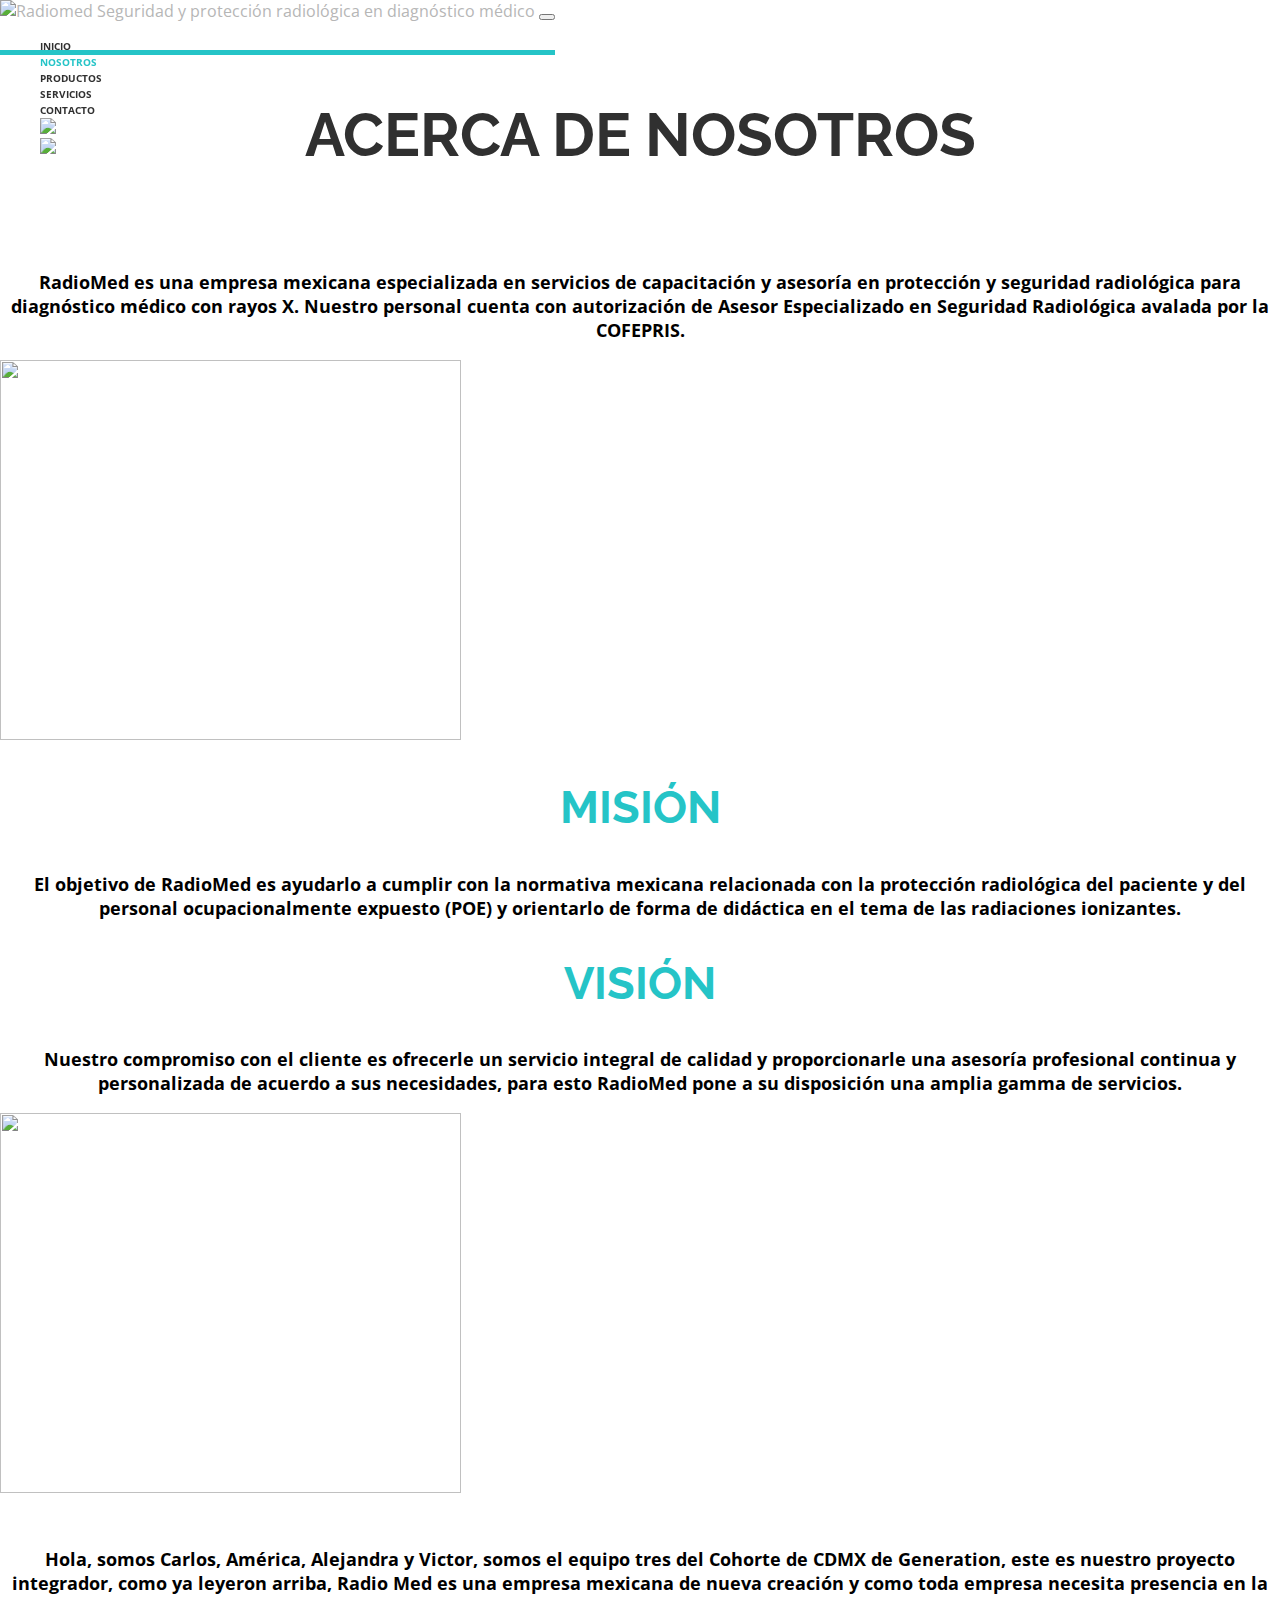
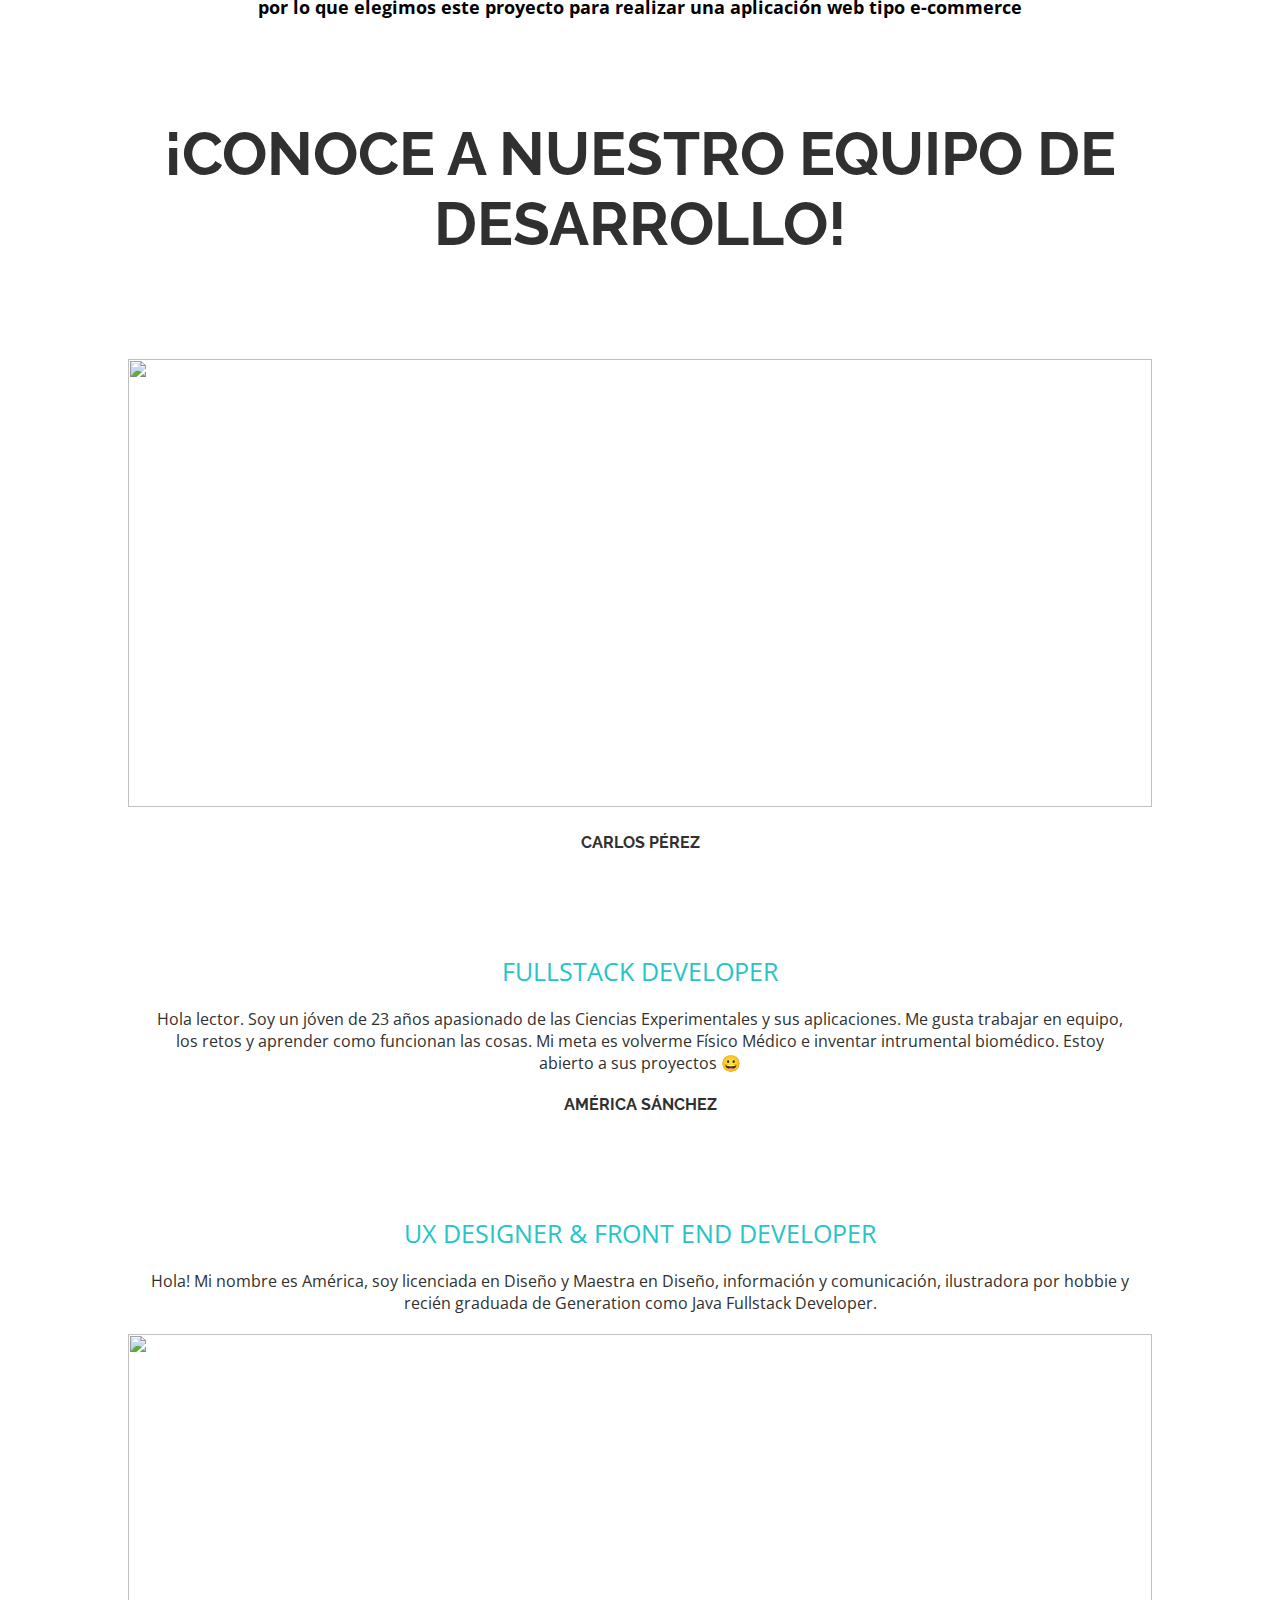
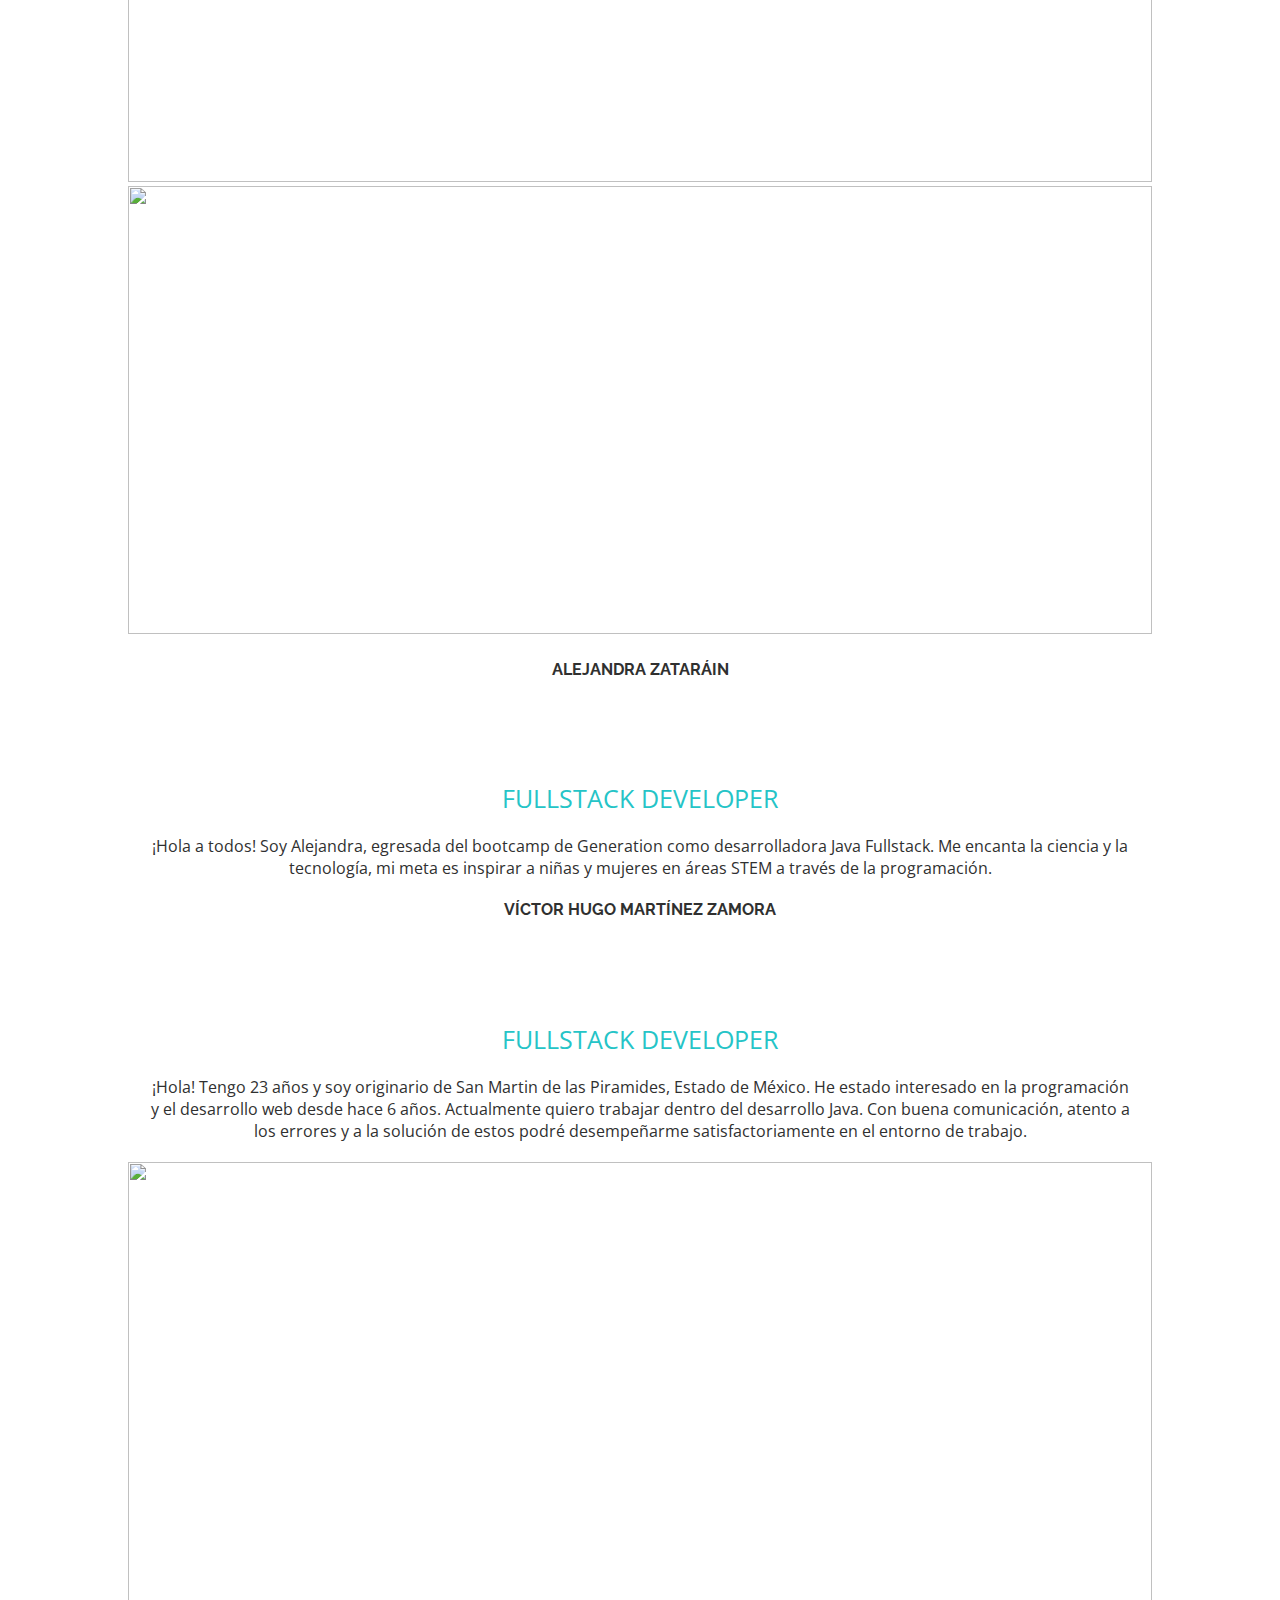
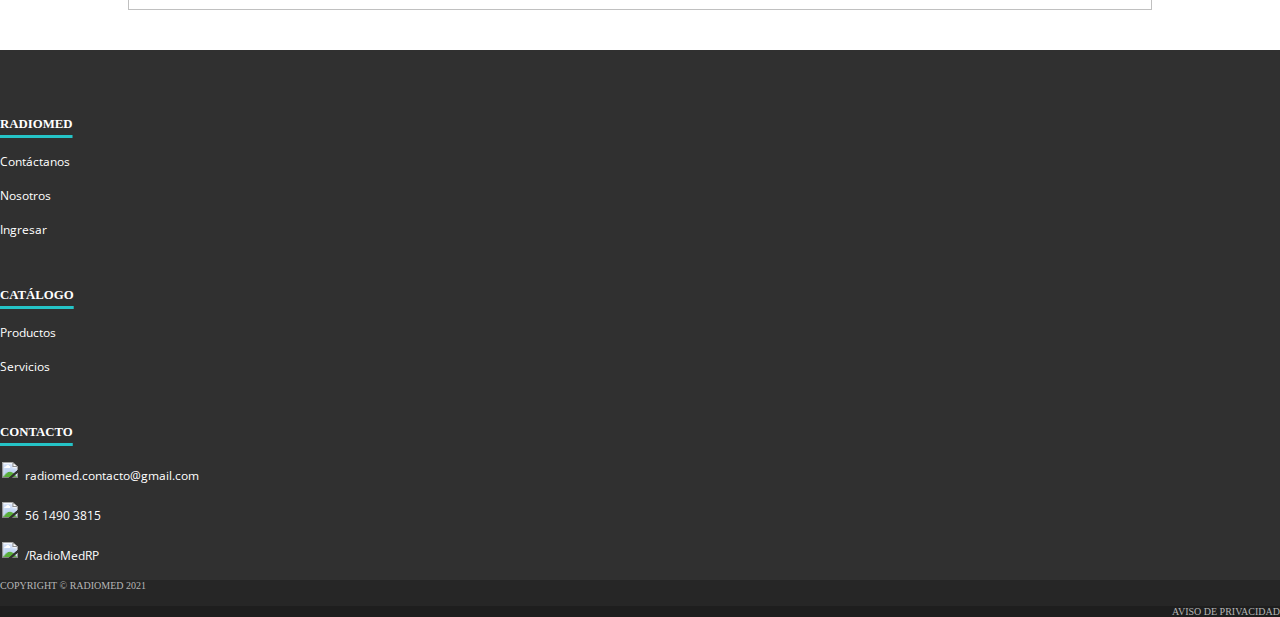
==== acercaDe.html @ 8636d01e "Merge branch 'CDMXCohorte2E3:main' into mainFork" ====
<!DOCTYPE html>
<html lang="en">

<head>
    <meta charset="UTF-8">
    <meta http-equiv="X-UA-Compatible" content="IE=edge">
    <meta name="viewport" content="width=device-width, initial-scale=1.0">

    <!-- Font families-->
    <link rel="preconnect" href="https://fonts.googleapis.com">
    <link rel="preconnect" href="https://fonts.gstatic.com" crossorigin>
    <link href="https://fonts.googleapis.com/css2?family=Open+Sans&family=Raleway:wght@900&display=swap"
        rel="stylesheet">

    <link rel="stylesheet" href="https://cdn.jsdelivr.net/npm/bootstrap@4.6.0/dist/css/bootstrap.min.css"
        integrity="sha384-B0vP5xmATw1+K9KRQjQERJvTumQW0nPEzvF6L/Z6nronJ3oUOFUFpCjEUQouq2+l" crossorigin="anonymous">
    <!--  <link rel="stylesheet" href="./styles/aceraDe.css">-->
    <link rel="stylesheet" href="./styles/main.css">

    <title> Radiomed | Acerca de nosotros</title>
</head>

<body>

    <!--Nav bar -->
    <div class="container-fluid barra-navegacion">
        <div class="nav-blue-bar">
            <!-- <nav class="navbar navbar-light navbar-body-background"> -->
            <nav class="navbar navbar-expand-lg navbar-light navbar-body-background">
                <a class="navbar-brand" href="index.html">
                    <!-- Inserto el logo de la empresa-->
                    <img src="./img/logo/logo-horizontal.svg" width="150" class="d-inline-block align-top"
                        alt="Radiomed Seguridad y protección radiológica en diagnóstico médico">
                </a>

                <button class="navbar-toggler" type="button" data-toggle="collapse" data-target="#navbarTogglerDemo02"
                    aria-controls="navbarTogglerDemo02" aria-expanded="false" aria-label="Toggle navigation">
                    <!--Button responsivo hamburger-->
                    <span class="navbar-toggler-icon"></span>
                </button>
                <!--Button responsivo hamburger-->

                <div class="collapse navbar-collapse" id="navbarTogglerDemo02">
                    <!--menú hamburgesa-->
                    <ul class="navbar-nav ml-auto nav-ba">
                        <li class="nav-item mr-5">
                            <a class="nav-link" href="index.html">Inicio</a>
                        </li>
                        <li class="nav-item mr-5">
                            <a class="nav-link collapse navbar-collapse active " href="acercaDe.html">Nosotros</a>
                        </li>
                        <li class="nav-item mr-5">
                            <a class="nav-link " href="productos.html">Productos</a>
                        </li>
                        <li class="nav-item mr-5">
                            <a class="nav-link " href="servicios.html">Servicios</a>
                        </li>
                        <li class="nav-item mr-5">
                            <a class="nav-link " href="contacto.html">Contacto</a>
                        </li>
                        <li class="nav-item mr-5">
                            <a class="nav-link" href="iniciarSesion.html">
                                <img src="./img/icons/icons-user.svg" class="navbar-img-icon">
                            </a>
                        </li>
                        <li class="nav-item mr-5">
                            <a class="nav-link" href="carritoCompras.html">
                                <img src="./img/icons/icons-shopping-cart.svg" class="navbar-img-icon">
                            </a>
                        </li>
                    </ul><!-- Termina el ul de los links-->
                </div>
                <!--menú hamburgesa-->

            </nav>
        </div> <!-- Termina el navbar principal -->
    </div> <!-- Termina el container fluid, hora de alinear todo-->
    <!--Nav bar -->


    <div class="container">
        <div class="row mt-5">
            <div class="col-lg-12 col-12">

                <h1>ACERCA DE NOSOTROS</h1>
            </div>
        </div>
    </div>

    <div class="row mt-3 div-centered">
        <div class="col-9">
            <h3>RadioMed es una empresa mexicana especializada en servicios de capacitación y asesoría en
                protección y seguridad radiológica para diagnóstico médico con rayos X. Nuestro personal cuenta con
                autorización de Asesor Especializado en Seguridad Radiológica avalada por la COFEPRIS.
            </h3>
        </div>
    </div>

    <!-- Empieza la parte de Misión-->
    <div class="container div-centered">

        <div class="row mt-5">
            <div class="col-lg-6  col-12">
                <img src="./img/img-mision.jpg" class="container-img-square">
            </div>
            <div class="col-lg-6 col-12 row mt-5 div-centered">
                <h2>Misión</h2>
                <h3> El objetivo de RadioMed es ayudarlo a cumplir con la
                    normativa mexicana relacionada con la protección radiológica del paciente y del personal
                    ocupacionalmente expuesto (POE) y orientarlo de forma de didáctica en el tema de las
                    radiaciones
                    ionizantes.</h3>
            </div>
        </div>

        <!-- Empieza la parte de Visión-->
        <div class="row mt-5">
            <div class="col-lg-6 col-12 row mt-5 div-centered">
                <h2>Visión</h2>
                <h3>Nuestro compromiso con el cliente es ofrecerle un
                    servicio integral de calidad y proporcionarle una asesoría profesional continua y
                    personalizada de acuerdo a sus necesidades, para esto RadioMed pone a su disposición una
                    amplia gamma de
                    servicios.</h3>
            </div>

            <div class="col-lg-6  col-12 col-sm-5">
                <img src="./img/img-vision.jpeg" class="container-img-square">
            </div>
        </div>
    </div>
    <!-- Termina container de misión y visión-->

    <div class="container div-centered container-fullvw">
        <h3>
            Hola, somos Carlos, América, Alejandra y Victor, somos el equipo tres del Cohorte de CDMX de
            Generation, este es nuestro proyecto integrador, como ya leyeron arriba, Radio Med es una empresa
            mexicana de nueva creación y como toda empresa necesita presencia en la por lo que elegimos este
            proyecto para realizar una aplicación web tipo e-commerce
        </h3>
    </div>


    <div class="row">
        <div class="row mt-5">
            <div class="col-12 col-lg-12">
                <h1>
                    ¡CONOCE A NUESTRO EQUIPO DE DESARROLLO!
                </h1>
            </div>
        </div>
    </div>


    <!-- Biografía 1-->
    <div class="container-bios div-centered" style="width: 80%;">
        <div class="card mb-3">
            <div class="row g-0">
                <div class="col-md-4">
                    <img src="./img/bio/img-bio-carlos.jpg" class="container-img-bios">
                </div>
                <div class="col-md-8">
                    <div class="card-body">
                        <h4 class="card-title">Carlos Pérez</h4>
                        <p class="card-text container-text-blue">Fullstack Developer </p>
                        <p class="card-text container-text-p">Hola lector. Soy un jóven de 23 años apasionado de las
                            Ciencias Experimentales
                            y sus
                            aplicaciones. Me gusta trabajar en equipo, los retos y aprender como funcionan las cosas. Mi
                            meta es
                            volverme Físico
                            Médico e inventar intrumental biomédico. Estoy abierto a sus proyectos 😀</p>
                    </div>
                </div>
            </div>
        </div>
    </div>
    <!-- Fin Biografía 1-->

    <!-- Biografía 2-->
    <div class="container-bios div-centered" style="width: 80%;">
        <div class="card mb-3">
            <div class="row g-0">
                <div class="col-md-8">
                    <div class="card-body">
                        <h4 class="card-title">América Sánchez</h4>
                        <p class="card-text container-text-blue">UX designer & Front End Developer</p>
                        <p class="card-text container-text-p">Hola! Mi nombre es América, soy licenciada en Diseño y
                            Maestra en Diseño,
                            información y
                            comunicación, ilustradora por hobbie y recién graduada de Generation como Java Fullstack
                            Developer.</p>
                    </div>
                </div>
                <div class="col-md-4">
                    <img src="./img/bio/img-bio-america.jpg" class="container-img-bios">
                </div>
            </div>
        </div>
    </div>
    <!-- Fin Biografía 2-->

    <!-- Biografía 3-->
    <div class="container-bios div-centered" style="width: 80%;">
        <div class="card mb-3">
            <div class="row g-0">
                <div class="col-md-4">
                    <img src="./img/bio/img-bio-alejandra.jpeg" class="container-img-bios">
                </div>
                <div class="col-md-8">
                    <div class="card-body">
                        <h4 class="card-title">Alejandra Zataráin</h4>
                        <p class="card-text container-text-blue">Fullstack Developer </p>
                        <p class="card-text container-text-p"> ¡Hola a todos! Soy Alejandra, egresada del bootcamp de
                            Generation como
                            desarrolladora Java Fullstack.
                            Me encanta la ciencia y la tecnología, mi meta es inspirar a niñas y mujeres en áreas STEM a
                            través de
                            la programación.</p>
                    </div>
                </div>
            </div>
        </div>
    </div>
    <!-- Fin Biografía 3-->



    <!-- Biografía 4-->
    <div class="container-bios div-centered" style="width: 80%;">
        <div class="card mb-3">
            <div class="row g-0">
                <div class="col-md-8">
                    <div class="card-body">
                        <h4 class="card-title">Víctor Hugo Martínez Zamora</h4>
                        <p class="card-text container-text-blue">Fullstack Developer </p>
                        <p class="card-text container-text-p">¡Hola! Tengo 23 años y soy originario de San Martin de las
                            Piramides, Estado de
                            México.
                            He estado interesado en la programación y el desarrollo web desde hace 6 años. Actualmente
                            quiero
                            trabajar
                            dentro del desarrollo Java. Con buena comunicación, atento a los errores y a la
                            solución de estos podré desempeñarme satisfactoriamente en el entorno de trabajo.</p>
                    </div>
                </div>
                <div class="col-md-4">
                    <img src="./img/bio/img-bio-victor.jpeg" class="container-img-bios">
                </div>
            </div>
        </div>
    </div>
    <!-- Fin Biografía 4-->
    <br />
    <br />

   <!-- Footer -->
   <footer class="text-center text-lg-start text-white footer-background-black">
    <br />
    <!-- Section: Links  -->
    <section class="">
        <div class="container text-center text-md-start mt-5">
            <!-- Grid row -->
            <div class="row mt-3">
                <!-- Grid column -->
                <div class="col-md-4 col-lg-4 col-xl-4 mx-auto mb-4">
                    <!-- RadioMed -->
                    <h6 class="footer-title-txt">RadioMed</h6>
                    <p style="margin-top: auto;"><a href="./contacto.html" class="footer-link-txt">Contáctanos</a></p>
                    <p><a href="./acercaDe.html" class="footer-link-txt">Nosotros</a> </p>
                    <p><a href="./iniciarSesion.html" class="footer-link-txt">Ingresar</a></p>
                </div>
                <!-- Grid column -->

                <!-- Grid column -->
                <div class="col-md-4 col-lg-4 col-xl-4 mx-auto mb-4">
                    <!-- Catálogo -->
                    <h6 class="footer-title-txt">Catálogo</h6>
                    <p style="margin-top: auto;"><a href="./productos.html" class="footer-link-txt">Productos</a> </p>
                    <p><a href="./servicios.html" class="footer-link-txt">Servicios</a></p>
                </div>
                <!-- Grid column -->

                <!-- Grid column -->
                <div class="col-md-4 col-lg-4 col-xl-4 mx-auto mb-4">
                    <!-- Contacto -->
                    <h6 class="footer-title-txt">Contacto</h6>
                    <div class="footer-contacto">
                        <p><a href="#!" class="footer-link-txt"> <img src="./img/icons/icons-mail.svg"
                                    class="footer-img-icon">radiomed.contacto@gmail.com</a></p>
                        <p><a href="#!" class="footer-link-txt"> <img src="./img/icons/icons-whastapp.svg" class="footer-img-icon">56 1490
                                3815</a></p>
                        <p><a href="https://www.facebook.com/RadioMedPR" class="footer-link-txt"> <img src="./img/icons/icons-fb.svg"
                                    class="footer-img-icon">/RadioMedRP</a></p>
                    </div>
                </div>
                <!-- Grid column -->
            </div>
            <!-- Grid row -->
        </div>
    </section>
    <!-- Section: Links  -->

    <!-- Copyright -->
    <div class="text-center p-3 footer-link-copyright" style="background-color: rgba(0, 0, 0, 0.2)">
        COPYRIGHT © RADIOMED 2021
        <div class="text-right footer-link-copyright" style="text-align: right;">AVISO DE PRIVACIDAD</div>
    </div>
    <!-- Copyright -->
</footer>
<!-- Footer -->

    <script src="https://code.jquery.com/jquery-3.5.1.slim.min.js"
        integrity="sha384-DfXdz2htPH0lsSSs5nCTpuj/zy4C+OGpamoFVy38MVBnE+IbbVYUew+OrCXaRkfj"
        crossorigin="anonymous"></script>
    <script src="https://cdn.jsdelivr.net/npm/bootstrap@4.6.0/dist/js/bootstrap.bundle.min.js"
        integrity="sha384-Piv4xVNRyMGpqkS2by6br4gNJ7DXjqk09RmUpJ8jgGtD7zP9yug3goQfGII0yAns"
        crossorigin="anonymous"></script>
</body>

</html>
---- styles/aceraDe.css ----
/* Azul: 25C4C7 , Oscuro: 303030 , Gris 6B6B6B */
.bg-azul{
    background-color: #25C4C7;
}
.bg-oscuro{
    background-color: #303030;
}
.bg-gris{
    background-color: #6B6B6B;
}
.bg-blanco{
    background-color: #ffffff;
}
.container-fluid{
    padding-left: 0;
    width: 100vw;
}
.fondo{
    width: 100vw;
    height: 90px;
    background-color: #25C4C7;
}
.acercaEmpresa{
    font-family: "Raleway";
    font-size: 50px;
}
.textoEmpresa{
    font-family: "Open sans";
    font-size: 18px;
    padding: 0;
    animation-name: slideIn;
    animation-duration: 3s;
    animation-iteration-count: 1;
}

@keyframes slideIn{
    from {
        opacity: 0;
    }
    to {
        opacity: 1;
    }
}

.imgMision{
    width: 36vw;
    height: 380px;
}
.tituloMision{
    font-family: "Raleway";
    font-size: 45px;
    color: #25C4C7;
}
.textoMision{
    font-family: "Open sans";
    font-size: 21px;
    color: #000;
}
.imgVision{
    width: 36vw;
    height: 380px;
}
.tituloVision{
    font-family: "Raleway";
    font-size: 45px;
    color: #25C4C7;
}
.textoVision{
    font-family: "Open sans";
    font-size: 21px;
    color: #000;
}
.esteProyecto{
    font-family: "Open sans";
    font-size: 21px;
    color: #000;
}
.separacionNosotros{
    margin-top: 150px;
}
.integrantes{
    margin-top: 150px;
}
.imgIntegrante1{
    width: 43vw;
}
.nombreIntegrante1{
    font-family: "Raleway";
    font-size: 30px;    
}
.rolIntegrante1{
    font-family: "Open sans";
    font-size: 25px;
    color: #25C4C7;
}
.textoIntegrante1{
    font-family: "Open sans";
    margin-left: 25px;
}
.footer{
    margin-top: 50px;
    background-color: #303030;
    height: 37vh;
}
.separador{
    border-style: solid;
    border-color: #25C4C7;
    border-width: 4px;
    margin: 0%;
    height: 4px;
}
.f-titulos{
    margin-top: 25px;
    color: white;
    font-size: 30px;
    text-decoration-color: #25C4C7;
    text-decoration-line: underline ;
    text-decoration-thickness: 7px;
}
.elementosFR{
    color: white;
    margin: 10px 0;
}
.derechos-privacidad{
    color: #6B6B6B;
    text-align: center;
}
---- styles/main.css ----
:root {
    --azul :#25c4c7;
    --negro: #303030;
    --gris: #b6b6b6; 
} 
body{
    display: contents;
}

h1{
    font-family: 'Raleway', sans-serif;
    color: var(--negro);
    font-size: 60px;
    text-transform: uppercase;
    text-align: center;
    margin: 100px auto 100px auto;
    display: flex;
    justify-content: center;
    align-items: center;
}

h2{
    font-family: "Raleway";
    font-size: 45px;
    color: var(--azul);
    text-align: center;
    text-transform: uppercase;
}

h3{
    font-family: "Open sans";
    font-size: 18px;
    padding: 0;
    animation-name: slideIn;
    animation-duration: 3s;
    animation-iteration-count: 1;
    text-align: center;
    align-items: center;
}

h4{
    font-family: "Raleway";
    color: var(--negro);
    text-align: center;
    text-transform: uppercase; 

}

h6 {
    font-size: .8rem;
}

.card-img{
    justify-content: center;
    align-self: center;
    height: 80vh;
    opacity: 50%;
    object-fit: cover;
}

.header-img{
    height: 30vh;
}

.barra-navegacion{
    position: fixed;
    z-index: 1;
    /* display: flex; */
    padding:0%;
}

.navbar-body-background{
    background-color: white;
    height: 50px;
}

.nav-blue-bar{
    background-color: var(--azul);
    width: 100%;
    height: 55px;
}

.navbar-img-icon{
    width: 15px;
}

.navbar-light .navbar-nav .nav-link{
    font-family: "Open sans";
    font-weight: 700;
    color: var(--negro);
    text-transform: uppercase;
    padding: 0px;
    font-size: .8em;
}

.navbar-light .navbar-nav .active>.nav-link, .navbar-light .navbar-nav .nav-link.active, .navbar-light .navbar-nav .nav-link.show, .navbar-light .navbar-nav .show>.nav-link{
    color:var(--azul);
}

.nav-pills .nav-link.active, .nav-pills .show>.nav-link {
    color: #fff;
    background-color: var(--azul);
}

a {
    color:  var(--negro);
    text-decoration: none;
    font-family: "Open sans";
}

a:hover{
    text-decoration: none;
    color:var(--gris);
}

li{
    list-style: none;
    font-size: 13px;
}

.container-bios{
    margin-top: 30px;
    margin-bottom: 30px;
    justify-content: center;
    align-self: center;
}

.container-img-bios{
    width: 100%;
    object-fit: cover;
    height: 35vw;
}

.container-text-blue{
    font-family: "Open sans";
    font-size: 25px;
    color: var(--azul);
    text-transform: uppercase;
    text-align: center;
    margin: 10px;
}

.container-text-p{
    text-align: center;
    font-family: 'Open Sans', sans-serif;
    color: var(--negro);
    margin: 20px;
}

.div-centered{
    justify-content: center;
    margin: auto;
}

.container-img-square{
    width: 36vw;
    height: 380px;
    object-fit: cover;

}

.row{
    margin: 0px;
    justify-content: center;
}

.container-fullvw{
    margin: 50px auto 50px auto;
    
}

.card{
    border: none;
}
.card-title {
    height: 100px;
}

.card-img-top{
    width: 80%;
    margin: auto;
}


.footer-background-black{
    background-color: var(--negro);
    }
    
.footer-link-txt{
    color:white;
    font-size: 12px;
}

.footer-title-txt{
    color:white;
    font-weight: 700;
    text-decoration: underline var(--azul) solid 3px;
    text-underline-offset: 7px;
    padding-top: 20px;
    margin-bottom: 20px;
    text-transform: uppercase;
}

.footer-title-txt-mobile{
    color:white;
    font-weight: 700;
    padding-top: 20px;
    margin-bottom: 20px;
}

.footer-link-copyright{
    color: var(--gris);
    margin-top: 15px;
    background-color: rgba(0, 0, 0, 0.2);
    font-size: 10px;
}

.footer-img-icon{
    width: 15px;
    padding: 2px;
    margin-right: 5px;
}

.container-services-img{
    width: 50%;
}

.container-services-text{
    width: 50%;
}

.container-services-text-blackbox{
    background-color: var(--negro);
    color: white;
    padding: 20px;
    font-weight: 500;
}
.more {
    display: none;
}

#irArriba {
    display: none;
    position: fixed;
    bottom: 20px;
    right: 30px;
    z-index:1;
    border: none;
    outline: none;
    background-color: var(--azul);
    color: white;
    cursor: pointer;
    opacity: 80%;
    border-radius: 100%;
    width: 35px;
    font-size: 20px;
  }

@keyframes slideIn{
    from {
        opacity: 0;
    }
    to {
        opacity: 1;
    }
}

@media (max-width: 640px){
 h1{
    font-family: 'Raleway', sans-serif;
    color: var(--negro);
    font-size: 40px;
    text-transform: uppercase;
    text-align: center;
    margin:10px 0px 10px 0px;
}

 .navbar-nav {
    flex-direction: column;
}
/* .footer-link-txt{
    
    visibility: collapse;
} */

.container-img-bios{
    width: 100%;
    object-fit: cover;
    height: 90vw;
}

.container-img-square{
    width: 100%;
    object-fit: cover;
    margin:10px 0px 10px 0px;
}
.container-fullvw{
    margin: 100px auto 10px auto;
}

.card-img{
    height: 40vh;
}
.header-img{
    height: 20vh;
}
}
@media (max-width: 992px) {

    .nav-ba{
        display: flex;
        flex-direction: column;
        justify-content: center;
        text-align: center;
        margin-left: 0;
    }
    .navbar-link-text{
        background-color: white;
        z-index: 8;
    }
    #navbarTogglerDemo02{
        background-color: white;
        z-index: 8;
    }
    .nav-item{
        background-color: white!important;
        z-index: 8!important;
    }
    
}

/* FORMULARIO DE CONTACTO Chrome, Safari, Edge, Opera */
input::-webkit-outer-spin-button,
input::-webkit-inner-spin-button {
  -webkit-appearance: none;
  margin: 0;
}

/* FORMULARIO DE CONTACTO Firefox */
input[type=number] {
  -moz-appearance: textfield;
}

/*Formulario admin*/
.adminForm{
    border: gray 1px solid;
    border-radius: 25px;
}
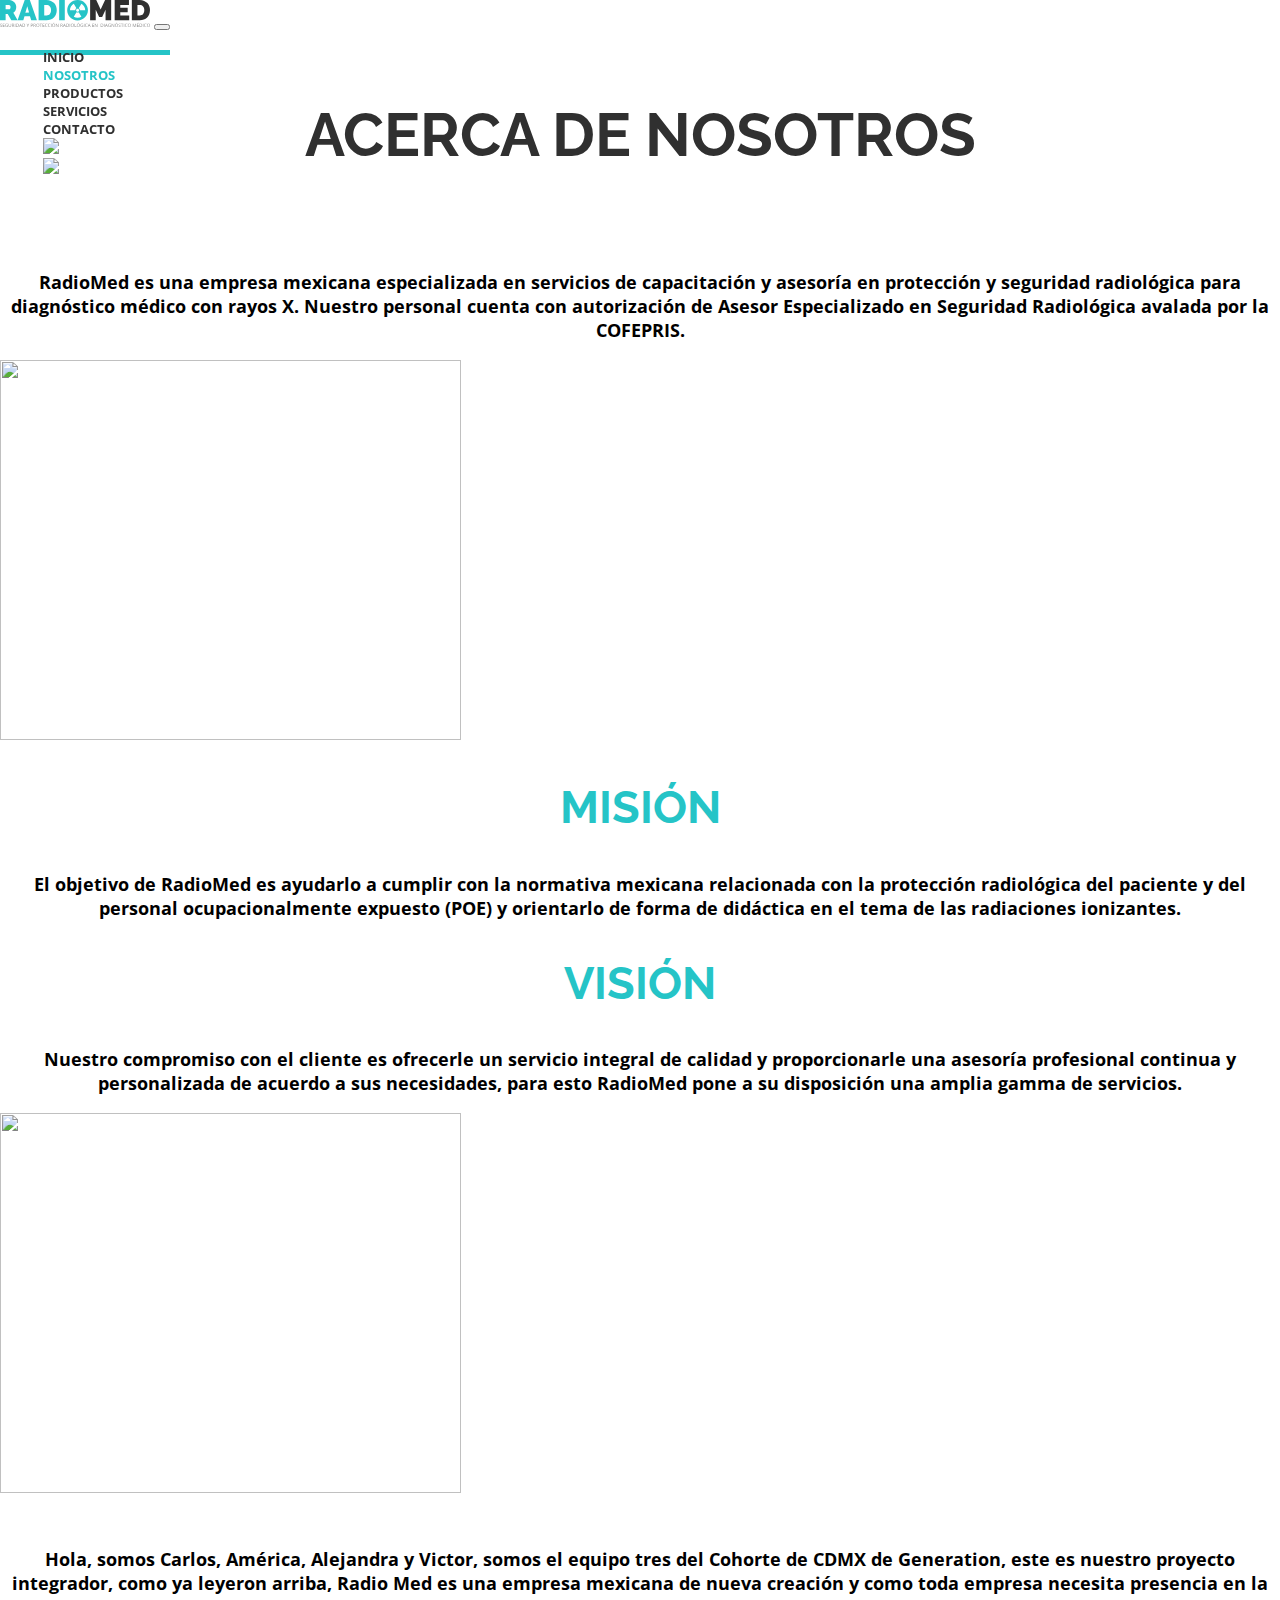
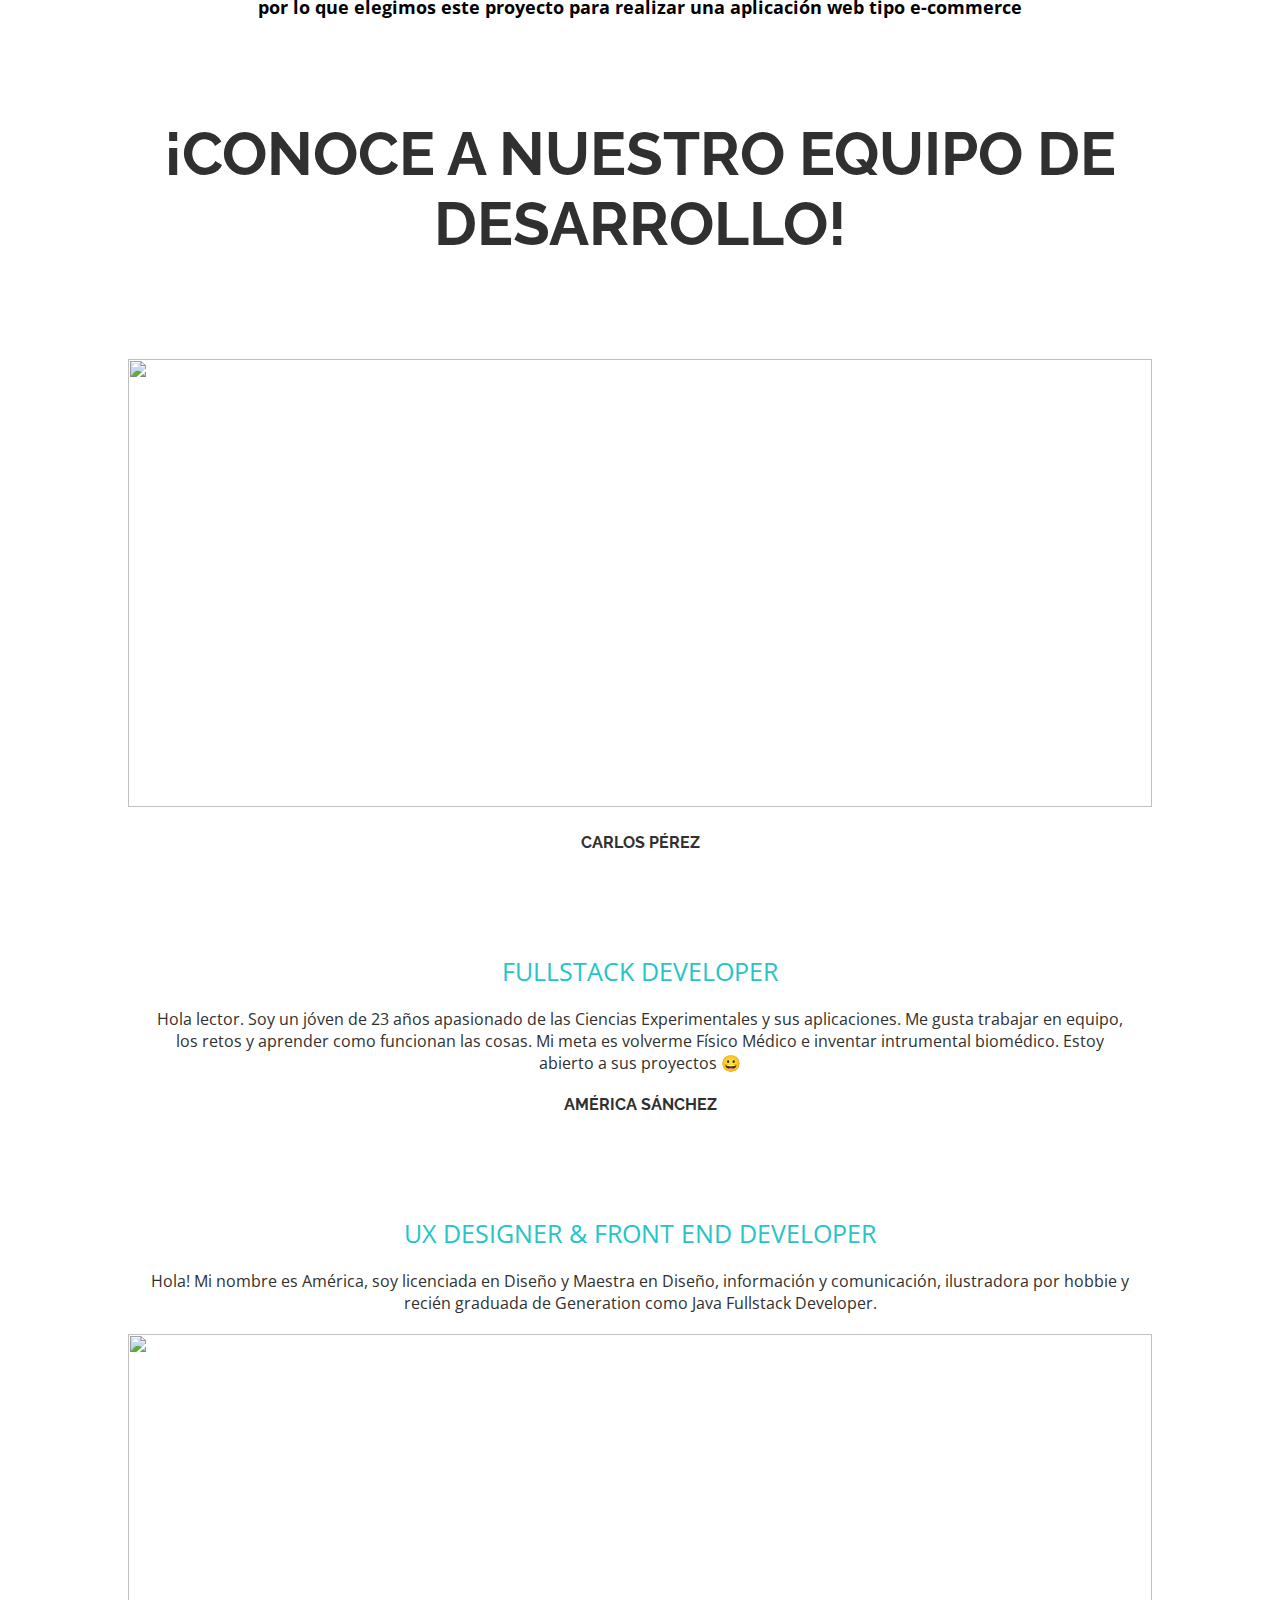
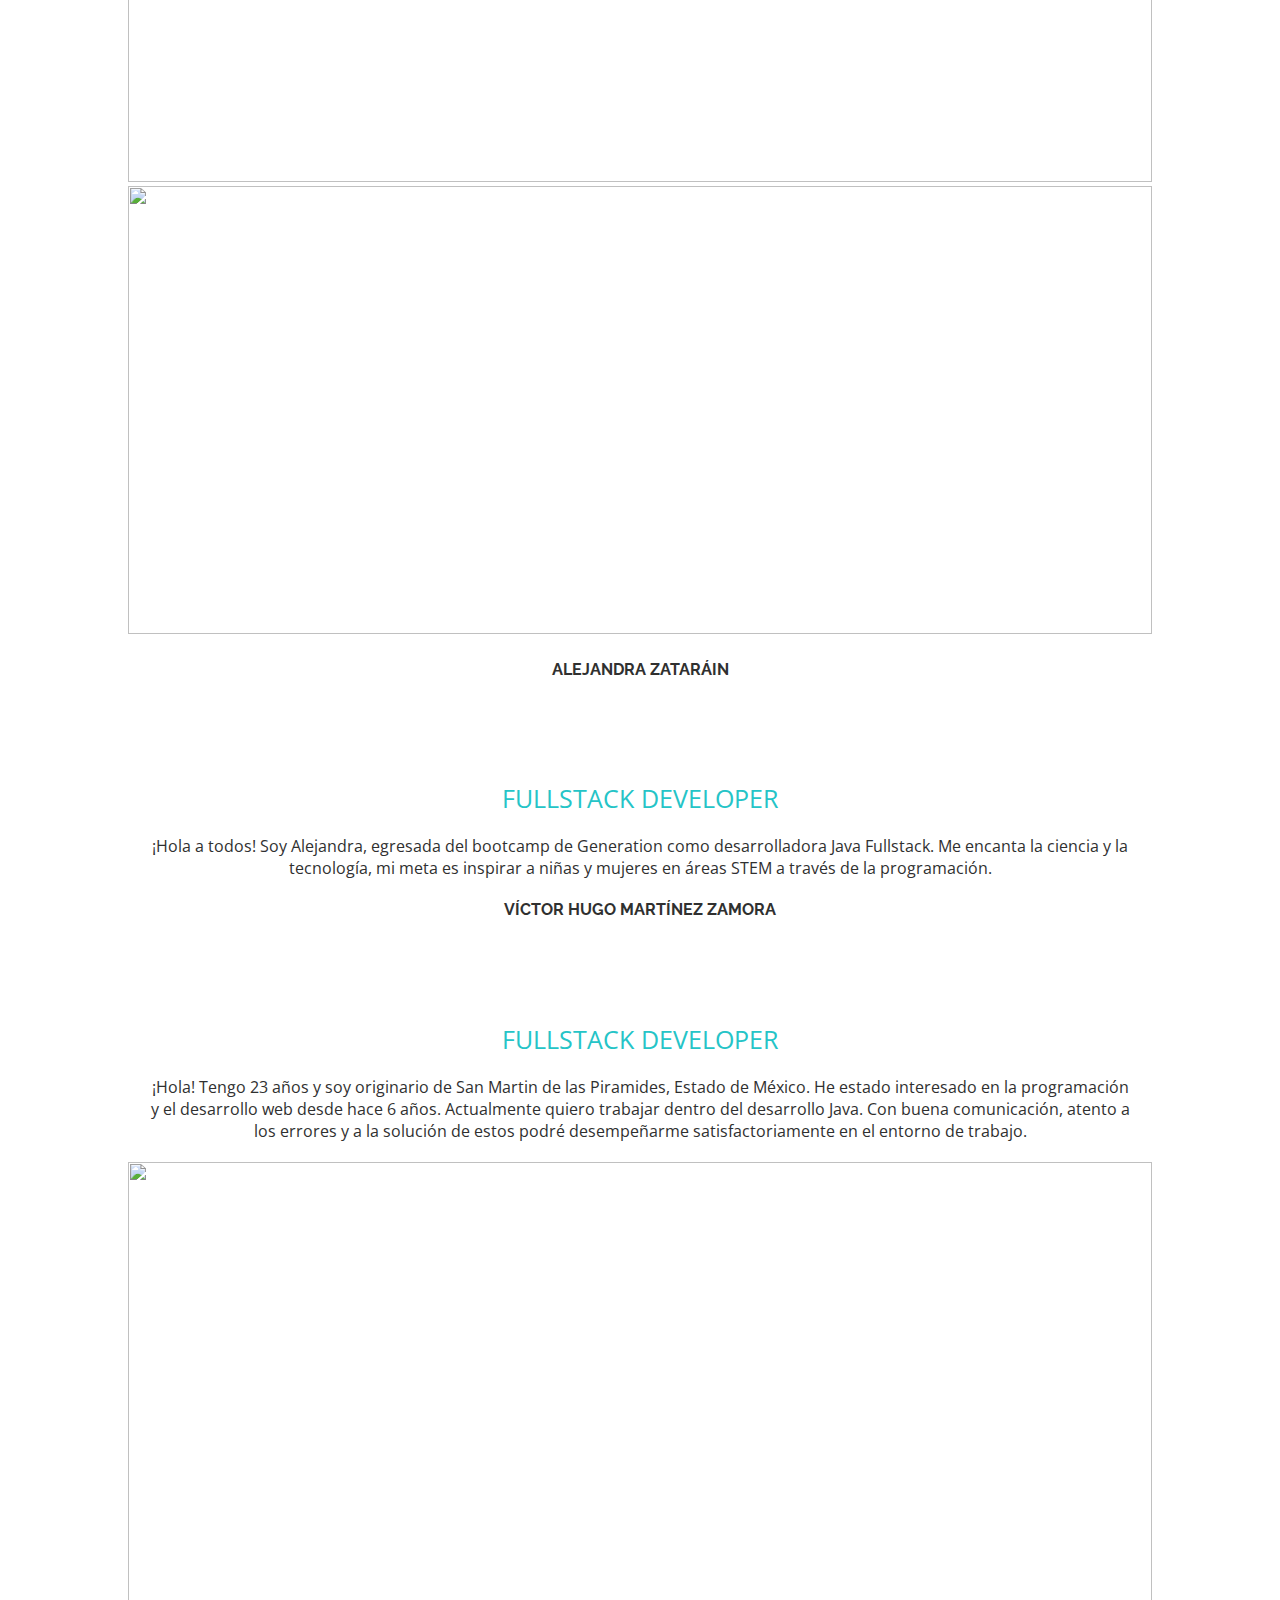
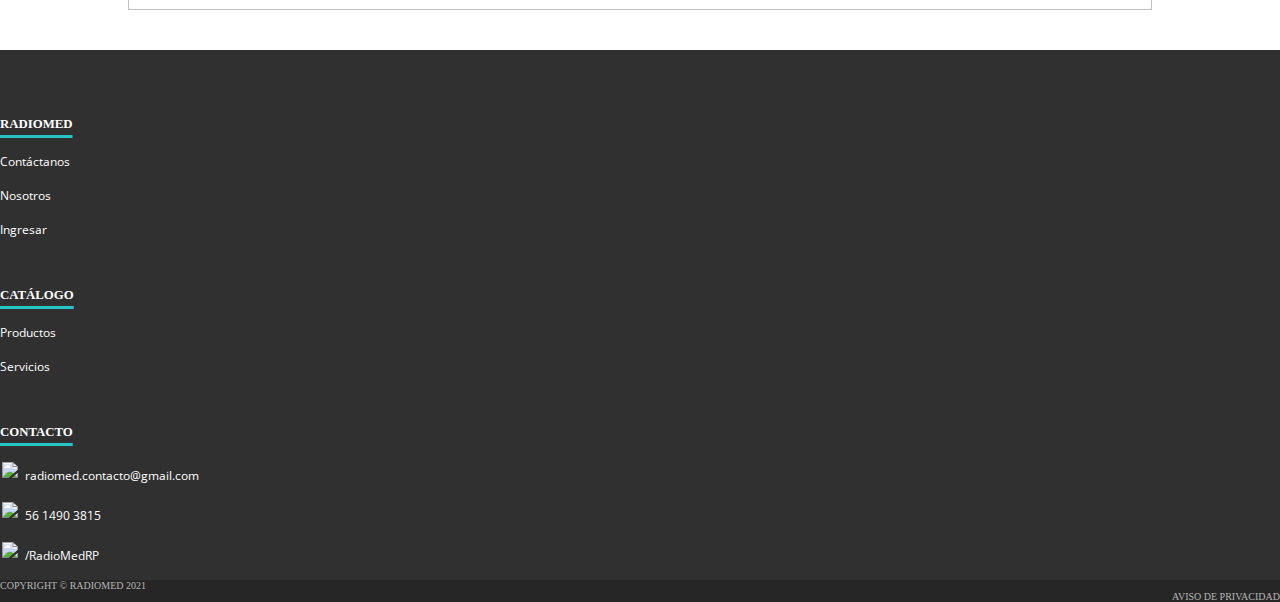
==== commit 7572b9b0: "Merge branch 'CDMXCohorte2E3:main' into mainFork" ====
--- a/acercaDe.html
+++ b/acercaDe.html
@@ -304,7 +304,7 @@
     <!-- Copyright -->
     <div class="text-center p-3 footer-link-copyright" style="background-color: rgba(0, 0, 0, 0.2)">
         COPYRIGHT © RADIOMED 2021
-        <div class="text-right footer-link-copyright" style="text-align: right;">AVISO DE PRIVACIDAD</div>
+        <div class="text-right" style="text-align: right;">AVISO DE PRIVACIDAD</div>
     </div>
     <!-- Copyright -->
 </footer>
--- a/styles/main.css
+++ b/styles/main.css
@@ -1,8 +1,8 @@
 :root {
     --azul :#25c4c7;
     --negro: #303030;
-    --gris: #b6b6b6; 
-} 
+    --gris: #b6b6b6;
+}
 body{
     display: contents;
 }
@@ -42,7 +42,7 @@
     font-family: "Raleway";
     color: var(--negro);
     text-align: center;
-    text-transform: uppercase; 
+    text-transform: uppercase;
 
 }
 
@@ -89,7 +89,7 @@
     font-weight: 700;
     color: var(--negro);
     text-transform: uppercase;
-    padding: 0px;
+    padding: 3px;
     font-size: .8em;
 }
 
@@ -115,7 +115,7 @@
 
 li{
     list-style: none;
-    font-size: 13px;
+    /* font-size: 13px; */
 }
 
 .container-bios{
@@ -166,7 +166,7 @@
 
 .container-fullvw{
     margin: 50px auto 50px auto;
-    
+
 }
 
 .card{
@@ -185,7 +185,7 @@
 .footer-background-black{
     background-color: var(--negro);
     }
-    
+
 .footer-link-txt{
     color:white;
     font-size: 12px;
@@ -279,7 +279,7 @@
     flex-direction: column;
 }
 /* .footer-link-txt{
-    
+
     visibility: collapse;
 } */
 
@@ -326,7 +326,7 @@
         background-color: white!important;
         z-index: 8!important;
     }
-    
+
 }
 
 /* FORMULARIO DE CONTACTO Chrome, Safari, Edge, Opera */
@@ -343,6 +343,8 @@
 
 /*Formulario admin*/
 .adminForm{
-    border: gray 1px solid;
-    border-radius: 25px;
-}
+    border: var(--gris) 1px solid;
+    border-radius: 10px;
+    padding: 10px;
+    margin: auto;
+}
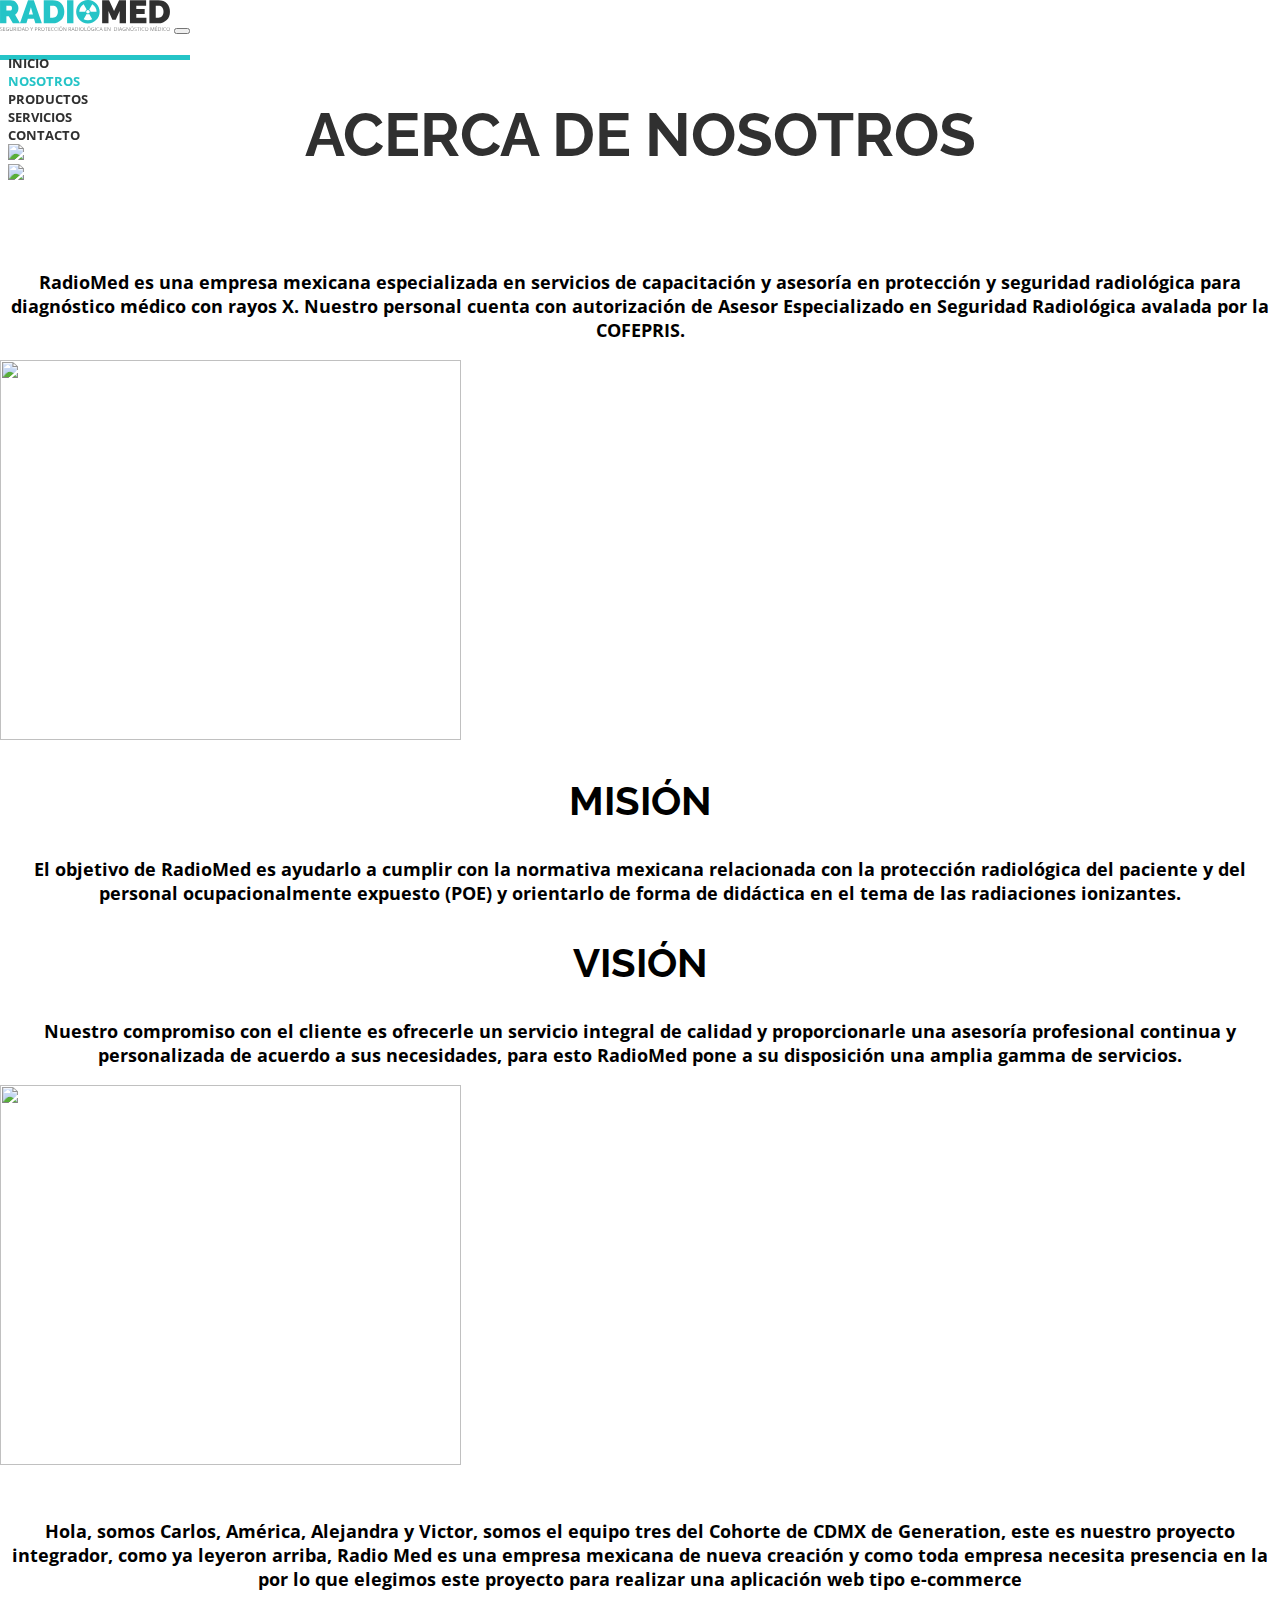
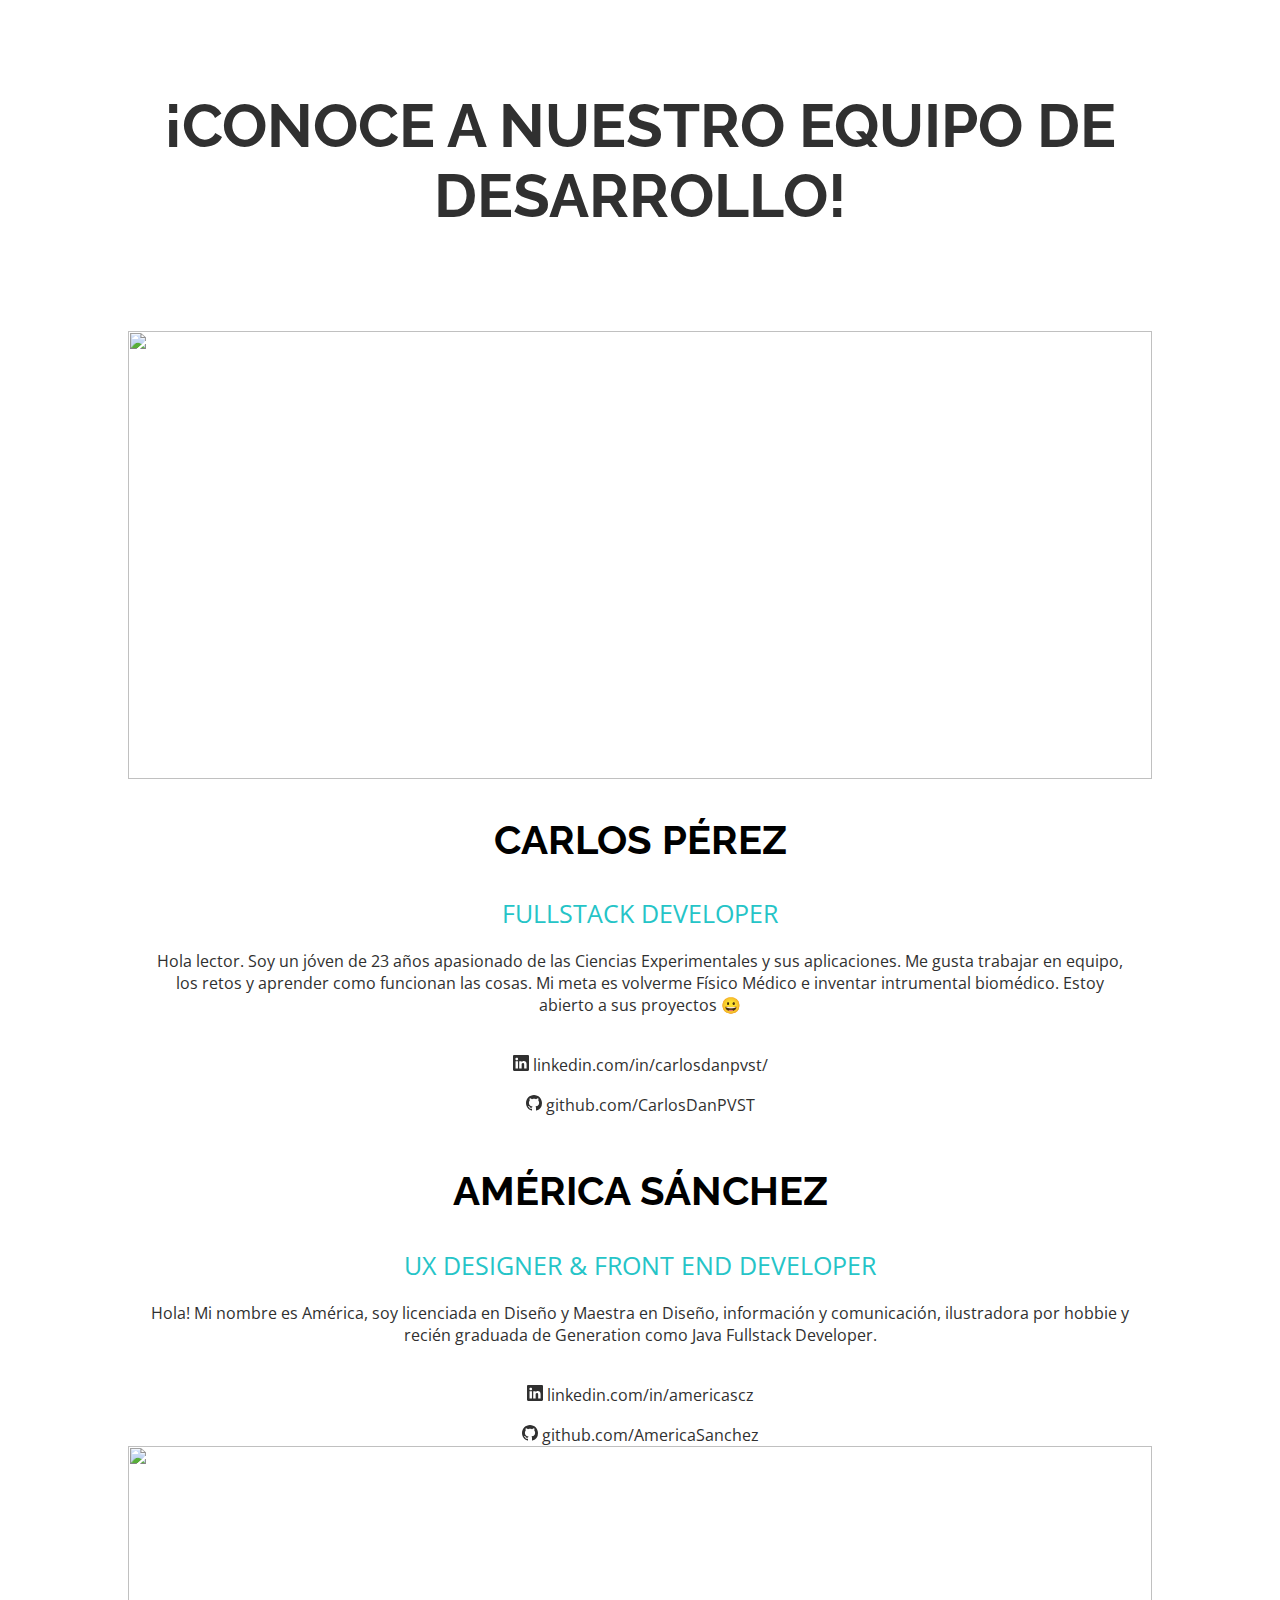
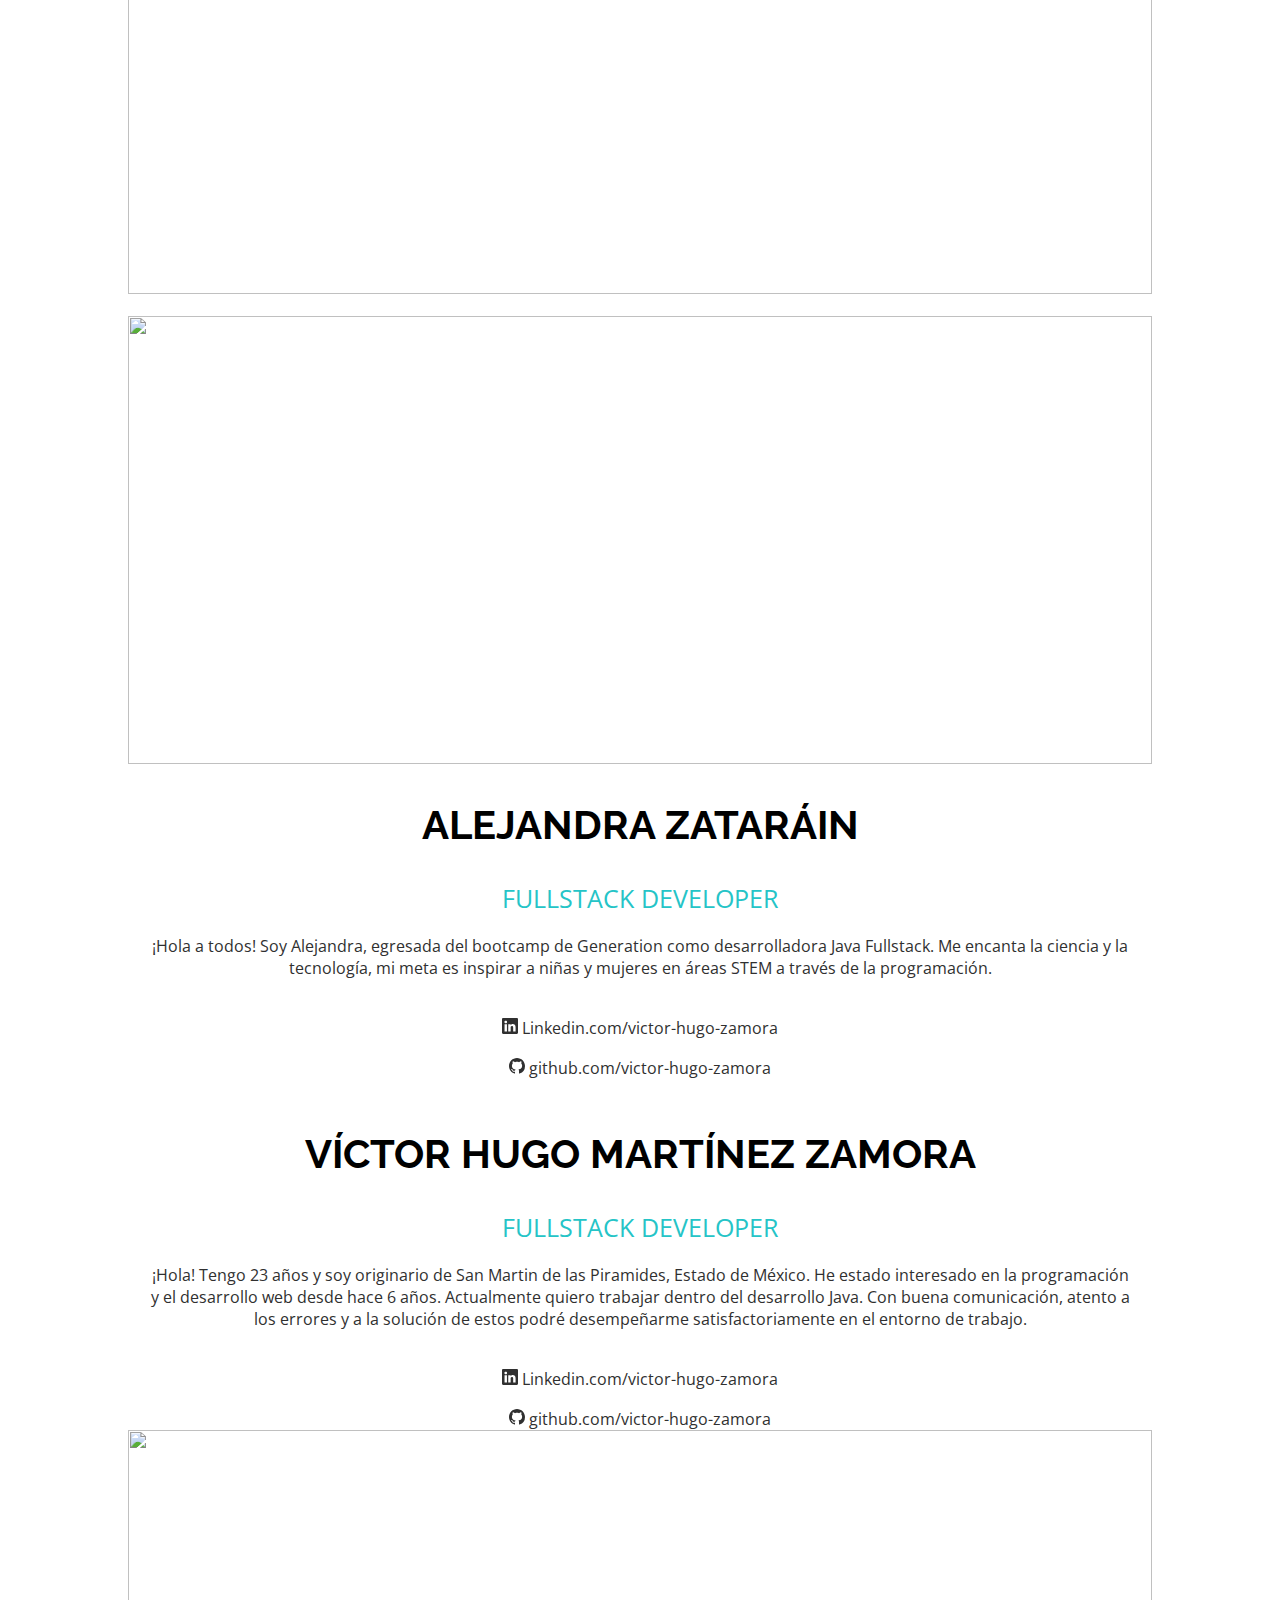
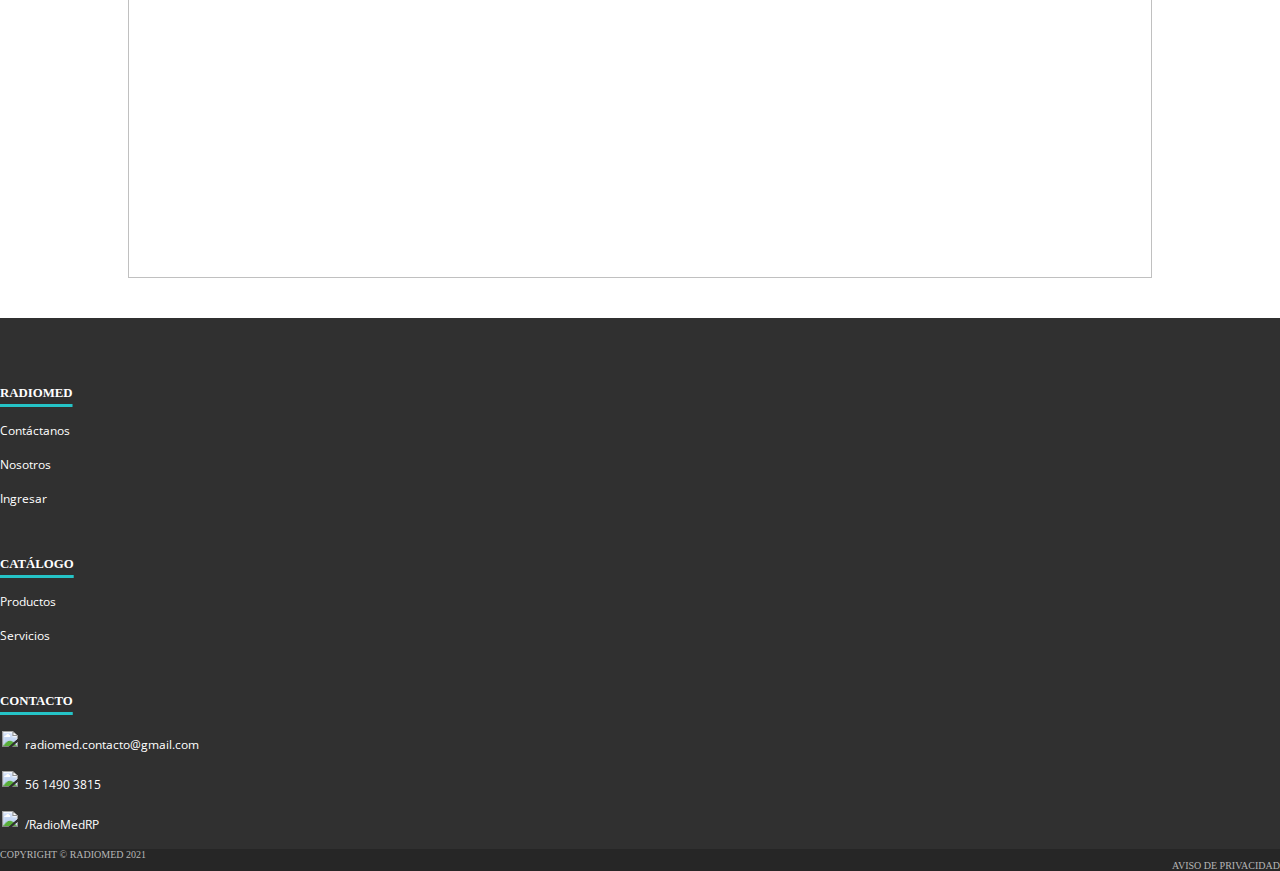
==== commit 72c20237: "Merge branch 'develop' into america-branch" ====
--- a/acercaDe.html
+++ b/acercaDe.html
@@ -5,6 +5,7 @@
     <meta charset="UTF-8">
     <meta http-equiv="X-UA-Compatible" content="IE=edge">
     <meta name="viewport" content="width=device-width, initial-scale=1.0">
+    <link rel="shortcut icon" href="img/logo/logo.svg">
 
     <!-- Font families-->
     <link rel="preconnect" href="https://fonts.googleapis.com">
@@ -29,7 +30,7 @@
             <nav class="navbar navbar-expand-lg navbar-light navbar-body-background">
                 <a class="navbar-brand" href="index.html">
                     <!-- Inserto el logo de la empresa-->
-                    <img src="./img/logo/logo-horizontal.svg" width="150" class="d-inline-block align-top"
+                    <img src="./img/logo/logo-horizontal.svg" width="170" class="d-inline-block align-top"
                         alt="Radiomed Seguridad y protección radiológica en diagnóstico médico">
                 </a>
 
@@ -88,7 +89,7 @@
     </div>
 
     <div class="row mt-3 div-centered">
-        <div class="col-9">
+        <div class="col-8">
             <h3>RadioMed es una empresa mexicana especializada en servicios de capacitación y asesoría en
                 protección y seguridad radiológica para diagnóstico médico con rayos X. Nuestro personal cuenta con
                 autorización de Asesor Especializado en Seguridad Radiológica avalada por la COFEPRIS.
@@ -97,13 +98,13 @@
     </div>
 
     <!-- Empieza la parte de Misión-->
-    <div class="container div-centered">
+    <div class="container">
 
         <div class="row mt-5">
-            <div class="col-lg-6  col-12">
+            <div class="col-12 col-sm-12 col-md-12	col-lg-6 col-xl-8">
                 <img src="./img/img-mision.jpg" class="container-img-square">
             </div>
-            <div class="col-lg-6 col-12 row mt-5 div-centered">
+            <div class="col-12 col-sm-12 col-md-12 col-lg-6 col-xl-4 mt-5 div-centered">
                 <h2>Misión</h2>
                 <h3> El objetivo de RadioMed es ayudarlo a cumplir con la
                     normativa mexicana relacionada con la protección radiológica del paciente y del personal
@@ -115,7 +116,7 @@
 
         <!-- Empieza la parte de Visión-->
         <div class="row mt-5">
-            <div class="col-lg-6 col-12 row mt-5 div-centered">
+            <div class="col-12  col-sm-12	col-md-12	col-lg-6	col-xl-6 mt-5 div-centered">
                 <h2>Visión</h2>
                 <h3>Nuestro compromiso con el cliente es ofrecerle un
                     servicio integral de calidad y proporcionarle una asesoría profesional continua y
@@ -124,7 +125,7 @@
                     servicios.</h3>
             </div>
 
-            <div class="col-lg-6  col-12 col-sm-5">
+            <div class="col-12  col-sm-12	col-md-12	col-lg-6	col-xl-6">
                 <img src="./img/img-vision.jpeg" class="container-img-square">
             </div>
         </div>
@@ -161,7 +162,7 @@
                 </div>
                 <div class="col-md-8">
                     <div class="card-body">
-                        <h4 class="card-title">Carlos Pérez</h4>
+                        <h2>Carlos Pérez</h2>
                         <p class="card-text container-text-blue">Fullstack Developer </p>
                         <p class="card-text container-text-p">Hola lector. Soy un jóven de 23 años apasionado de las
                             Ciencias Experimentales
@@ -170,11 +171,32 @@
                             meta es
                             volverme Físico
                             Médico e inventar intrumental biomédico. Estoy abierto a sus proyectos 😀</p>
-                    </div>
-                </div>
-            </div>
-        </div>
-    </div>
+                               <!-- links a redes -->
+                        <br>
+                        <div style="text-align: center;">
+                            <a class="fs-4 mb-3" href="#">
+                                <svg xmlns="http://www.w3.org/2000/svg" width="16" height="16" fill="currentColor"
+                                    class="bi bi-linkedin" viewBox="0 0 16 16">
+                                    <path
+                                        d="M0 1.146C0 .513.526 0 1.175 0h13.65C15.474 0 16 .513 16 1.146v13.708c0 .633-.526 1.146-1.175 1.146H1.175C.526 16 0 15.487 0 14.854V1.146zm4.943 12.248V6.169H2.542v7.225h2.401zm-1.2-8.212c.837 0 1.358-.554 1.358-1.248-.015-.709-.52-1.248-1.342-1.248-.822 0-1.359.54-1.359 1.248 0 .694.521 1.248 1.327 1.248h.016zm4.908 8.212V9.359c0-.216.016-.432.08-.586.173-.431.568-.878 1.232-.878.869 0 1.216.662 1.216 1.634v3.865h2.401V9.25c0-2.22-1.184-3.252-2.764-3.252-1.274 0-1.845.7-2.165 1.193v.025h-.016a5.54 5.54 0 0 1 .016-.025V6.169h-2.4c.03.678 0 7.225 0 7.225h2.4z" />
+                                </svg> linkedin.com/in/carlosdanpvst/ </a>
+                        </div>
+                        <br>
+                        <div style="text-align: center;">
+                            <a class="fs-4 mb-3" href="#">
+                                <svg xmlns="http://www.w3.org/2000/svg" width="16" height="16" fill="currentColor"
+                                    class="bi bi-github" viewBox="0 0 16 16">
+                                    <path
+                                        d="M8 0C3.58 0 0 3.58 0 8c0 3.54 2.29 6.53 5.47 7.59.4.07.55-.17.55-.38 0-.19-.01-.82-.01-1.49-2.01.37-2.53-.49-2.69-.94-.09-.23-.48-.94-.82-1.13-.28-.15-.68-.52-.01-.53.63-.01 1.08.58 1.23.82.72 1.21 1.87.87 2.33.66.07-.52.28-.87.51-1.07-1.78-.2-3.64-.89-3.64-3.95 0-.87.31-1.59.82-2.15-.08-.2-.36-1.02.08-2.12 0 0 .67-.21 2.2.82.64-.18 1.32-.27 2-.27.68 0 1.36.09 2 .27 1.53-1.04 2.2-.82 2.2-.82.44 1.1.16 1.92.08 2.12.51.56.82 1.27.82 2.15 0 3.07-1.87 3.75-3.65 3.95.29.25.54.73.54 1.48 0 1.07-.01 1.93-.01 2.2 0 .21.15.46.55.38A8.012 8.012 0 0 0 16 8c0-4.42-3.58-8-8-8z" />
+                                </svg> github.com/CarlosDanPVST </a>
+                        </div>
+                        <!-- Terminan links a redes -->
+                    </div>
+                </div>
+            </div>
+        </div>
+    </div>
+    <br>
     <!-- Fin Biografía 1-->
 
     <!-- Biografía 2-->
@@ -183,13 +205,33 @@
             <div class="row g-0">
                 <div class="col-md-8">
                     <div class="card-body">
-                        <h4 class="card-title">América Sánchez</h4>
+                        <h2>América Sánchez</h2>
                         <p class="card-text container-text-blue">UX designer & Front End Developer</p>
                         <p class="card-text container-text-p">Hola! Mi nombre es América, soy licenciada en Diseño y
                             Maestra en Diseño,
                             información y
                             comunicación, ilustradora por hobbie y recién graduada de Generation como Java Fullstack
                             Developer.</p>
+                               <!-- links a redes -->
+                        <br>
+                        <div style="text-align: center;">
+                            <a class="fs-4 mb-3" href="#">
+                                <svg xmlns="http://www.w3.org/2000/svg" width="16" height="16" fill="currentColor"
+                                    class="bi bi-linkedin" viewBox="0 0 16 16">
+                                    <path
+                                        d="M0 1.146C0 .513.526 0 1.175 0h13.65C15.474 0 16 .513 16 1.146v13.708c0 .633-.526 1.146-1.175 1.146H1.175C.526 16 0 15.487 0 14.854V1.146zm4.943 12.248V6.169H2.542v7.225h2.401zm-1.2-8.212c.837 0 1.358-.554 1.358-1.248-.015-.709-.52-1.248-1.342-1.248-.822 0-1.359.54-1.359 1.248 0 .694.521 1.248 1.327 1.248h.016zm4.908 8.212V9.359c0-.216.016-.432.08-.586.173-.431.568-.878 1.232-.878.869 0 1.216.662 1.216 1.634v3.865h2.401V9.25c0-2.22-1.184-3.252-2.764-3.252-1.274 0-1.845.7-2.165 1.193v.025h-.016a5.54 5.54 0 0 1 .016-.025V6.169h-2.4c.03.678 0 7.225 0 7.225h2.4z" />
+                                </svg> linkedin.com/in/americascz </a>
+                        </div>
+                        <br>
+                        <div style="text-align: center;">
+                            <a class="fs-4 mb-3" href="#">
+                                <svg xmlns="http://www.w3.org/2000/svg" width="16" height="16" fill="currentColor"
+                                    class="bi bi-github" viewBox="0 0 16 16">
+                                    <path
+                                        d="M8 0C3.58 0 0 3.58 0 8c0 3.54 2.29 6.53 5.47 7.59.4.07.55-.17.55-.38 0-.19-.01-.82-.01-1.49-2.01.37-2.53-.49-2.69-.94-.09-.23-.48-.94-.82-1.13-.28-.15-.68-.52-.01-.53.63-.01 1.08.58 1.23.82.72 1.21 1.87.87 2.33.66.07-.52.28-.87.51-1.07-1.78-.2-3.64-.89-3.64-3.95 0-.87.31-1.59.82-2.15-.08-.2-.36-1.02.08-2.12 0 0 .67-.21 2.2.82.64-.18 1.32-.27 2-.27.68 0 1.36.09 2 .27 1.53-1.04 2.2-.82 2.2-.82.44 1.1.16 1.92.08 2.12.51.56.82 1.27.82 2.15 0 3.07-1.87 3.75-3.65 3.95.29.25.54.73.54 1.48 0 1.07-.01 1.93-.01 2.2 0 .21.15.46.55.38A8.012 8.012 0 0 0 16 8c0-4.42-3.58-8-8-8z" />
+                                </svg> github.com/AmericaSanchez</a>
+                        </div>
+                        <!-- Terminan links a redes -->
                     </div>
                 </div>
                 <div class="col-md-4">
@@ -198,6 +240,7 @@
             </div>
         </div>
     </div>
+    <br/>
     <!-- Fin Biografía 2-->
 
     <!-- Biografía 3-->
@@ -209,7 +252,7 @@
                 </div>
                 <div class="col-md-8">
                     <div class="card-body">
-                        <h4 class="card-title">Alejandra Zataráin</h4>
+                        <h2>Alejandra Zataráin</h2>
                         <p class="card-text container-text-blue">Fullstack Developer </p>
                         <p class="card-text container-text-p"> ¡Hola a todos! Soy Alejandra, egresada del bootcamp de
                             Generation como
@@ -217,11 +260,32 @@
                             Me encanta la ciencia y la tecnología, mi meta es inspirar a niñas y mujeres en áreas STEM a
                             través de
                             la programación.</p>
-                    </div>
-                </div>
-            </div>
-        </div>
-    </div>
+                               <!-- links a redes -->
+                        <br>
+                        <div style="text-align: center;">
+                            <a class="fs-4 mb-3" href="#">
+                                <svg xmlns="http://www.w3.org/2000/svg" width="16" height="16" fill="currentColor"
+                                    class="bi bi-linkedin" viewBox="0 0 16 16">
+                                    <path
+                                        d="M0 1.146C0 .513.526 0 1.175 0h13.65C15.474 0 16 .513 16 1.146v13.708c0 .633-.526 1.146-1.175 1.146H1.175C.526 16 0 15.487 0 14.854V1.146zm4.943 12.248V6.169H2.542v7.225h2.401zm-1.2-8.212c.837 0 1.358-.554 1.358-1.248-.015-.709-.52-1.248-1.342-1.248-.822 0-1.359.54-1.359 1.248 0 .694.521 1.248 1.327 1.248h.016zm4.908 8.212V9.359c0-.216.016-.432.08-.586.173-.431.568-.878 1.232-.878.869 0 1.216.662 1.216 1.634v3.865h2.401V9.25c0-2.22-1.184-3.252-2.764-3.252-1.274 0-1.845.7-2.165 1.193v.025h-.016a5.54 5.54 0 0 1 .016-.025V6.169h-2.4c.03.678 0 7.225 0 7.225h2.4z" />
+                                </svg> Linkedin.com/victor-hugo-zamora </a>
+                        </div>
+                        <br>
+                        <div style="text-align: center;">
+                            <a class="fs-4 mb-3" href="#">
+                                <svg xmlns="http://www.w3.org/2000/svg" width="16" height="16" fill="currentColor"
+                                    class="bi bi-github" viewBox="0 0 16 16">
+                                    <path
+                                        d="M8 0C3.58 0 0 3.58 0 8c0 3.54 2.29 6.53 5.47 7.59.4.07.55-.17.55-.38 0-.19-.01-.82-.01-1.49-2.01.37-2.53-.49-2.69-.94-.09-.23-.48-.94-.82-1.13-.28-.15-.68-.52-.01-.53.63-.01 1.08.58 1.23.82.72 1.21 1.87.87 2.33.66.07-.52.28-.87.51-1.07-1.78-.2-3.64-.89-3.64-3.95 0-.87.31-1.59.82-2.15-.08-.2-.36-1.02.08-2.12 0 0 .67-.21 2.2.82.64-.18 1.32-.27 2-.27.68 0 1.36.09 2 .27 1.53-1.04 2.2-.82 2.2-.82.44 1.1.16 1.92.08 2.12.51.56.82 1.27.82 2.15 0 3.07-1.87 3.75-3.65 3.95.29.25.54.73.54 1.48 0 1.07-.01 1.93-.01 2.2 0 .21.15.46.55.38A8.012 8.012 0 0 0 16 8c0-4.42-3.58-8-8-8z" />
+                                </svg> github.com/victor-hugo-zamora </a>
+                        </div>
+                        <!-- Terminan links a redes -->
+                    </div>
+                </div>
+            </div>
+        </div>
+    </div>
+    <br/>
     <!-- Fin Biografía 3-->
 
 
@@ -232,16 +296,33 @@
             <div class="row g-0">
                 <div class="col-md-8">
                     <div class="card-body">
-                        <h4 class="card-title">Víctor Hugo Martínez Zamora</h4>
+                        <h2>Víctor Hugo Martínez Zamora</h2>
                         <p class="card-text container-text-blue">Fullstack Developer </p>
                         <p class="card-text container-text-p">¡Hola! Tengo 23 años y soy originario de San Martin de las
-                            Piramides, Estado de
-                            México.
-                            He estado interesado en la programación y el desarrollo web desde hace 6 años. Actualmente
-                            quiero
-                            trabajar
-                            dentro del desarrollo Java. Con buena comunicación, atento a los errores y a la
-                            solución de estos podré desempeñarme satisfactoriamente en el entorno de trabajo.</p>
+                            Piramides, Estado de México. He estado interesado en la programación y el desarrollo web desde hace 6 años. Actualmente
+                            quiero trabajar dentro del desarrollo Java. Con buena comunicación, atento a los errores y a
+                            la solución de estos podré desempeñarme satisfactoriamente en el entorno de trabajo.</p>
+
+                        <!-- links a redes -->
+                        <br>
+                        <div style="text-align: center;">
+                            <a class="fs-4 mb-3" href="#">
+                                <svg xmlns="http://www.w3.org/2000/svg" width="16" height="16" fill="currentColor"
+                                    class="bi bi-linkedin" viewBox="0 0 16 16">
+                                    <path
+                                        d="M0 1.146C0 .513.526 0 1.175 0h13.65C15.474 0 16 .513 16 1.146v13.708c0 .633-.526 1.146-1.175 1.146H1.175C.526 16 0 15.487 0 14.854V1.146zm4.943 12.248V6.169H2.542v7.225h2.401zm-1.2-8.212c.837 0 1.358-.554 1.358-1.248-.015-.709-.52-1.248-1.342-1.248-.822 0-1.359.54-1.359 1.248 0 .694.521 1.248 1.327 1.248h.016zm4.908 8.212V9.359c0-.216.016-.432.08-.586.173-.431.568-.878 1.232-.878.869 0 1.216.662 1.216 1.634v3.865h2.401V9.25c0-2.22-1.184-3.252-2.764-3.252-1.274 0-1.845.7-2.165 1.193v.025h-.016a5.54 5.54 0 0 1 .016-.025V6.169h-2.4c.03.678 0 7.225 0 7.225h2.4z" />
+                                </svg> Linkedin.com/victor-hugo-zamora </a>
+                        </div>
+                        <br>
+                        <div style="text-align: center;">
+                            <a class="fs-4 mb-3" href="#">
+                                <svg xmlns="http://www.w3.org/2000/svg" width="16" height="16" fill="currentColor"
+                                    class="bi bi-github" viewBox="0 0 16 16">
+                                    <path
+                                        d="M8 0C3.58 0 0 3.58 0 8c0 3.54 2.29 6.53 5.47 7.59.4.07.55-.17.55-.38 0-.19-.01-.82-.01-1.49-2.01.37-2.53-.49-2.69-.94-.09-.23-.48-.94-.82-1.13-.28-.15-.68-.52-.01-.53.63-.01 1.08.58 1.23.82.72 1.21 1.87.87 2.33.66.07-.52.28-.87.51-1.07-1.78-.2-3.64-.89-3.64-3.95 0-.87.31-1.59.82-2.15-.08-.2-.36-1.02.08-2.12 0 0 .67-.21 2.2.82.64-.18 1.32-.27 2-.27.68 0 1.36.09 2 .27 1.53-1.04 2.2-.82 2.2-.82.44 1.1.16 1.92.08 2.12.51.56.82 1.27.82 2.15 0 3.07-1.87 3.75-3.65 3.95.29.25.54.73.54 1.48 0 1.07-.01 1.93-.01 2.2 0 .21.15.46.55.38A8.012 8.012 0 0 0 16 8c0-4.42-3.58-8-8-8z" />
+                                </svg> github.com/victor-hugo-zamora </a>
+                        </div>
+                        <!-- Terminan links a redes -->
                     </div>
                 </div>
                 <div class="col-md-4">
@@ -254,52 +335,56 @@
     <br />
     <br />
 
-   <!-- Footer -->
-   <footer class="text-center text-lg-start text-white footer-background-black">
-    <br />
-    <!-- Section: Links  -->
-    <section class="">
-        <div class="container text-center text-md-start mt-5">
-            <!-- Grid row -->
-            <div class="row mt-3">
-                <!-- Grid column -->
-                <div class="col-md-4 col-lg-4 col-xl-4 mx-auto mb-4">
-                    <!-- RadioMed -->
-                    <h6 class="footer-title-txt">RadioMed</h6>
-                    <p style="margin-top: auto;"><a href="./contacto.html" class="footer-link-txt">Contáctanos</a></p>
-                    <p><a href="./acercaDe.html" class="footer-link-txt">Nosotros</a> </p>
-                    <p><a href="./iniciarSesion.html" class="footer-link-txt">Ingresar</a></p>
-                </div>
-                <!-- Grid column -->
-
-                <!-- Grid column -->
-                <div class="col-md-4 col-lg-4 col-xl-4 mx-auto mb-4">
-                    <!-- Catálogo -->
-                    <h6 class="footer-title-txt">Catálogo</h6>
-                    <p style="margin-top: auto;"><a href="./productos.html" class="footer-link-txt">Productos</a> </p>
-                    <p><a href="./servicios.html" class="footer-link-txt">Servicios</a></p>
-                </div>
-                <!-- Grid column -->
-
-                <!-- Grid column -->
-                <div class="col-md-4 col-lg-4 col-xl-4 mx-auto mb-4">
-                    <!-- Contacto -->
-                    <h6 class="footer-title-txt">Contacto</h6>
-                    <div class="footer-contacto">
-                        <p><a href="#!" class="footer-link-txt"> <img src="./img/icons/icons-mail.svg"
-                                    class="footer-img-icon">radiomed.contacto@gmail.com</a></p>
-                        <p><a href="#!" class="footer-link-txt"> <img src="./img/icons/icons-whastapp.svg" class="footer-img-icon">56 1490
-                                3815</a></p>
-                        <p><a href="https://www.facebook.com/RadioMedPR" class="footer-link-txt"> <img src="./img/icons/icons-fb.svg"
-                                    class="footer-img-icon">/RadioMedRP</a></p>
-                    </div>
-                </div>
-                <!-- Grid column -->
-            </div>
-            <!-- Grid row -->
-        </div>
-    </section>
-    <!-- Section: Links  -->
+    <!-- Footer -->
+    <footer class="text-center text-lg-start text-white footer-background-black">
+        <br />
+        <!-- Section: Links  -->
+        <section class="">
+            <div class="container text-center text-md-start mt-5">
+                <!-- Grid row -->
+                <div class="row mt-3">
+                    <!-- Grid column -->
+                    <div class="col-md-4 col-lg-4 col-xl-4 mx-auto mb-4">
+                        <!-- RadioMed -->
+                        <h6 class="footer-title-txt">RadioMed</h6>
+                        <p style="margin-top: auto;"><a href="./contacto.html" class="footer-link-txt">Contáctanos</a>
+                        </p>
+                        <p><a href="./acercaDe.html" class="footer-link-txt">Nosotros</a> </p>
+                        <p><a href="./iniciarSesion.html" class="footer-link-txt">Ingresar</a></p>
+                    </div>
+                    <!-- Grid column -->
+
+                    <!-- Grid column -->
+                    <div class="col-md-4 col-lg-4 col-xl-4 mx-auto mb-4">
+                        <!-- Catálogo -->
+                        <h6 class="footer-title-txt">Catálogo</h6>
+                        <p style="margin-top: auto;"><a href="./productos.html" class="footer-link-txt">Productos</a>
+                        </p>
+                        <p><a href="./servicios.html" class="footer-link-txt">Servicios</a></p>
+                    </div>
+                    <!-- Grid column -->
+
+                    <!-- Grid column -->
+                    <div class="col-md-4 col-lg-4 col-xl-4 mx-auto mb-4">
+                        <!-- Contacto -->
+                        <h6 class="footer-title-txt">Contacto</h6>
+                        <div class="footer-contacto">
+                            <p><a href="#!" class="footer-link-txt"> <img src="./img/icons/icons-mail.svg"
+                                        class="footer-img-icon">radiomed.contacto@gmail.com</a></p>
+                            <p><a href="#!" class="footer-link-txt"> <img src="./img/icons/icons-whastapp.svg"
+                                        class="footer-img-icon">56 1490
+                                    3815</a></p>
+                            <p><a href="https://www.facebook.com/RadioMedPR" class="footer-link-txt"> <img
+                                        src="./img/icons/icons-fb.svg" class="footer-img-icon">/RadioMedRP</a></p>
+                        </div>
+                    </div>
+                    <!-- Grid column -->
+                </div>
+                <!-- Grid row -->
+            </div>
+        </section>
+        <!-- Section: Links  -->
+
 
     <!-- Copyright -->
     <div class="text-center p-3 footer-link-copyright" style="background-color: rgba(0, 0, 0, 0.2)">
@@ -309,6 +394,7 @@
     <!-- Copyright -->
 </footer>
 <!-- Footer -->
+
 
     <script src="https://code.jquery.com/jquery-3.5.1.slim.min.js"
         integrity="sha384-DfXdz2htPH0lsSSs5nCTpuj/zy4C+OGpamoFVy38MVBnE+IbbVYUew+OrCXaRkfj"
--- a/styles/main.css
+++ b/styles/main.css
@@ -3,6 +3,7 @@
     --negro: #303030;
     --gris: #b6b6b6;
 }
+
 body{
     display: contents;
 }
@@ -21,8 +22,7 @@
 
 h2{
     font-family: "Raleway";
-    font-size: 45px;
-    color: var(--azul);
+    font-size: 40px;
     text-align: center;
     text-transform: uppercase;
 }
@@ -71,17 +71,18 @@
 
 .navbar-body-background{
     background-color: white;
-    height: 50px;
+    height: 55px;
 }
 
 .nav-blue-bar{
     background-color: var(--azul);
     width: 100%;
-    height: 55px;
+    height: 60px;
 }
 
 .navbar-img-icon{
-    width: 15px;
+    width: 18px;
+
 }
 
 .navbar-light .navbar-nav .nav-link{
@@ -90,7 +91,9 @@
     color: var(--negro);
     text-transform: uppercase;
     padding: 3px;
-    font-size: .8em;
+    font-size: 1em;
+    padding: .5rem;
+
 }
 
 .navbar-light .navbar-nav .active>.nav-link, .navbar-light .navbar-nav .nav-link.active, .navbar-light .navbar-nav .nav-link.show, .navbar-light .navbar-nav .show>.nav-link{
@@ -113,10 +116,6 @@
     color:var(--gris);
 }
 
-li{
-    list-style: none;
-    /* font-size: 13px; */
-}
 
 .container-bios{
     margin-top: 30px;
@@ -156,7 +155,6 @@
     width: 36vw;
     height: 380px;
     object-fit: cover;
-
 }
 
 .row{
@@ -174,6 +172,7 @@
 }
 .card-title {
     height: 100px;
+    font-size: 20px;
 }
 
 .card-img-top{
@@ -181,6 +180,9 @@
     margin: auto;
 }
 
+.contenedor{
+    z-index: 0;
+}
 
 .footer-background-black{
     background-color: var(--negro);
@@ -265,7 +267,7 @@
     }
 }
 
-@media (max-width: 640px){
+@media (max-width: 600px){
  h1{
     font-family: 'Raleway', sans-serif;
     color: var(--negro);
@@ -278,16 +280,14 @@
  .navbar-nav {
     flex-direction: column;
 }
+
+
 /* .footer-link-txt{
 
     visibility: collapse;
 } */
 
-.container-img-bios{
-    width: 100%;
-    object-fit: cover;
-    height: 90vw;
-}
+
 
 .container-img-square{
     width: 100%;
@@ -305,6 +305,9 @@
     height: 20vh;
 }
 }
+
+
+
 @media (max-width: 992px) {
 
     .nav-ba{
@@ -313,6 +316,7 @@
         justify-content: center;
         text-align: center;
         margin-left: 0;
+        z-index: 8!important;
     }
     .navbar-link-text{
         background-color: white;
@@ -324,7 +328,17 @@
     }
     .nav-item{
         background-color: white!important;
-        z-index: 8!important;
+    }
+
+    .container-img-bios{
+        width: 100%;
+        object-fit: cover;
+        height: 60vw;
+    }
+
+    .container-img-square{
+        width: 100%;
+        height : auto;
     }
 
 }
@@ -348,3 +362,22 @@
     padding: 10px;
     margin: auto;
 }
+
+.btn-add{
+    border: 2px solid var(--negro);
+    margin: 20px;
+    width: 100%;
+}
+
+.form-contrasena-olvidada{
+    color: var(--gris);
+    text-decoration: underline;
+}
+
+ul{
+    display: inline;
+    font-size: small;
+    list-style: none;
+
+}
+
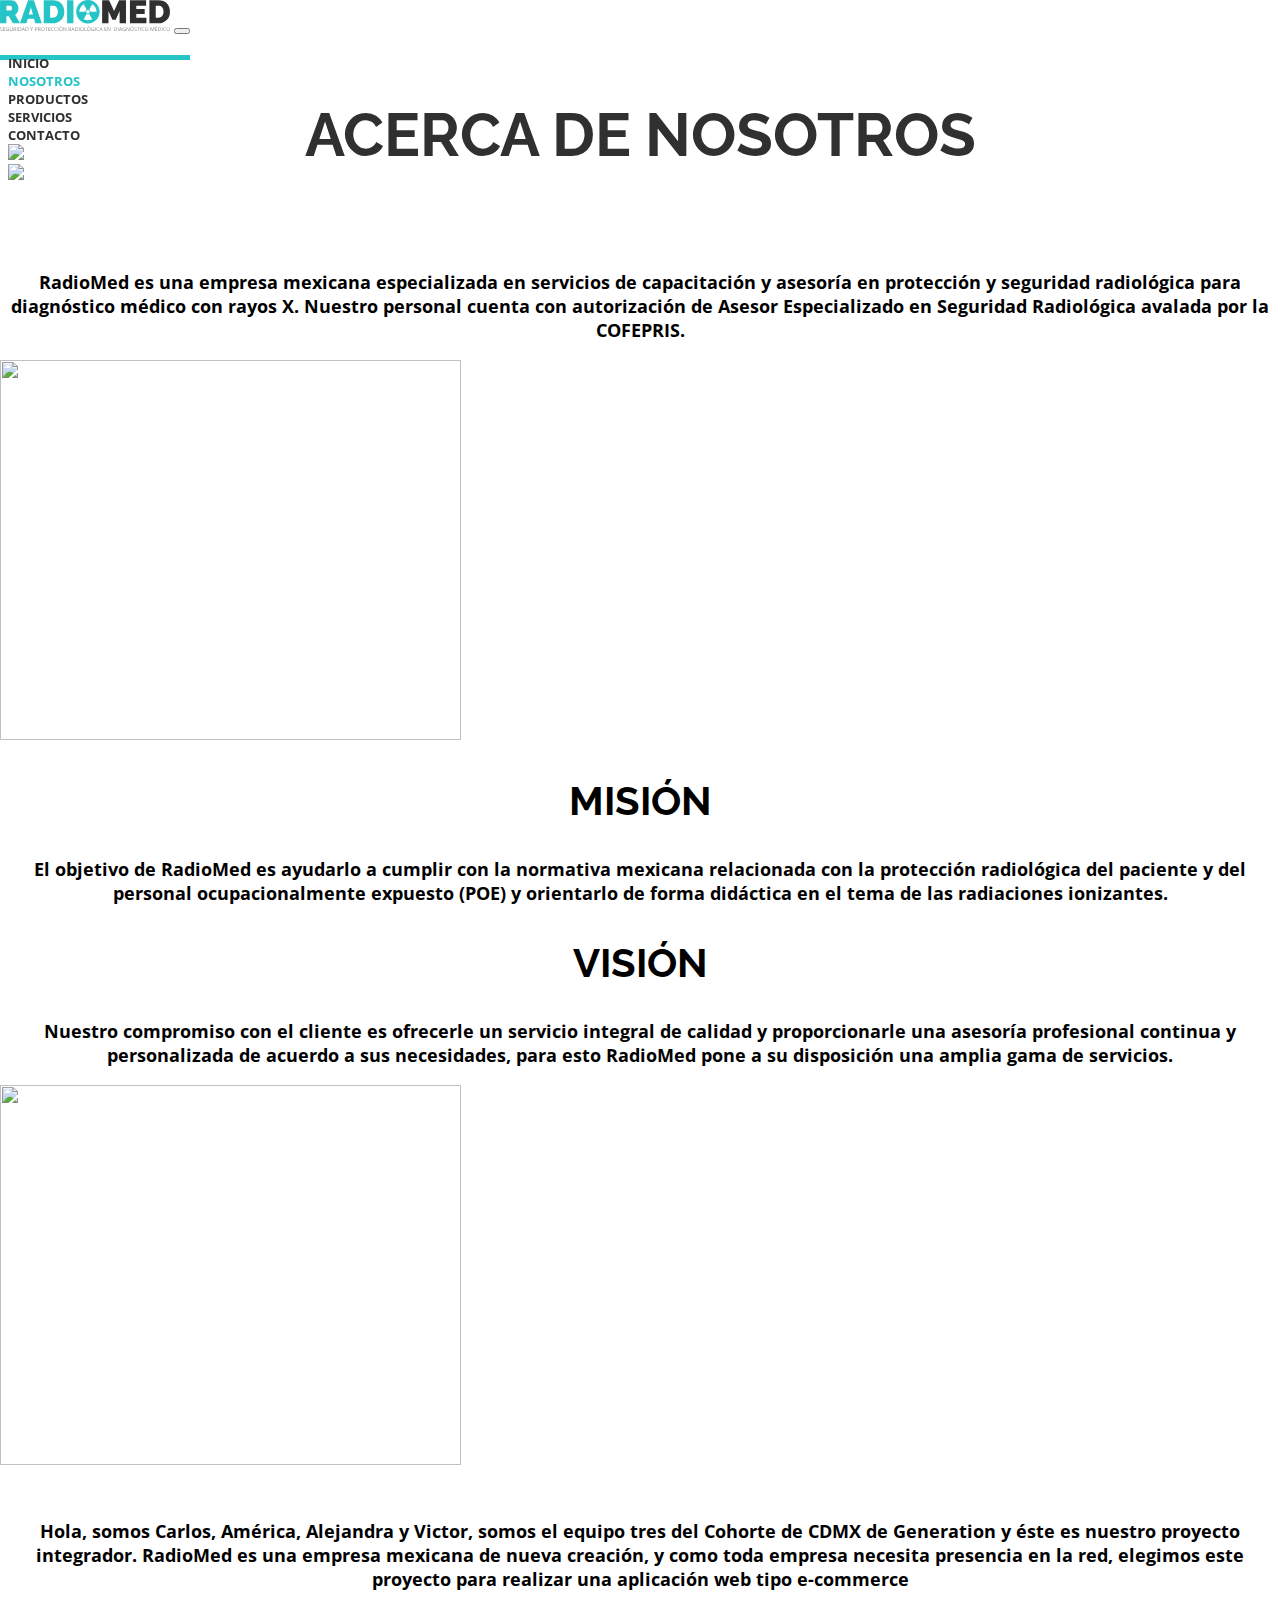
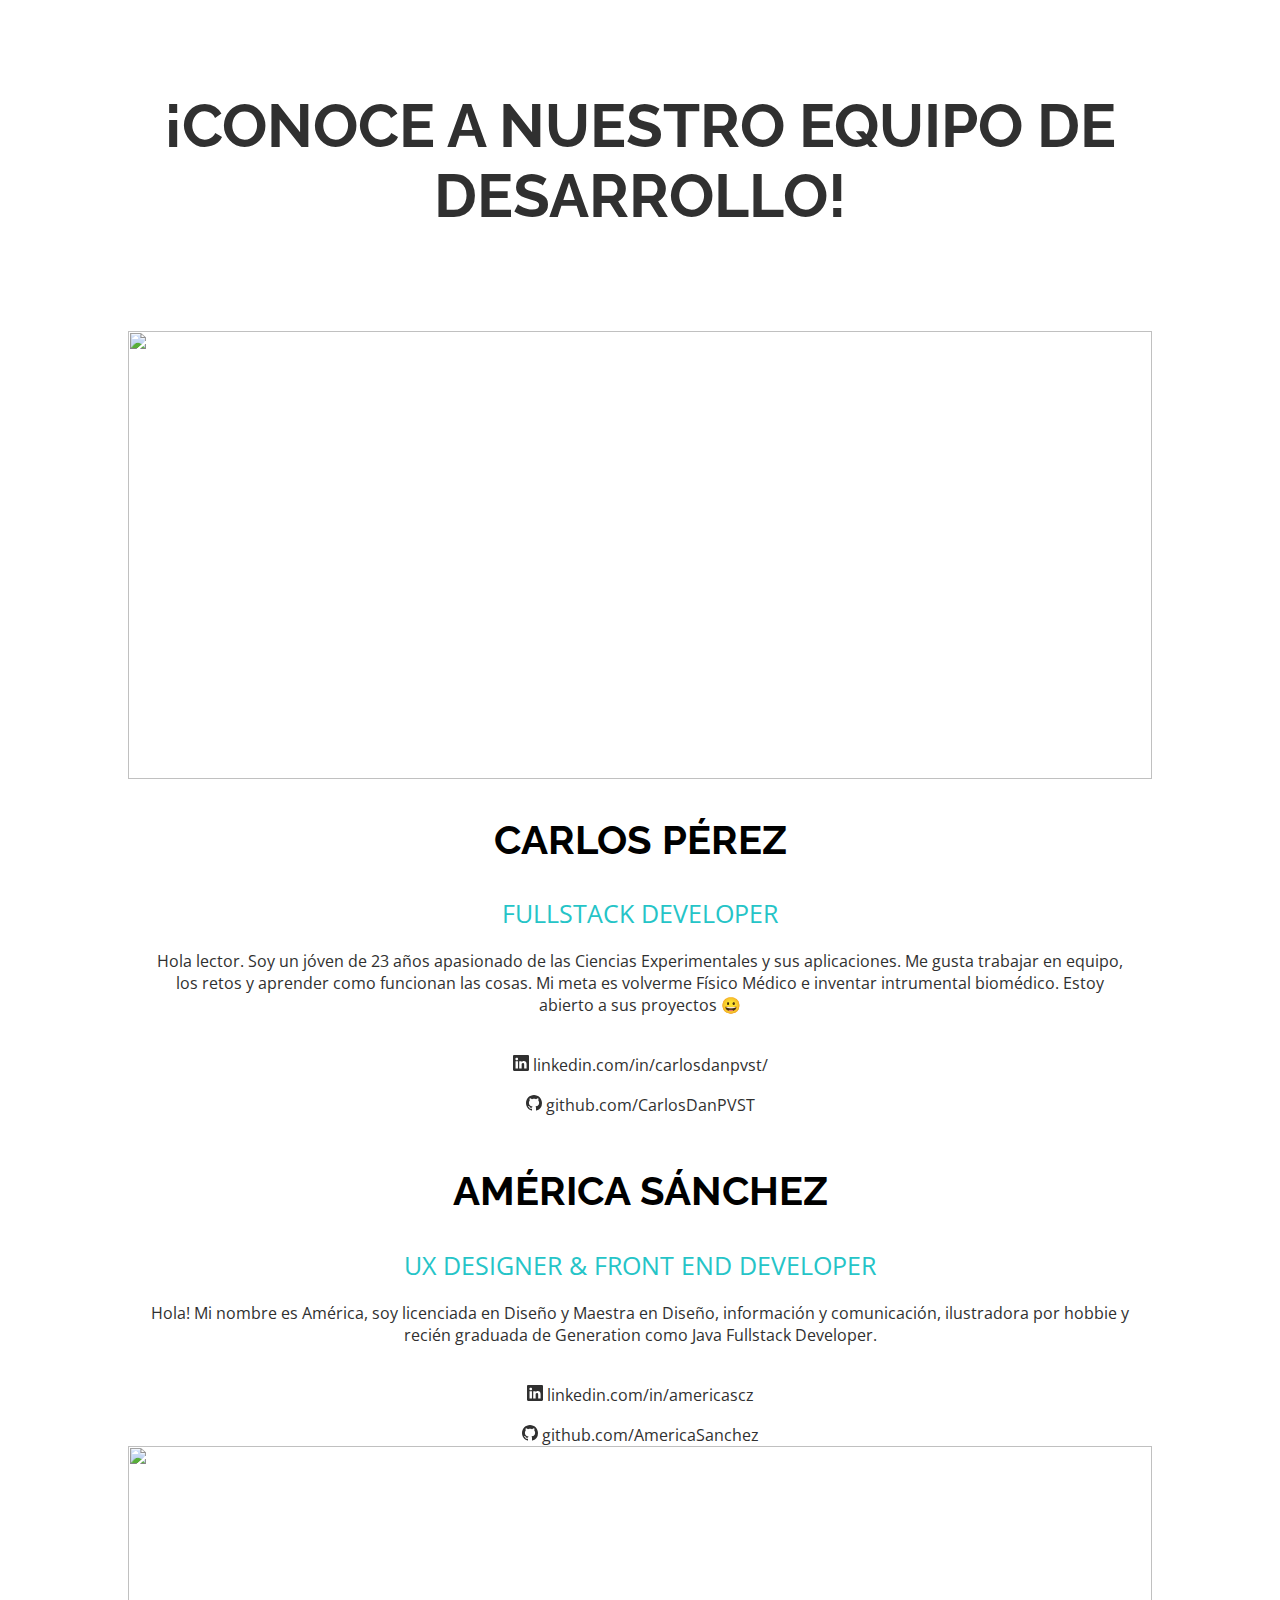
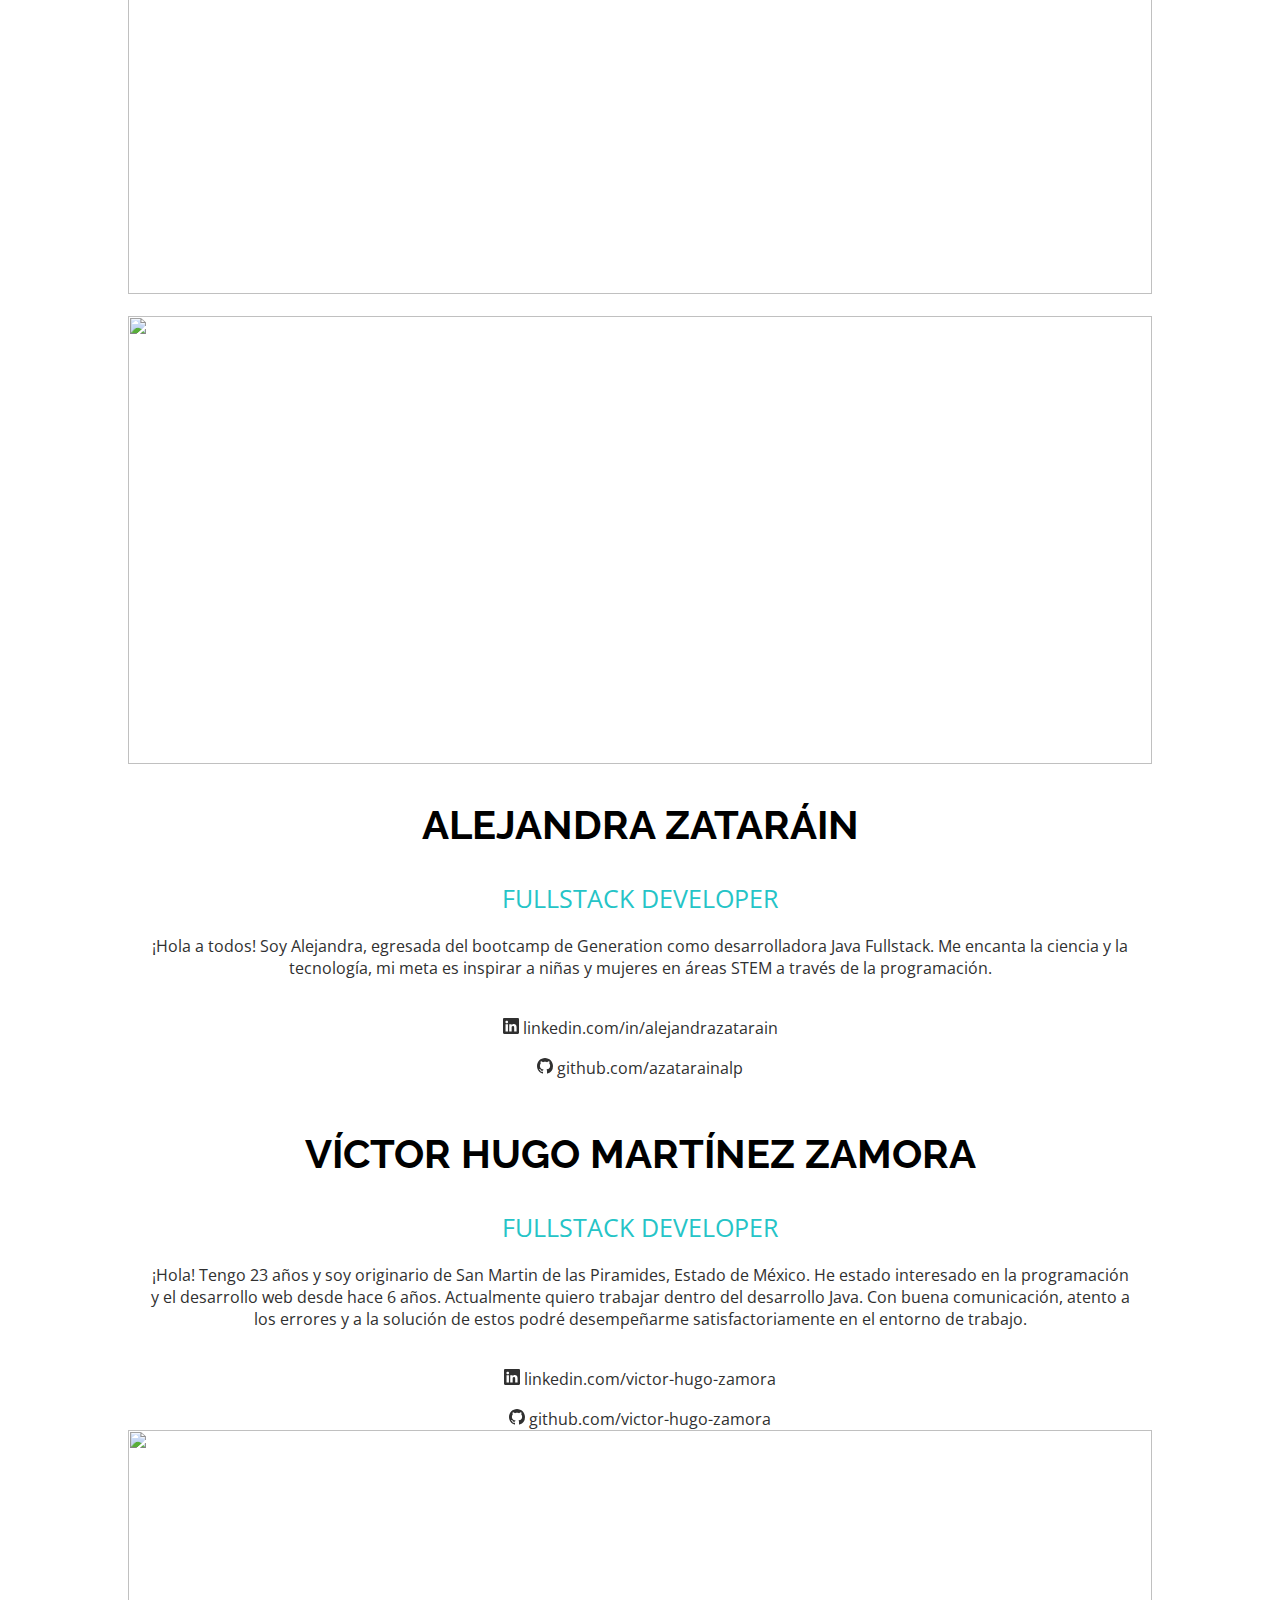
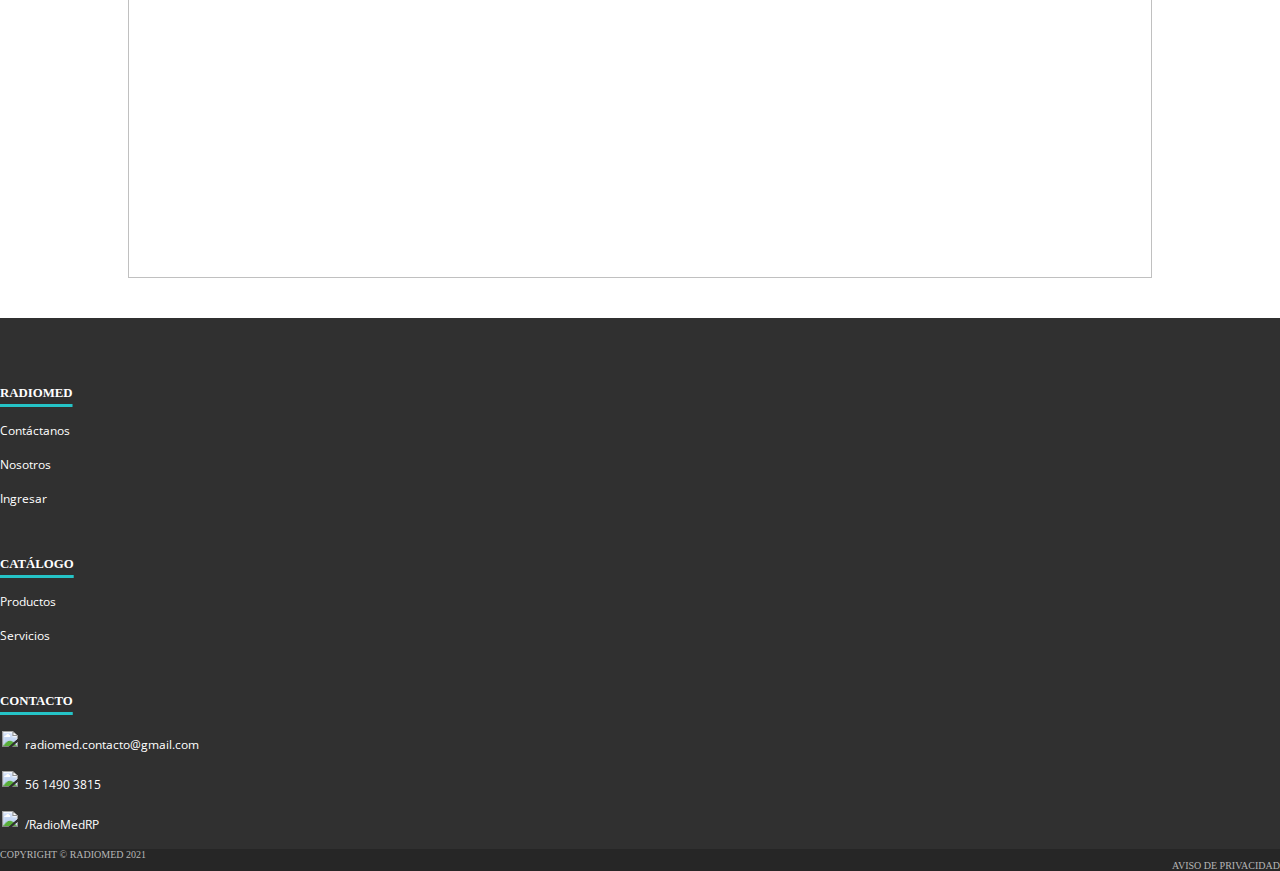
==== commit f39c95b5: "Merge branch 'develop' into america-branch" ====
--- a/acercaDe.html
+++ b/acercaDe.html
@@ -108,7 +108,7 @@
                 <h2>Misión</h2>
                 <h3> El objetivo de RadioMed es ayudarlo a cumplir con la
                     normativa mexicana relacionada con la protección radiológica del paciente y del personal
-                    ocupacionalmente expuesto (POE) y orientarlo de forma de didáctica en el tema de las
+                    ocupacionalmente expuesto (POE) y orientarlo de forma didáctica en el tema de las
                     radiaciones
                     ionizantes.</h3>
             </div>
@@ -121,7 +121,7 @@
                 <h3>Nuestro compromiso con el cliente es ofrecerle un
                     servicio integral de calidad y proporcionarle una asesoría profesional continua y
                     personalizada de acuerdo a sus necesidades, para esto RadioMed pone a su disposición una
-                    amplia gamma de
+                    amplia gama de
                     servicios.</h3>
             </div>
 
@@ -135,8 +135,8 @@
     <div class="container div-centered container-fullvw">
         <h3>
             Hola, somos Carlos, América, Alejandra y Victor, somos el equipo tres del Cohorte de CDMX de
-            Generation, este es nuestro proyecto integrador, como ya leyeron arriba, Radio Med es una empresa
-            mexicana de nueva creación y como toda empresa necesita presencia en la por lo que elegimos este
+            Generation y éste es nuestro proyecto integrador. RadioMed es una empresa mexicana de 
+            nueva creación, y como toda empresa necesita presencia en la red, elegimos este
             proyecto para realizar una aplicación web tipo e-commerce
         </h3>
     </div>
@@ -268,7 +268,7 @@
                                     class="bi bi-linkedin" viewBox="0 0 16 16">
                                     <path
                                         d="M0 1.146C0 .513.526 0 1.175 0h13.65C15.474 0 16 .513 16 1.146v13.708c0 .633-.526 1.146-1.175 1.146H1.175C.526 16 0 15.487 0 14.854V1.146zm4.943 12.248V6.169H2.542v7.225h2.401zm-1.2-8.212c.837 0 1.358-.554 1.358-1.248-.015-.709-.52-1.248-1.342-1.248-.822 0-1.359.54-1.359 1.248 0 .694.521 1.248 1.327 1.248h.016zm4.908 8.212V9.359c0-.216.016-.432.08-.586.173-.431.568-.878 1.232-.878.869 0 1.216.662 1.216 1.634v3.865h2.401V9.25c0-2.22-1.184-3.252-2.764-3.252-1.274 0-1.845.7-2.165 1.193v.025h-.016a5.54 5.54 0 0 1 .016-.025V6.169h-2.4c.03.678 0 7.225 0 7.225h2.4z" />
-                                </svg> Linkedin.com/victor-hugo-zamora </a>
+                                </svg> linkedin.com/in/alejandrazatarain</a>
                         </div>
                         <br>
                         <div style="text-align: center;">
@@ -277,7 +277,7 @@
                                     class="bi bi-github" viewBox="0 0 16 16">
                                     <path
                                         d="M8 0C3.58 0 0 3.58 0 8c0 3.54 2.29 6.53 5.47 7.59.4.07.55-.17.55-.38 0-.19-.01-.82-.01-1.49-2.01.37-2.53-.49-2.69-.94-.09-.23-.48-.94-.82-1.13-.28-.15-.68-.52-.01-.53.63-.01 1.08.58 1.23.82.72 1.21 1.87.87 2.33.66.07-.52.28-.87.51-1.07-1.78-.2-3.64-.89-3.64-3.95 0-.87.31-1.59.82-2.15-.08-.2-.36-1.02.08-2.12 0 0 .67-.21 2.2.82.64-.18 1.32-.27 2-.27.68 0 1.36.09 2 .27 1.53-1.04 2.2-.82 2.2-.82.44 1.1.16 1.92.08 2.12.51.56.82 1.27.82 2.15 0 3.07-1.87 3.75-3.65 3.95.29.25.54.73.54 1.48 0 1.07-.01 1.93-.01 2.2 0 .21.15.46.55.38A8.012 8.012 0 0 0 16 8c0-4.42-3.58-8-8-8z" />
-                                </svg> github.com/victor-hugo-zamora </a>
+                                </svg> github.com/azatarainalp </a>
                         </div>
                         <!-- Terminan links a redes -->
                     </div>
@@ -311,7 +311,7 @@
                                     class="bi bi-linkedin" viewBox="0 0 16 16">
                                     <path
                                         d="M0 1.146C0 .513.526 0 1.175 0h13.65C15.474 0 16 .513 16 1.146v13.708c0 .633-.526 1.146-1.175 1.146H1.175C.526 16 0 15.487 0 14.854V1.146zm4.943 12.248V6.169H2.542v7.225h2.401zm-1.2-8.212c.837 0 1.358-.554 1.358-1.248-.015-.709-.52-1.248-1.342-1.248-.822 0-1.359.54-1.359 1.248 0 .694.521 1.248 1.327 1.248h.016zm4.908 8.212V9.359c0-.216.016-.432.08-.586.173-.431.568-.878 1.232-.878.869 0 1.216.662 1.216 1.634v3.865h2.401V9.25c0-2.22-1.184-3.252-2.764-3.252-1.274 0-1.845.7-2.165 1.193v.025h-.016a5.54 5.54 0 0 1 .016-.025V6.169h-2.4c.03.678 0 7.225 0 7.225h2.4z" />
-                                </svg> Linkedin.com/victor-hugo-zamora </a>
+                                </svg> linkedin.com/victor-hugo-zamora </a>
                         </div>
                         <br>
                         <div style="text-align: center;">
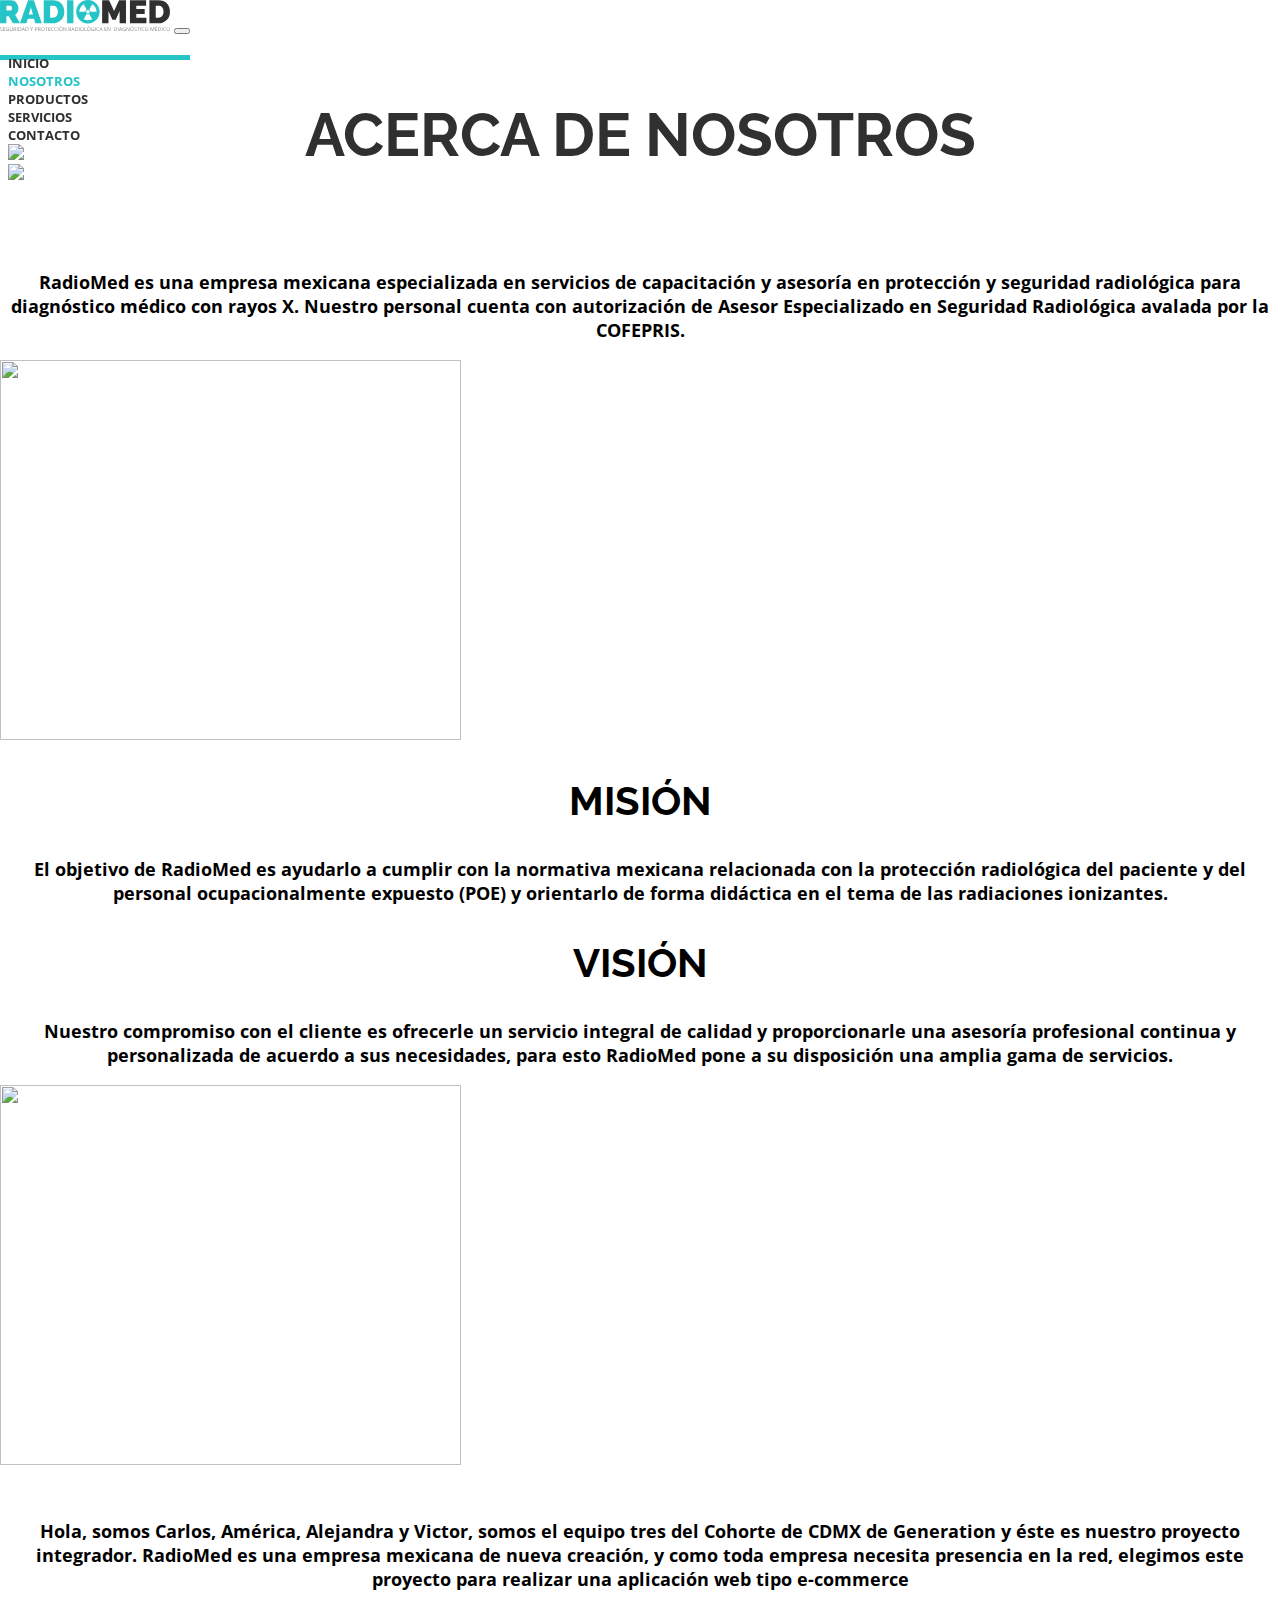
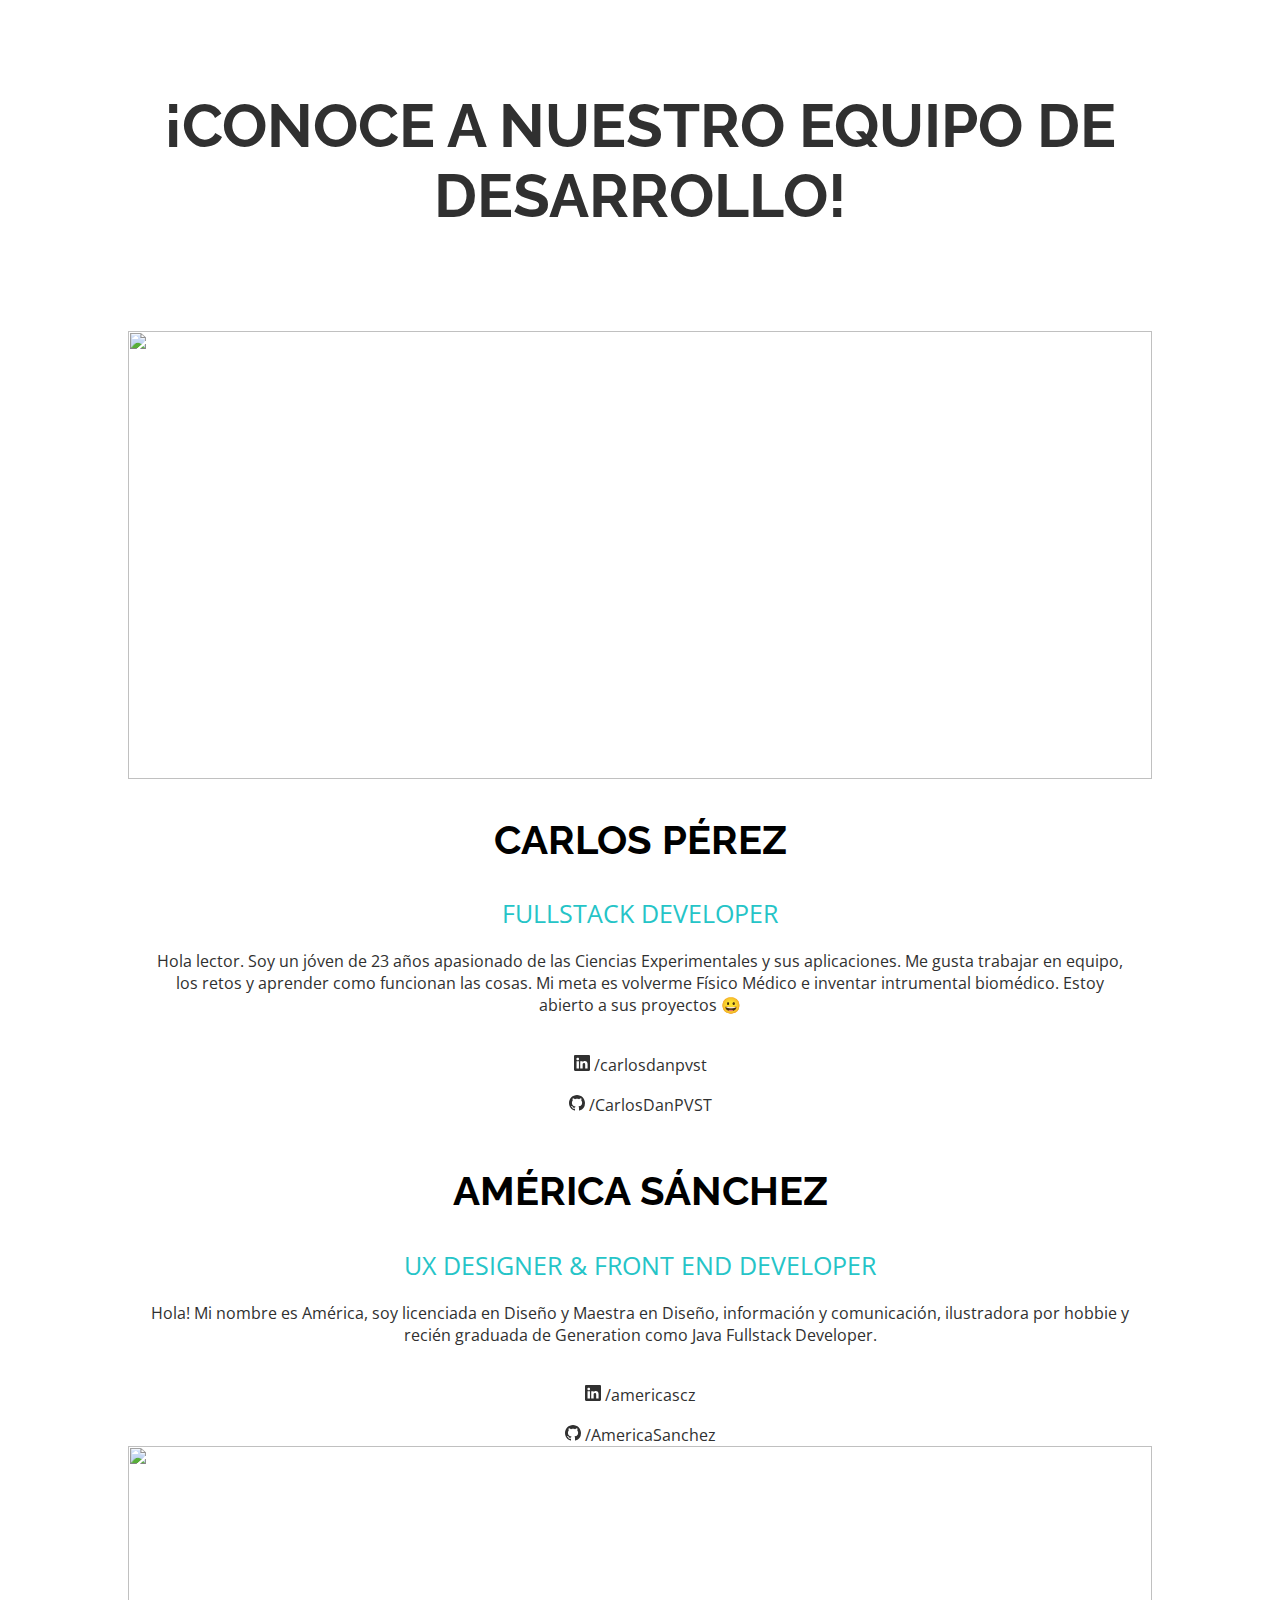
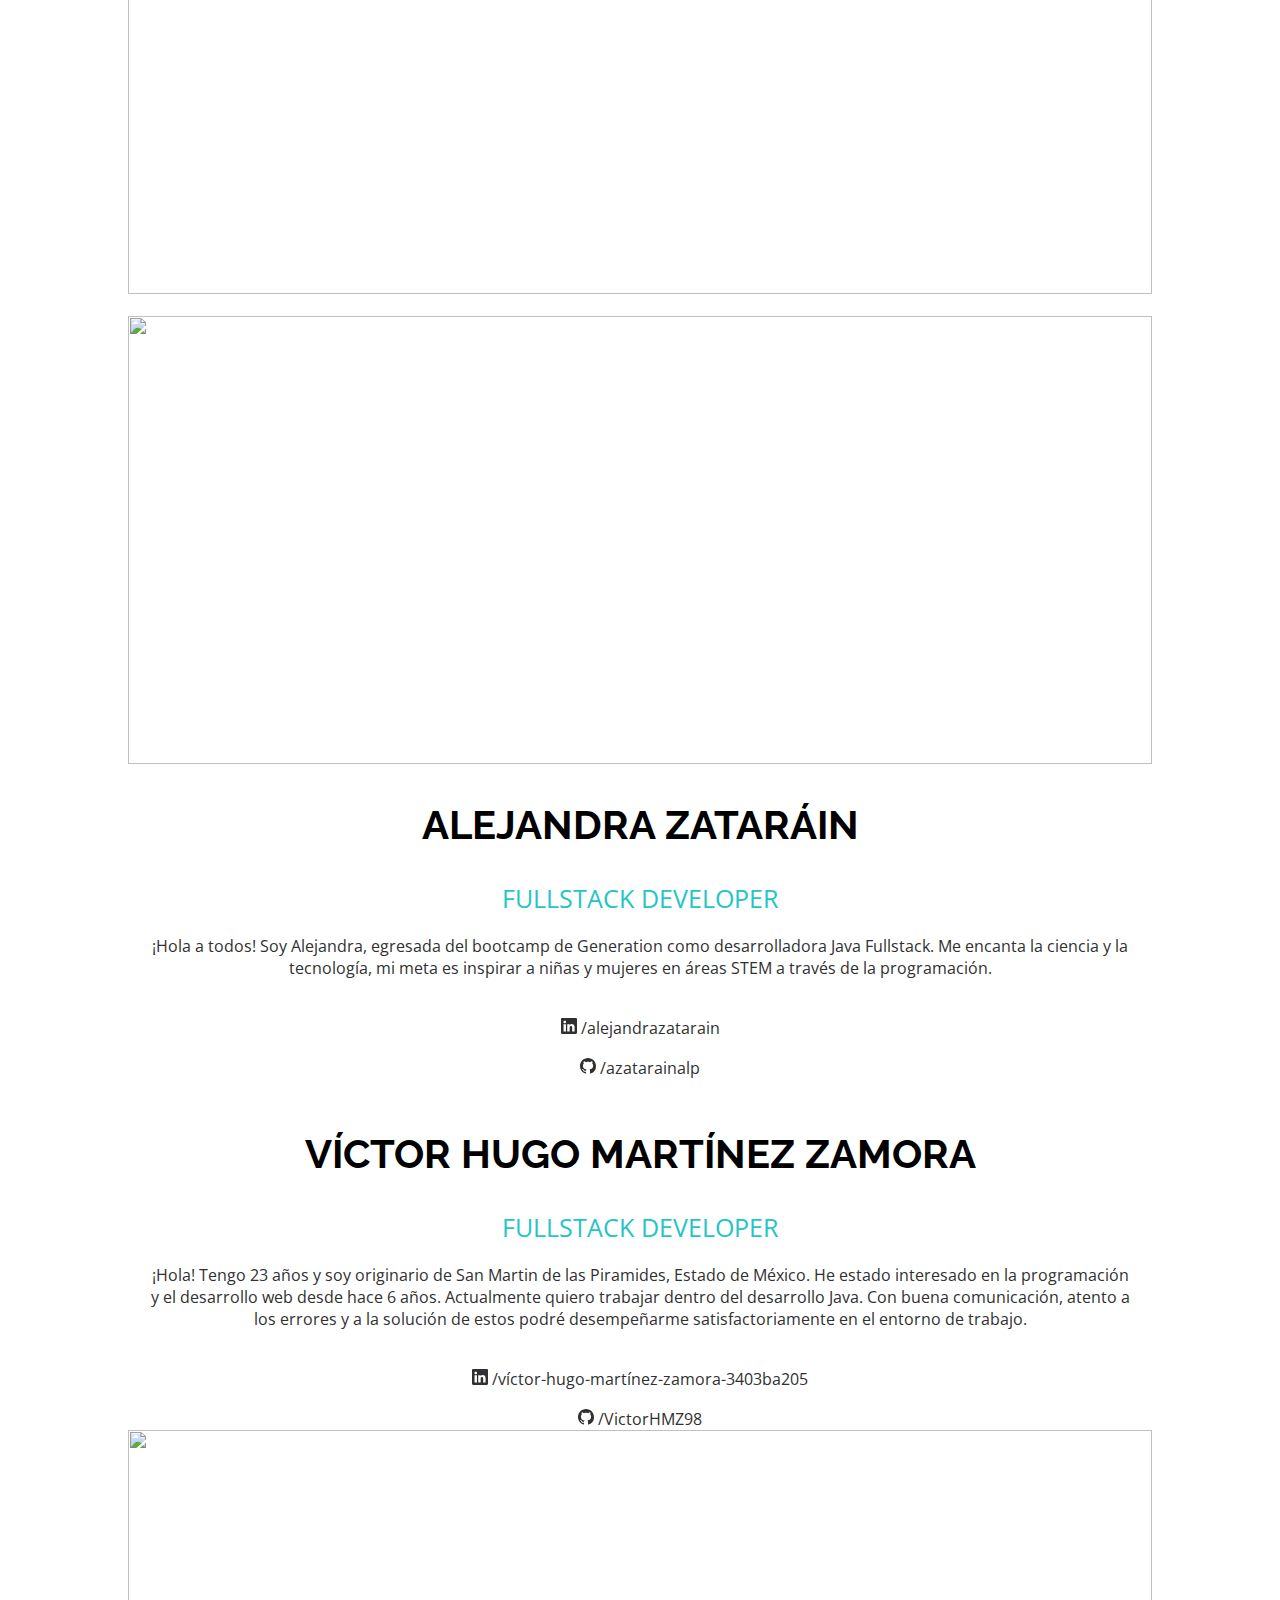
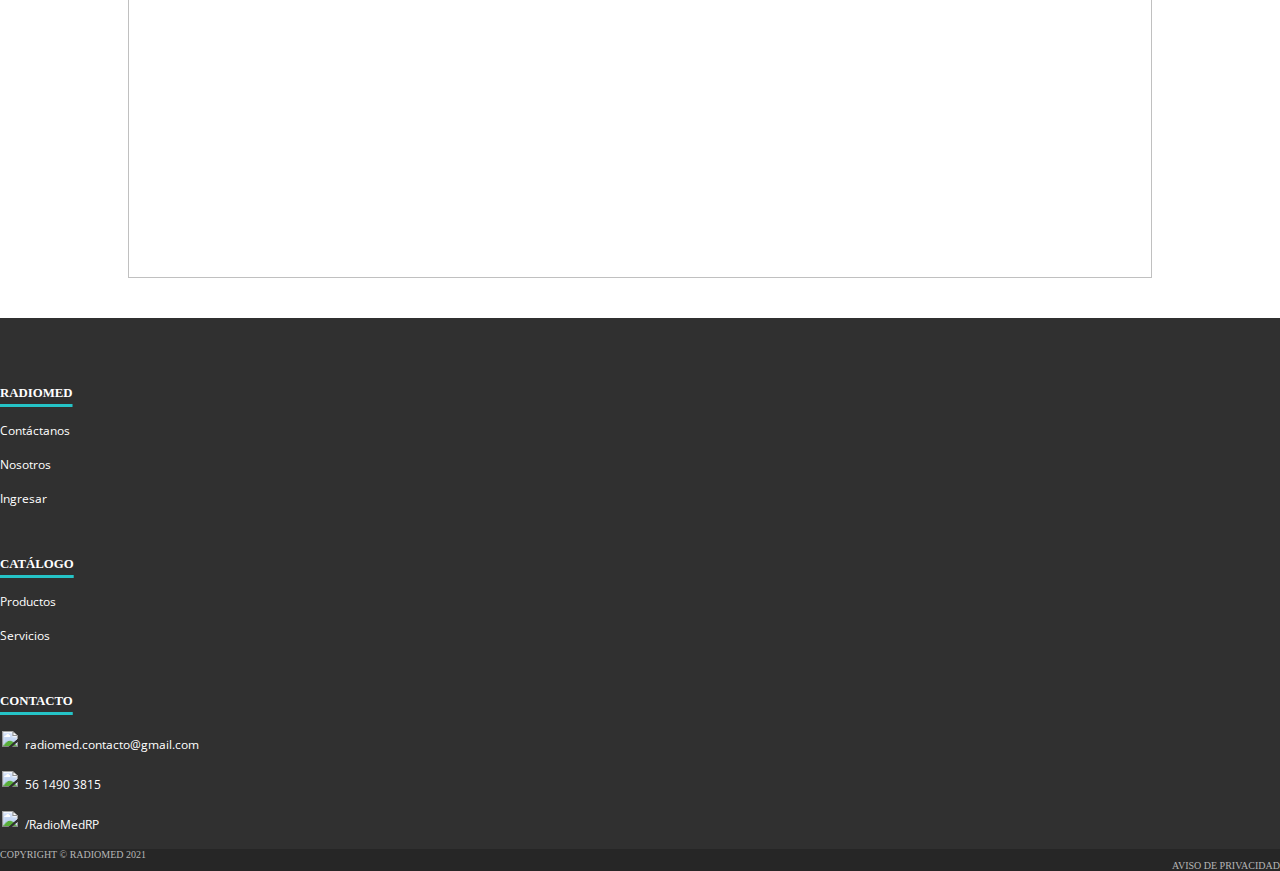
==== commit 1cbdc540: "Merge pull request #146 from CDMXCohorte2E3/america-branch" ====
--- a/acercaDe.html
+++ b/acercaDe.html
@@ -174,21 +174,21 @@
                                <!-- links a redes -->
                         <br>
                         <div style="text-align: center;">
-                            <a class="fs-4 mb-3" href="#">
+                            <a class="fs-4 mb-3" href="https://www.linkedin.com/in/carlosdanpvst">
                                 <svg xmlns="http://www.w3.org/2000/svg" width="16" height="16" fill="currentColor"
                                     class="bi bi-linkedin" viewBox="0 0 16 16">
                                     <path
                                         d="M0 1.146C0 .513.526 0 1.175 0h13.65C15.474 0 16 .513 16 1.146v13.708c0 .633-.526 1.146-1.175 1.146H1.175C.526 16 0 15.487 0 14.854V1.146zm4.943 12.248V6.169H2.542v7.225h2.401zm-1.2-8.212c.837 0 1.358-.554 1.358-1.248-.015-.709-.52-1.248-1.342-1.248-.822 0-1.359.54-1.359 1.248 0 .694.521 1.248 1.327 1.248h.016zm4.908 8.212V9.359c0-.216.016-.432.08-.586.173-.431.568-.878 1.232-.878.869 0 1.216.662 1.216 1.634v3.865h2.401V9.25c0-2.22-1.184-3.252-2.764-3.252-1.274 0-1.845.7-2.165 1.193v.025h-.016a5.54 5.54 0 0 1 .016-.025V6.169h-2.4c.03.678 0 7.225 0 7.225h2.4z" />
-                                </svg> linkedin.com/in/carlosdanpvst/ </a>
-                        </div>
-                        <br>
-                        <div style="text-align: center;">
-                            <a class="fs-4 mb-3" href="#">
+                                </svg>  /carlosdanpvst </a>
+                        </div>
+                        <br>
+                        <div style="text-align: center;">
+                            <a class="fs-4 mb-3" href="https://github.com/CarlosDanPVST">
                                 <svg xmlns="http://www.w3.org/2000/svg" width="16" height="16" fill="currentColor"
                                     class="bi bi-github" viewBox="0 0 16 16">
                                     <path
                                         d="M8 0C3.58 0 0 3.58 0 8c0 3.54 2.29 6.53 5.47 7.59.4.07.55-.17.55-.38 0-.19-.01-.82-.01-1.49-2.01.37-2.53-.49-2.69-.94-.09-.23-.48-.94-.82-1.13-.28-.15-.68-.52-.01-.53.63-.01 1.08.58 1.23.82.72 1.21 1.87.87 2.33.66.07-.52.28-.87.51-1.07-1.78-.2-3.64-.89-3.64-3.95 0-.87.31-1.59.82-2.15-.08-.2-.36-1.02.08-2.12 0 0 .67-.21 2.2.82.64-.18 1.32-.27 2-.27.68 0 1.36.09 2 .27 1.53-1.04 2.2-.82 2.2-.82.44 1.1.16 1.92.08 2.12.51.56.82 1.27.82 2.15 0 3.07-1.87 3.75-3.65 3.95.29.25.54.73.54 1.48 0 1.07-.01 1.93-.01 2.2 0 .21.15.46.55.38A8.012 8.012 0 0 0 16 8c0-4.42-3.58-8-8-8z" />
-                                </svg> github.com/CarlosDanPVST </a>
+                                </svg>  /CarlosDanPVST </a>
                         </div>
                         <!-- Terminan links a redes -->
                     </div>
@@ -215,21 +215,21 @@
                                <!-- links a redes -->
                         <br>
                         <div style="text-align: center;">
-                            <a class="fs-4 mb-3" href="#">
+                            <a class="fs-4 mb-3" href="https://www.linkedin.com/in/americascz">
                                 <svg xmlns="http://www.w3.org/2000/svg" width="16" height="16" fill="currentColor"
                                     class="bi bi-linkedin" viewBox="0 0 16 16">
                                     <path
                                         d="M0 1.146C0 .513.526 0 1.175 0h13.65C15.474 0 16 .513 16 1.146v13.708c0 .633-.526 1.146-1.175 1.146H1.175C.526 16 0 15.487 0 14.854V1.146zm4.943 12.248V6.169H2.542v7.225h2.401zm-1.2-8.212c.837 0 1.358-.554 1.358-1.248-.015-.709-.52-1.248-1.342-1.248-.822 0-1.359.54-1.359 1.248 0 .694.521 1.248 1.327 1.248h.016zm4.908 8.212V9.359c0-.216.016-.432.08-.586.173-.431.568-.878 1.232-.878.869 0 1.216.662 1.216 1.634v3.865h2.401V9.25c0-2.22-1.184-3.252-2.764-3.252-1.274 0-1.845.7-2.165 1.193v.025h-.016a5.54 5.54 0 0 1 .016-.025V6.169h-2.4c.03.678 0 7.225 0 7.225h2.4z" />
-                                </svg> linkedin.com/in/americascz </a>
-                        </div>
-                        <br>
-                        <div style="text-align: center;">
-                            <a class="fs-4 mb-3" href="#">
+                                </svg>  /americascz </a>
+                        </div>
+                        <br>
+                        <div style="text-align: center;">
+                            <a class="fs-4 mb-3" href="https://github.com/AmericaSanchez">
                                 <svg xmlns="http://www.w3.org/2000/svg" width="16" height="16" fill="currentColor"
                                     class="bi bi-github" viewBox="0 0 16 16">
                                     <path
                                         d="M8 0C3.58 0 0 3.58 0 8c0 3.54 2.29 6.53 5.47 7.59.4.07.55-.17.55-.38 0-.19-.01-.82-.01-1.49-2.01.37-2.53-.49-2.69-.94-.09-.23-.48-.94-.82-1.13-.28-.15-.68-.52-.01-.53.63-.01 1.08.58 1.23.82.72 1.21 1.87.87 2.33.66.07-.52.28-.87.51-1.07-1.78-.2-3.64-.89-3.64-3.95 0-.87.31-1.59.82-2.15-.08-.2-.36-1.02.08-2.12 0 0 .67-.21 2.2.82.64-.18 1.32-.27 2-.27.68 0 1.36.09 2 .27 1.53-1.04 2.2-.82 2.2-.82.44 1.1.16 1.92.08 2.12.51.56.82 1.27.82 2.15 0 3.07-1.87 3.75-3.65 3.95.29.25.54.73.54 1.48 0 1.07-.01 1.93-.01 2.2 0 .21.15.46.55.38A8.012 8.012 0 0 0 16 8c0-4.42-3.58-8-8-8z" />
-                                </svg> github.com/AmericaSanchez</a>
+                                </svg>  /AmericaSanchez</a>
                         </div>
                         <!-- Terminan links a redes -->
                     </div>
@@ -263,21 +263,21 @@
                                <!-- links a redes -->
                         <br>
                         <div style="text-align: center;">
-                            <a class="fs-4 mb-3" href="#">
+                            <a class="fs-4 mb-3" href="https://www.linkedin.com/in/alejandrazatarain">
                                 <svg xmlns="http://www.w3.org/2000/svg" width="16" height="16" fill="currentColor"
                                     class="bi bi-linkedin" viewBox="0 0 16 16">
                                     <path
                                         d="M0 1.146C0 .513.526 0 1.175 0h13.65C15.474 0 16 .513 16 1.146v13.708c0 .633-.526 1.146-1.175 1.146H1.175C.526 16 0 15.487 0 14.854V1.146zm4.943 12.248V6.169H2.542v7.225h2.401zm-1.2-8.212c.837 0 1.358-.554 1.358-1.248-.015-.709-.52-1.248-1.342-1.248-.822 0-1.359.54-1.359 1.248 0 .694.521 1.248 1.327 1.248h.016zm4.908 8.212V9.359c0-.216.016-.432.08-.586.173-.431.568-.878 1.232-.878.869 0 1.216.662 1.216 1.634v3.865h2.401V9.25c0-2.22-1.184-3.252-2.764-3.252-1.274 0-1.845.7-2.165 1.193v.025h-.016a5.54 5.54 0 0 1 .016-.025V6.169h-2.4c.03.678 0 7.225 0 7.225h2.4z" />
-                                </svg> linkedin.com/in/alejandrazatarain</a>
-                        </div>
-                        <br>
-                        <div style="text-align: center;">
-                            <a class="fs-4 mb-3" href="#">
+                                </svg>  /alejandrazatarain</a>
+                        </div>
+                        <br>
+                        <div style="text-align: center;">
+                            <a class="fs-4 mb-3" href="https://github.com/azatarainalp">
                                 <svg xmlns="http://www.w3.org/2000/svg" width="16" height="16" fill="currentColor"
                                     class="bi bi-github" viewBox="0 0 16 16">
                                     <path
                                         d="M8 0C3.58 0 0 3.58 0 8c0 3.54 2.29 6.53 5.47 7.59.4.07.55-.17.55-.38 0-.19-.01-.82-.01-1.49-2.01.37-2.53-.49-2.69-.94-.09-.23-.48-.94-.82-1.13-.28-.15-.68-.52-.01-.53.63-.01 1.08.58 1.23.82.72 1.21 1.87.87 2.33.66.07-.52.28-.87.51-1.07-1.78-.2-3.64-.89-3.64-3.95 0-.87.31-1.59.82-2.15-.08-.2-.36-1.02.08-2.12 0 0 .67-.21 2.2.82.64-.18 1.32-.27 2-.27.68 0 1.36.09 2 .27 1.53-1.04 2.2-.82 2.2-.82.44 1.1.16 1.92.08 2.12.51.56.82 1.27.82 2.15 0 3.07-1.87 3.75-3.65 3.95.29.25.54.73.54 1.48 0 1.07-.01 1.93-.01 2.2 0 .21.15.46.55.38A8.012 8.012 0 0 0 16 8c0-4.42-3.58-8-8-8z" />
-                                </svg> github.com/azatarainalp </a>
+                                </svg>  /azatarainalp </a>
                         </div>
                         <!-- Terminan links a redes -->
                     </div>
@@ -306,21 +306,21 @@
                         <!-- links a redes -->
                         <br>
                         <div style="text-align: center;">
-                            <a class="fs-4 mb-3" href="#">
+                            <a class="fs-4 mb-3" href="https://www.linkedin.com/in/víctor-hugo-martínez-zamora-3403ba205">
                                 <svg xmlns="http://www.w3.org/2000/svg" width="16" height="16" fill="currentColor"
                                     class="bi bi-linkedin" viewBox="0 0 16 16">
                                     <path
                                         d="M0 1.146C0 .513.526 0 1.175 0h13.65C15.474 0 16 .513 16 1.146v13.708c0 .633-.526 1.146-1.175 1.146H1.175C.526 16 0 15.487 0 14.854V1.146zm4.943 12.248V6.169H2.542v7.225h2.401zm-1.2-8.212c.837 0 1.358-.554 1.358-1.248-.015-.709-.52-1.248-1.342-1.248-.822 0-1.359.54-1.359 1.248 0 .694.521 1.248 1.327 1.248h.016zm4.908 8.212V9.359c0-.216.016-.432.08-.586.173-.431.568-.878 1.232-.878.869 0 1.216.662 1.216 1.634v3.865h2.401V9.25c0-2.22-1.184-3.252-2.764-3.252-1.274 0-1.845.7-2.165 1.193v.025h-.016a5.54 5.54 0 0 1 .016-.025V6.169h-2.4c.03.678 0 7.225 0 7.225h2.4z" />
-                                </svg> linkedin.com/victor-hugo-zamora </a>
-                        </div>
-                        <br>
-                        <div style="text-align: center;">
-                            <a class="fs-4 mb-3" href="#">
+                                </svg>  /víctor-hugo-martínez-zamora-3403ba205</a>
+                        </div>
+                        <br>
+                        <div style="text-align: center;">
+                            <a class="fs-4 mb-3" href="https://github.com/VictorHMZ98">
                                 <svg xmlns="http://www.w3.org/2000/svg" width="16" height="16" fill="currentColor"
                                     class="bi bi-github" viewBox="0 0 16 16">
                                     <path
                                         d="M8 0C3.58 0 0 3.58 0 8c0 3.54 2.29 6.53 5.47 7.59.4.07.55-.17.55-.38 0-.19-.01-.82-.01-1.49-2.01.37-2.53-.49-2.69-.94-.09-.23-.48-.94-.82-1.13-.28-.15-.68-.52-.01-.53.63-.01 1.08.58 1.23.82.72 1.21 1.87.87 2.33.66.07-.52.28-.87.51-1.07-1.78-.2-3.64-.89-3.64-3.95 0-.87.31-1.59.82-2.15-.08-.2-.36-1.02.08-2.12 0 0 .67-.21 2.2.82.64-.18 1.32-.27 2-.27.68 0 1.36.09 2 .27 1.53-1.04 2.2-.82 2.2-.82.44 1.1.16 1.92.08 2.12.51.56.82 1.27.82 2.15 0 3.07-1.87 3.75-3.65 3.95.29.25.54.73.54 1.48 0 1.07-.01 1.93-.01 2.2 0 .21.15.46.55.38A8.012 8.012 0 0 0 16 8c0-4.42-3.58-8-8-8z" />
-                                </svg> github.com/victor-hugo-zamora </a>
+                                </svg>  /VictorHMZ98 </a>
                         </div>
                         <!-- Terminan links a redes -->
                     </div>
@@ -375,7 +375,7 @@
                                         class="footer-img-icon">56 1490
                                     3815</a></p>
                             <p><a href="https://www.facebook.com/RadioMedPR" class="footer-link-txt"> <img
-                                        src="./img/icons/icons-fb.svg" class="footer-img-icon">/RadioMedRP</a></p>
+                                        src="./img/icons/icons-FB.svg" class="footer-img-icon">/RadioMedRP</a></p>
                         </div>
                     </div>
                     <!-- Grid column -->
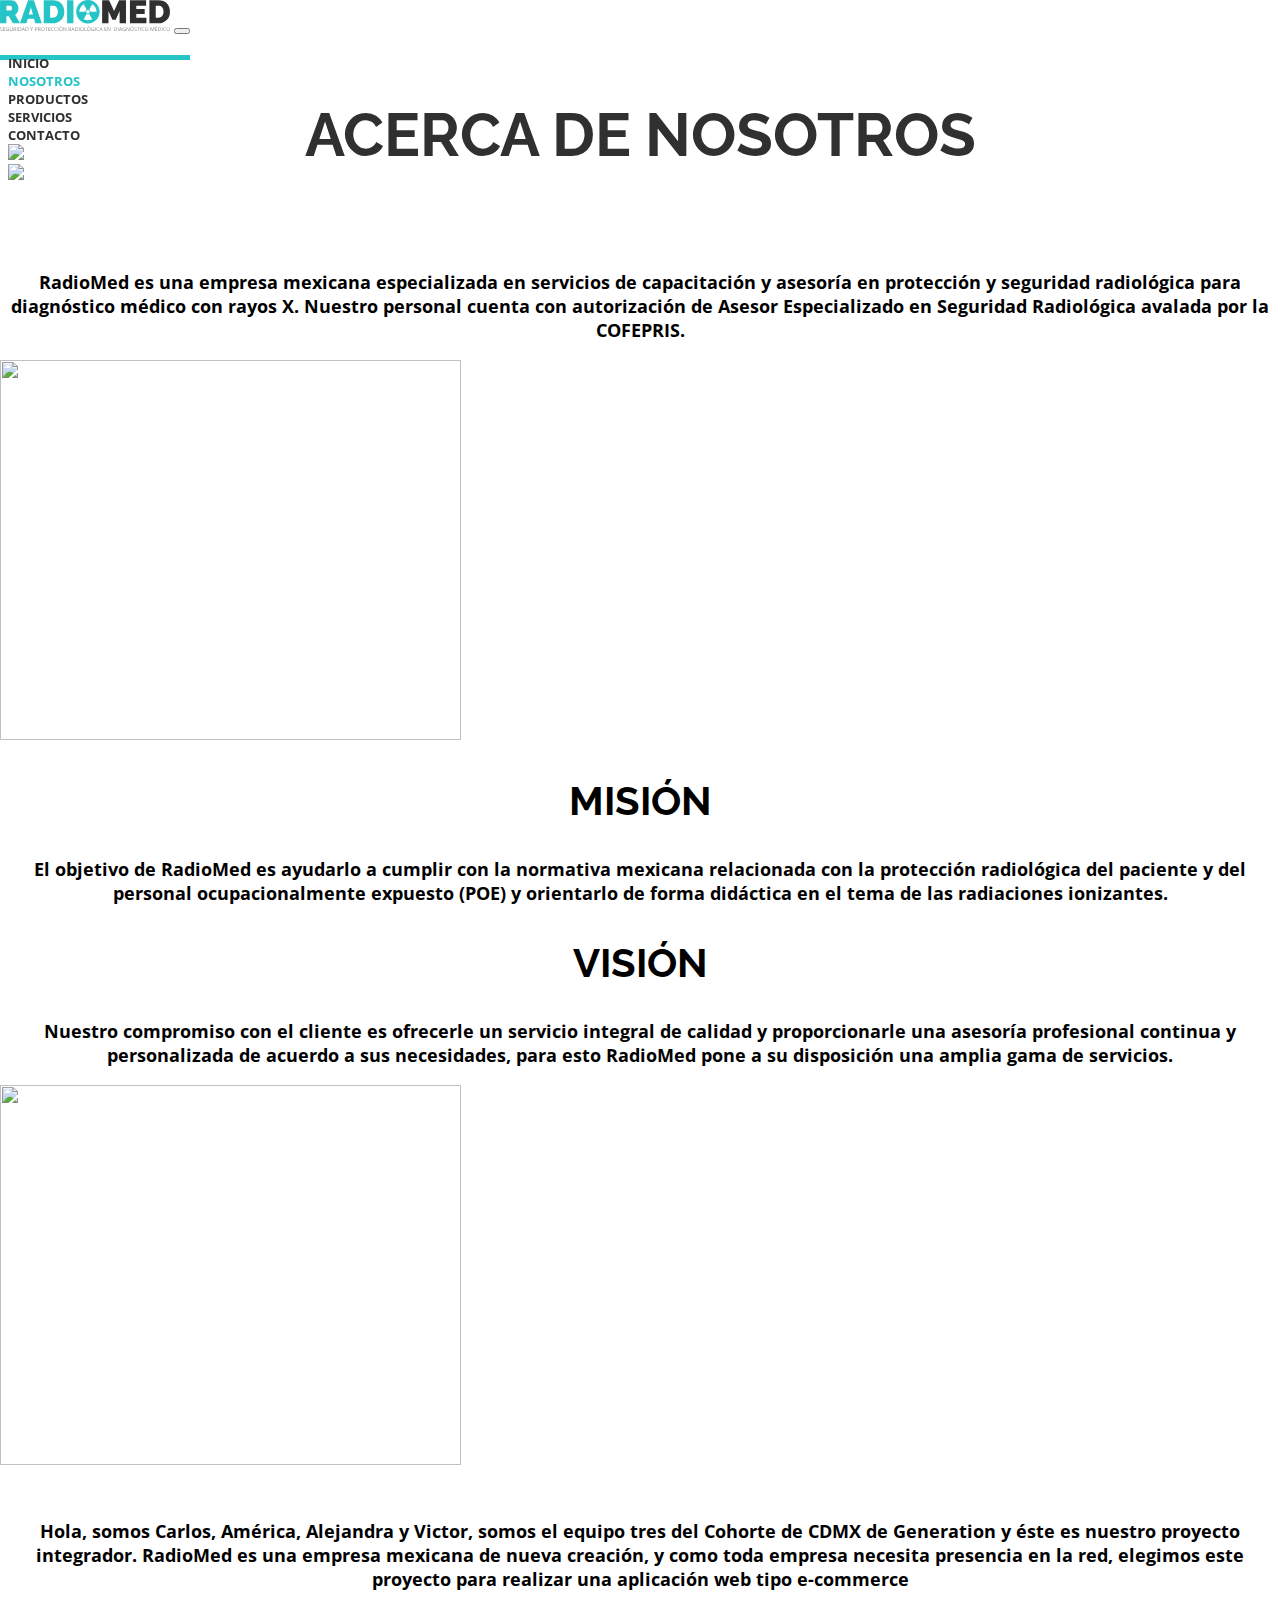
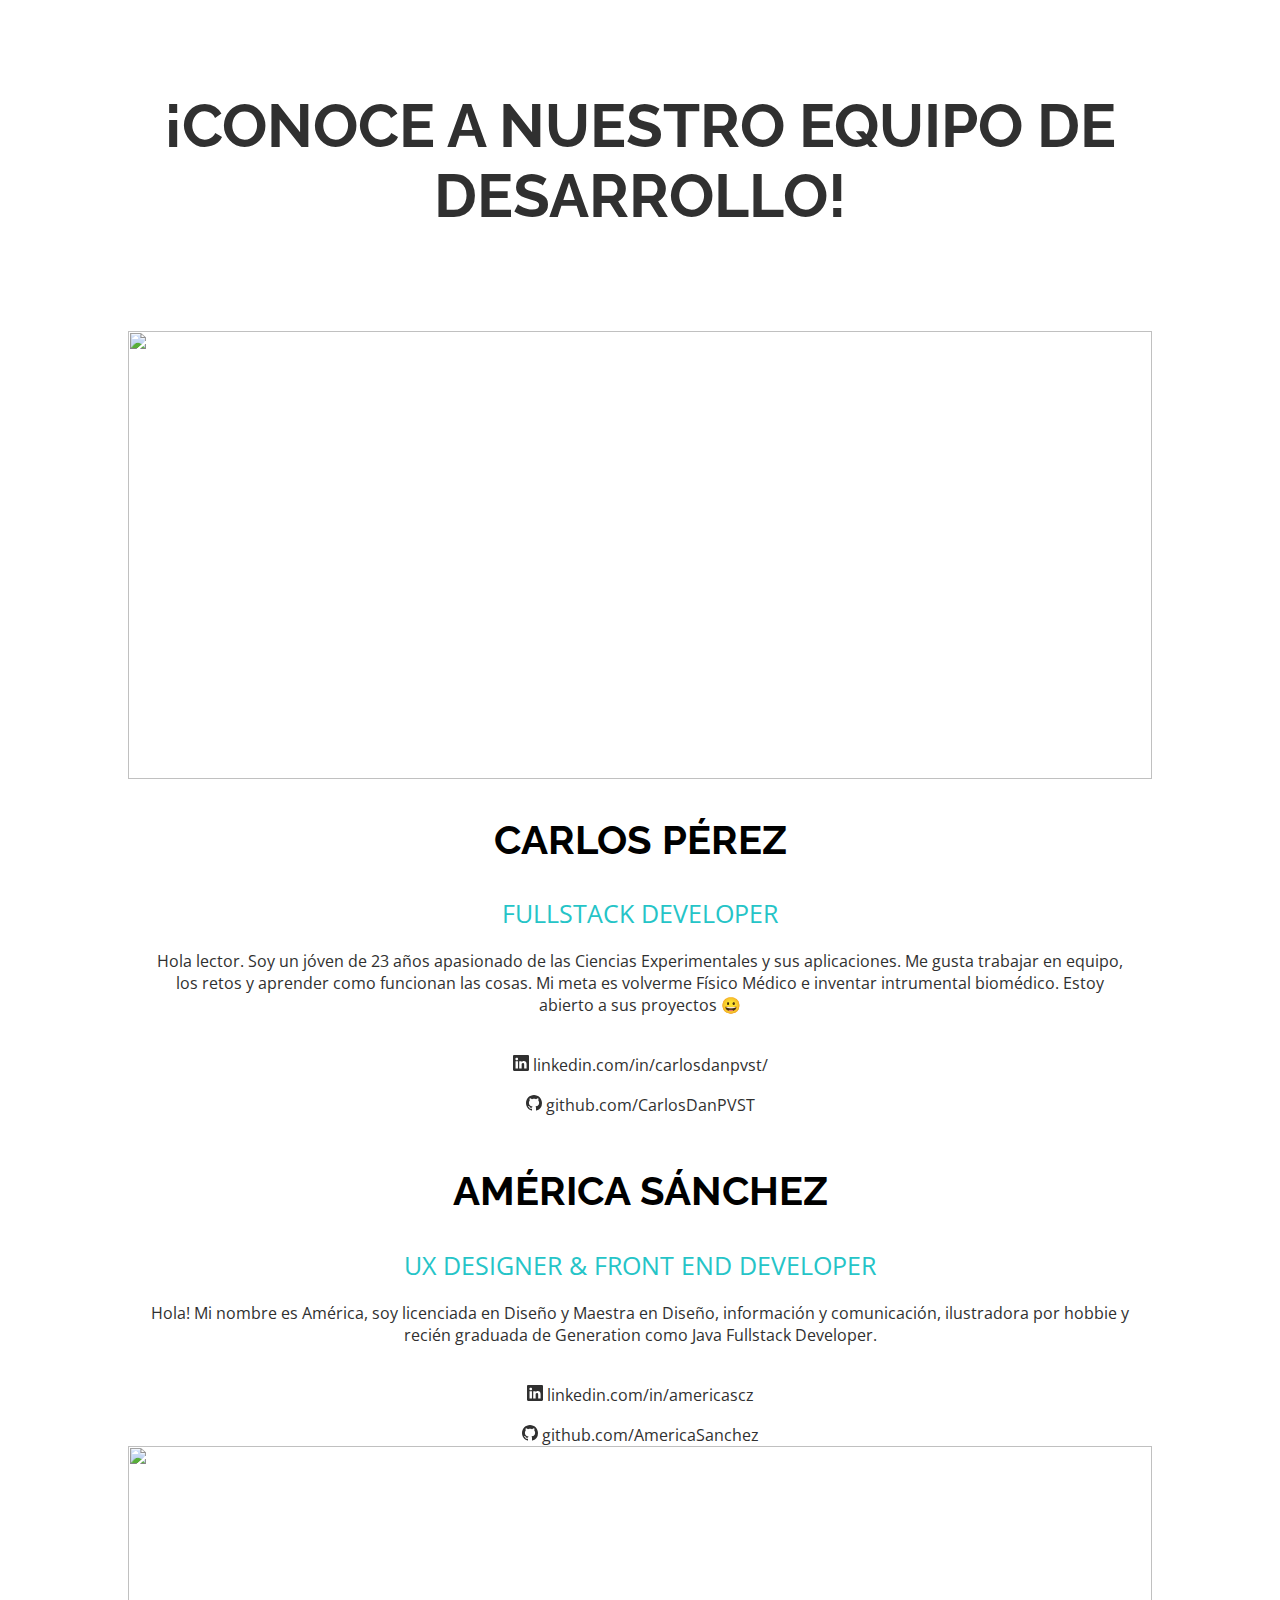
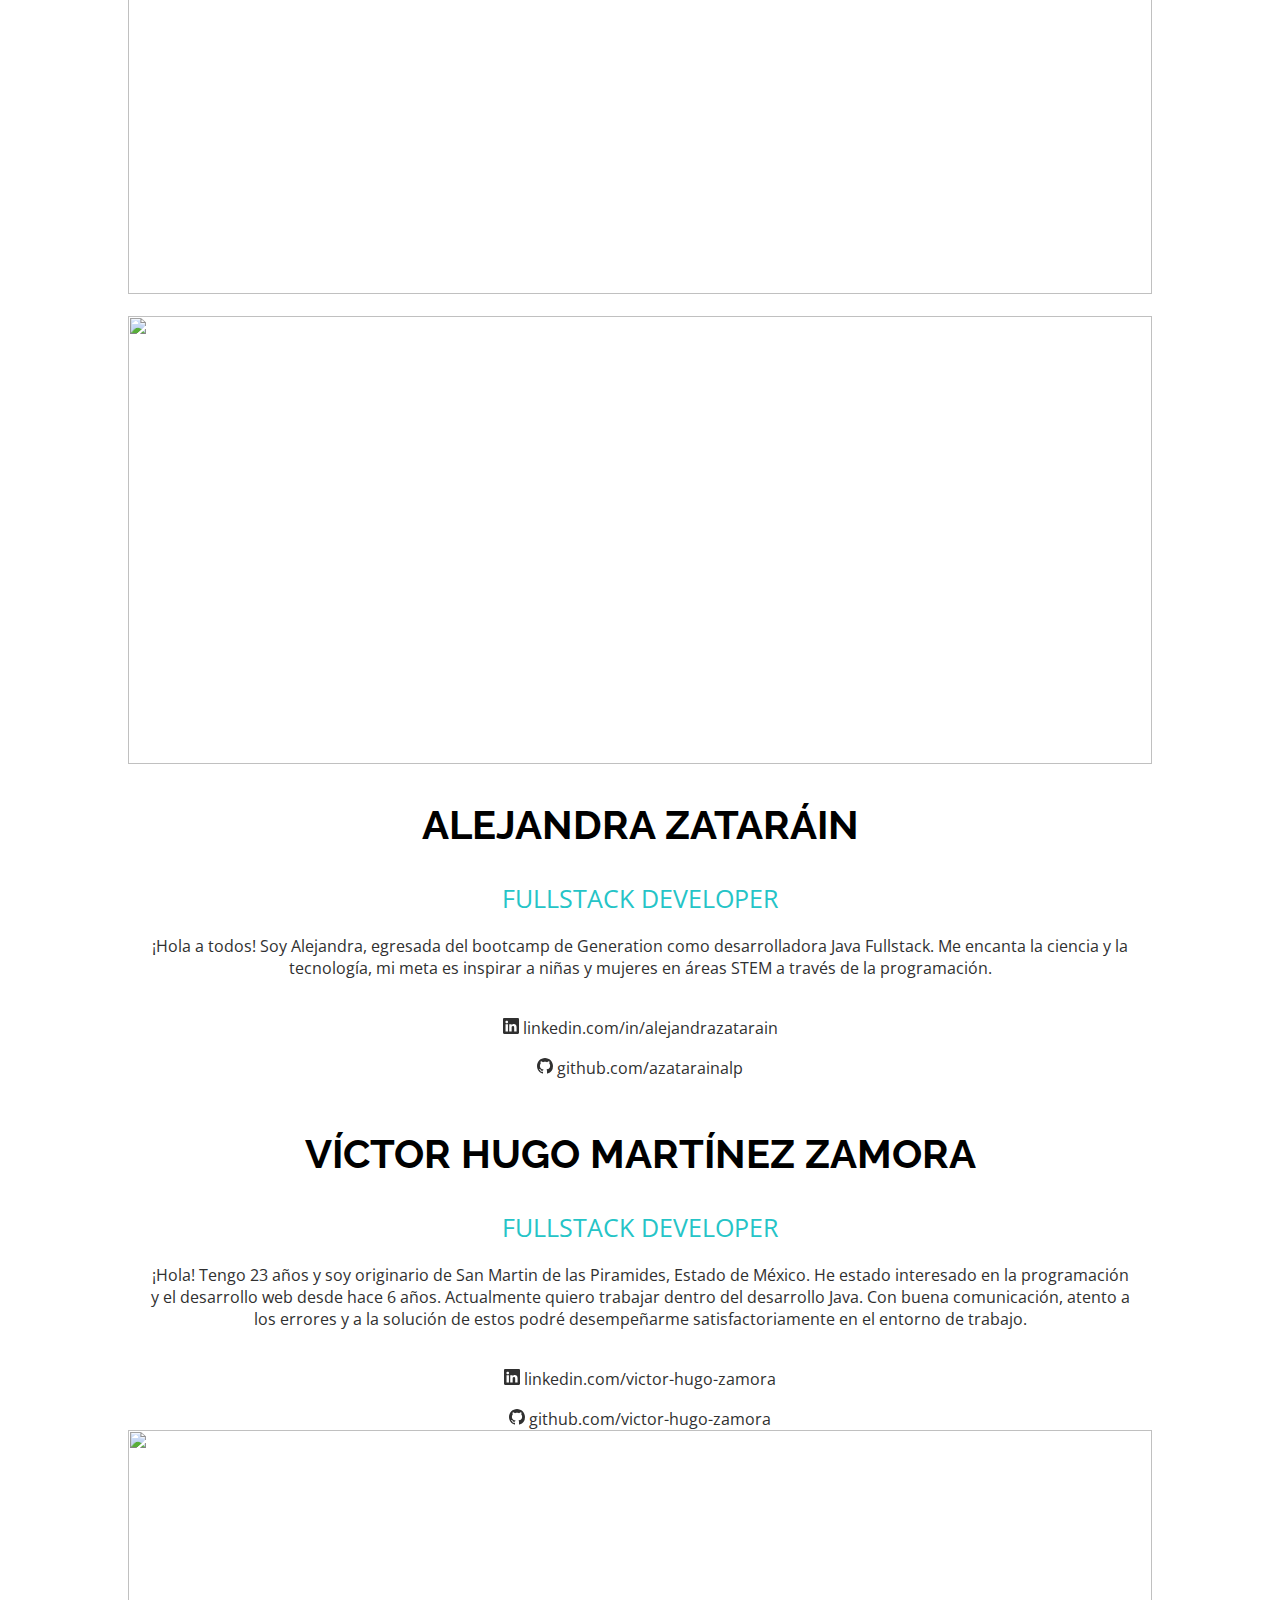
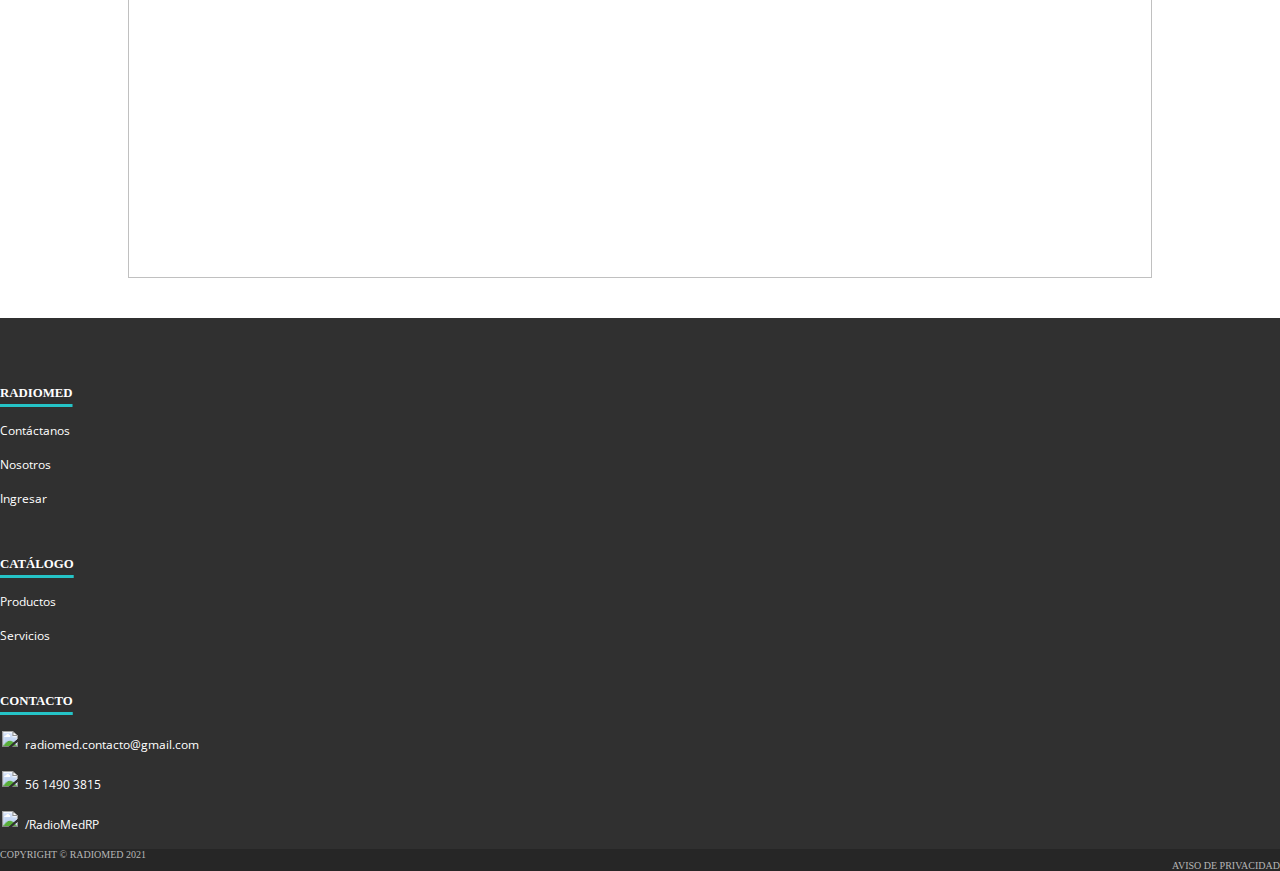
==== commit 6496d10a: "Revert "add | Función para habilitar o deshabilitar productos"" ====
--- a/acercaDe.html
+++ b/acercaDe.html
@@ -174,21 +174,21 @@
                                <!-- links a redes -->
                         <br>
                         <div style="text-align: center;">
-                            <a class="fs-4 mb-3" href="https://www.linkedin.com/in/carlosdanpvst">
+                            <a class="fs-4 mb-3" href="#">
                                 <svg xmlns="http://www.w3.org/2000/svg" width="16" height="16" fill="currentColor"
                                     class="bi bi-linkedin" viewBox="0 0 16 16">
                                     <path
                                         d="M0 1.146C0 .513.526 0 1.175 0h13.65C15.474 0 16 .513 16 1.146v13.708c0 .633-.526 1.146-1.175 1.146H1.175C.526 16 0 15.487 0 14.854V1.146zm4.943 12.248V6.169H2.542v7.225h2.401zm-1.2-8.212c.837 0 1.358-.554 1.358-1.248-.015-.709-.52-1.248-1.342-1.248-.822 0-1.359.54-1.359 1.248 0 .694.521 1.248 1.327 1.248h.016zm4.908 8.212V9.359c0-.216.016-.432.08-.586.173-.431.568-.878 1.232-.878.869 0 1.216.662 1.216 1.634v3.865h2.401V9.25c0-2.22-1.184-3.252-2.764-3.252-1.274 0-1.845.7-2.165 1.193v.025h-.016a5.54 5.54 0 0 1 .016-.025V6.169h-2.4c.03.678 0 7.225 0 7.225h2.4z" />
-                                </svg>  /carlosdanpvst </a>
-                        </div>
-                        <br>
-                        <div style="text-align: center;">
-                            <a class="fs-4 mb-3" href="https://github.com/CarlosDanPVST">
+                                </svg> linkedin.com/in/carlosdanpvst/ </a>
+                        </div>
+                        <br>
+                        <div style="text-align: center;">
+                            <a class="fs-4 mb-3" href="#">
                                 <svg xmlns="http://www.w3.org/2000/svg" width="16" height="16" fill="currentColor"
                                     class="bi bi-github" viewBox="0 0 16 16">
                                     <path
                                         d="M8 0C3.58 0 0 3.58 0 8c0 3.54 2.29 6.53 5.47 7.59.4.07.55-.17.55-.38 0-.19-.01-.82-.01-1.49-2.01.37-2.53-.49-2.69-.94-.09-.23-.48-.94-.82-1.13-.28-.15-.68-.52-.01-.53.63-.01 1.08.58 1.23.82.72 1.21 1.87.87 2.33.66.07-.52.28-.87.51-1.07-1.78-.2-3.64-.89-3.64-3.95 0-.87.31-1.59.82-2.15-.08-.2-.36-1.02.08-2.12 0 0 .67-.21 2.2.82.64-.18 1.32-.27 2-.27.68 0 1.36.09 2 .27 1.53-1.04 2.2-.82 2.2-.82.44 1.1.16 1.92.08 2.12.51.56.82 1.27.82 2.15 0 3.07-1.87 3.75-3.65 3.95.29.25.54.73.54 1.48 0 1.07-.01 1.93-.01 2.2 0 .21.15.46.55.38A8.012 8.012 0 0 0 16 8c0-4.42-3.58-8-8-8z" />
-                                </svg>  /CarlosDanPVST </a>
+                                </svg> github.com/CarlosDanPVST </a>
                         </div>
                         <!-- Terminan links a redes -->
                     </div>
@@ -215,21 +215,21 @@
                                <!-- links a redes -->
                         <br>
                         <div style="text-align: center;">
-                            <a class="fs-4 mb-3" href="https://www.linkedin.com/in/americascz">
+                            <a class="fs-4 mb-3" href="#">
                                 <svg xmlns="http://www.w3.org/2000/svg" width="16" height="16" fill="currentColor"
                                     class="bi bi-linkedin" viewBox="0 0 16 16">
                                     <path
                                         d="M0 1.146C0 .513.526 0 1.175 0h13.65C15.474 0 16 .513 16 1.146v13.708c0 .633-.526 1.146-1.175 1.146H1.175C.526 16 0 15.487 0 14.854V1.146zm4.943 12.248V6.169H2.542v7.225h2.401zm-1.2-8.212c.837 0 1.358-.554 1.358-1.248-.015-.709-.52-1.248-1.342-1.248-.822 0-1.359.54-1.359 1.248 0 .694.521 1.248 1.327 1.248h.016zm4.908 8.212V9.359c0-.216.016-.432.08-.586.173-.431.568-.878 1.232-.878.869 0 1.216.662 1.216 1.634v3.865h2.401V9.25c0-2.22-1.184-3.252-2.764-3.252-1.274 0-1.845.7-2.165 1.193v.025h-.016a5.54 5.54 0 0 1 .016-.025V6.169h-2.4c.03.678 0 7.225 0 7.225h2.4z" />
-                                </svg>  /americascz </a>
-                        </div>
-                        <br>
-                        <div style="text-align: center;">
-                            <a class="fs-4 mb-3" href="https://github.com/AmericaSanchez">
+                                </svg> linkedin.com/in/americascz </a>
+                        </div>
+                        <br>
+                        <div style="text-align: center;">
+                            <a class="fs-4 mb-3" href="#">
                                 <svg xmlns="http://www.w3.org/2000/svg" width="16" height="16" fill="currentColor"
                                     class="bi bi-github" viewBox="0 0 16 16">
                                     <path
                                         d="M8 0C3.58 0 0 3.58 0 8c0 3.54 2.29 6.53 5.47 7.59.4.07.55-.17.55-.38 0-.19-.01-.82-.01-1.49-2.01.37-2.53-.49-2.69-.94-.09-.23-.48-.94-.82-1.13-.28-.15-.68-.52-.01-.53.63-.01 1.08.58 1.23.82.72 1.21 1.87.87 2.33.66.07-.52.28-.87.51-1.07-1.78-.2-3.64-.89-3.64-3.95 0-.87.31-1.59.82-2.15-.08-.2-.36-1.02.08-2.12 0 0 .67-.21 2.2.82.64-.18 1.32-.27 2-.27.68 0 1.36.09 2 .27 1.53-1.04 2.2-.82 2.2-.82.44 1.1.16 1.92.08 2.12.51.56.82 1.27.82 2.15 0 3.07-1.87 3.75-3.65 3.95.29.25.54.73.54 1.48 0 1.07-.01 1.93-.01 2.2 0 .21.15.46.55.38A8.012 8.012 0 0 0 16 8c0-4.42-3.58-8-8-8z" />
-                                </svg>  /AmericaSanchez</a>
+                                </svg> github.com/AmericaSanchez</a>
                         </div>
                         <!-- Terminan links a redes -->
                     </div>
@@ -263,21 +263,21 @@
                                <!-- links a redes -->
                         <br>
                         <div style="text-align: center;">
-                            <a class="fs-4 mb-3" href="https://www.linkedin.com/in/alejandrazatarain">
+                            <a class="fs-4 mb-3" href="#">
                                 <svg xmlns="http://www.w3.org/2000/svg" width="16" height="16" fill="currentColor"
                                     class="bi bi-linkedin" viewBox="0 0 16 16">
                                     <path
                                         d="M0 1.146C0 .513.526 0 1.175 0h13.65C15.474 0 16 .513 16 1.146v13.708c0 .633-.526 1.146-1.175 1.146H1.175C.526 16 0 15.487 0 14.854V1.146zm4.943 12.248V6.169H2.542v7.225h2.401zm-1.2-8.212c.837 0 1.358-.554 1.358-1.248-.015-.709-.52-1.248-1.342-1.248-.822 0-1.359.54-1.359 1.248 0 .694.521 1.248 1.327 1.248h.016zm4.908 8.212V9.359c0-.216.016-.432.08-.586.173-.431.568-.878 1.232-.878.869 0 1.216.662 1.216 1.634v3.865h2.401V9.25c0-2.22-1.184-3.252-2.764-3.252-1.274 0-1.845.7-2.165 1.193v.025h-.016a5.54 5.54 0 0 1 .016-.025V6.169h-2.4c.03.678 0 7.225 0 7.225h2.4z" />
-                                </svg>  /alejandrazatarain</a>
-                        </div>
-                        <br>
-                        <div style="text-align: center;">
-                            <a class="fs-4 mb-3" href="https://github.com/azatarainalp">
+                                </svg> linkedin.com/in/alejandrazatarain</a>
+                        </div>
+                        <br>
+                        <div style="text-align: center;">
+                            <a class="fs-4 mb-3" href="#">
                                 <svg xmlns="http://www.w3.org/2000/svg" width="16" height="16" fill="currentColor"
                                     class="bi bi-github" viewBox="0 0 16 16">
                                     <path
                                         d="M8 0C3.58 0 0 3.58 0 8c0 3.54 2.29 6.53 5.47 7.59.4.07.55-.17.55-.38 0-.19-.01-.82-.01-1.49-2.01.37-2.53-.49-2.69-.94-.09-.23-.48-.94-.82-1.13-.28-.15-.68-.52-.01-.53.63-.01 1.08.58 1.23.82.72 1.21 1.87.87 2.33.66.07-.52.28-.87.51-1.07-1.78-.2-3.64-.89-3.64-3.95 0-.87.31-1.59.82-2.15-.08-.2-.36-1.02.08-2.12 0 0 .67-.21 2.2.82.64-.18 1.32-.27 2-.27.68 0 1.36.09 2 .27 1.53-1.04 2.2-.82 2.2-.82.44 1.1.16 1.92.08 2.12.51.56.82 1.27.82 2.15 0 3.07-1.87 3.75-3.65 3.95.29.25.54.73.54 1.48 0 1.07-.01 1.93-.01 2.2 0 .21.15.46.55.38A8.012 8.012 0 0 0 16 8c0-4.42-3.58-8-8-8z" />
-                                </svg>  /azatarainalp </a>
+                                </svg> github.com/azatarainalp </a>
                         </div>
                         <!-- Terminan links a redes -->
                     </div>
@@ -306,21 +306,21 @@
                         <!-- links a redes -->
                         <br>
                         <div style="text-align: center;">
-                            <a class="fs-4 mb-3" href="https://www.linkedin.com/in/víctor-hugo-martínez-zamora-3403ba205">
+                            <a class="fs-4 mb-3" href="#">
                                 <svg xmlns="http://www.w3.org/2000/svg" width="16" height="16" fill="currentColor"
                                     class="bi bi-linkedin" viewBox="0 0 16 16">
                                     <path
                                         d="M0 1.146C0 .513.526 0 1.175 0h13.65C15.474 0 16 .513 16 1.146v13.708c0 .633-.526 1.146-1.175 1.146H1.175C.526 16 0 15.487 0 14.854V1.146zm4.943 12.248V6.169H2.542v7.225h2.401zm-1.2-8.212c.837 0 1.358-.554 1.358-1.248-.015-.709-.52-1.248-1.342-1.248-.822 0-1.359.54-1.359 1.248 0 .694.521 1.248 1.327 1.248h.016zm4.908 8.212V9.359c0-.216.016-.432.08-.586.173-.431.568-.878 1.232-.878.869 0 1.216.662 1.216 1.634v3.865h2.401V9.25c0-2.22-1.184-3.252-2.764-3.252-1.274 0-1.845.7-2.165 1.193v.025h-.016a5.54 5.54 0 0 1 .016-.025V6.169h-2.4c.03.678 0 7.225 0 7.225h2.4z" />
-                                </svg>  /víctor-hugo-martínez-zamora-3403ba205</a>
-                        </div>
-                        <br>
-                        <div style="text-align: center;">
-                            <a class="fs-4 mb-3" href="https://github.com/VictorHMZ98">
+                                </svg> linkedin.com/victor-hugo-zamora </a>
+                        </div>
+                        <br>
+                        <div style="text-align: center;">
+                            <a class="fs-4 mb-3" href="#">
                                 <svg xmlns="http://www.w3.org/2000/svg" width="16" height="16" fill="currentColor"
                                     class="bi bi-github" viewBox="0 0 16 16">
                                     <path
                                         d="M8 0C3.58 0 0 3.58 0 8c0 3.54 2.29 6.53 5.47 7.59.4.07.55-.17.55-.38 0-.19-.01-.82-.01-1.49-2.01.37-2.53-.49-2.69-.94-.09-.23-.48-.94-.82-1.13-.28-.15-.68-.52-.01-.53.63-.01 1.08.58 1.23.82.72 1.21 1.87.87 2.33.66.07-.52.28-.87.51-1.07-1.78-.2-3.64-.89-3.64-3.95 0-.87.31-1.59.82-2.15-.08-.2-.36-1.02.08-2.12 0 0 .67-.21 2.2.82.64-.18 1.32-.27 2-.27.68 0 1.36.09 2 .27 1.53-1.04 2.2-.82 2.2-.82.44 1.1.16 1.92.08 2.12.51.56.82 1.27.82 2.15 0 3.07-1.87 3.75-3.65 3.95.29.25.54.73.54 1.48 0 1.07-.01 1.93-.01 2.2 0 .21.15.46.55.38A8.012 8.012 0 0 0 16 8c0-4.42-3.58-8-8-8z" />
-                                </svg>  /VictorHMZ98 </a>
+                                </svg> github.com/victor-hugo-zamora </a>
                         </div>
                         <!-- Terminan links a redes -->
                     </div>
--- a/styles/aceraDe.css
+++ b/styles/aceraDe.css
@@ -0,0 +1,113 @@
+/* Azul: 25C4C7 , Oscuro: 303030 , Gris 6B6B6B */
+
+.bg-oscuro{
+    background-color: #303030;
+}
+
+/*
+.bg-gris{
+    background-color: #6B6B6B;
+}*/
+
+
+.bg-blanco{
+    background-color: #ffffff;
+}
+
+.container-fluid{
+    padding-left: 0;
+    width: 100vw;
+}
+/*
+.fondo{
+    width: 100vw;
+    height: 90px;
+    background-color: #25C4C7;
+}
+*/
+/*
+.acercaEmpresa{
+    font-family: "Raleway";
+    font-size: 50px;
+}
+*/
+/*
+.textoEmpresa{
+    font-family: "Open sans";
+    font-size: 18px;
+    padding: 0;
+    animation-name: slideIn;
+    animation-duration: 3s;
+    animation-iteration-count: 1;
+}
+*/
+
+@keyframes slideIn{
+    from {
+        opacity: 0;
+    }
+    to {
+        opacity: 1;
+    }
+}
+/*
+.imgMision{
+    width: 36vw;
+    height: 380px;
+}
+*/
+/*
+.tituloMision{
+    font-family: "Raleway";
+    font-size: 45px;
+    color: #25C4C7;
+}
+*/
+
+.textoMision{
+    font-family: "Open sans";
+    font-size: 21px;
+    color: #000;
+}
+.imgVision{
+    width: 36vw;
+    height: 380px;
+}
+.tituloVision{
+    font-family: "Raleway";
+    font-size: 45px;
+    color: #25C4C7;
+}
+.textoVision{
+    font-family: "Open sans";
+    font-size: 21px;
+    color: #000;
+}
+.esteProyecto{
+    font-family: "Open sans";
+    font-size: 21px;
+    color: #000;
+}
+.separacionNosotros{
+    margin-top: 150px;
+}
+.integrantes{
+    margin-top: 150px;
+}
+/*
+.imgIntegrante1{
+    width: 43vw;
+}
+*/
+.nombreIntegrante1{
+    font-family: "Raleway";
+    font-size: 30px;    
+}
+.rolIntegrante1{
+    font-family: "Open sans";
+    font-size: 25px;
+    color: #25C4C7;
+}
+.textoIntegrante1{
+    font-family: "Open sans";
+}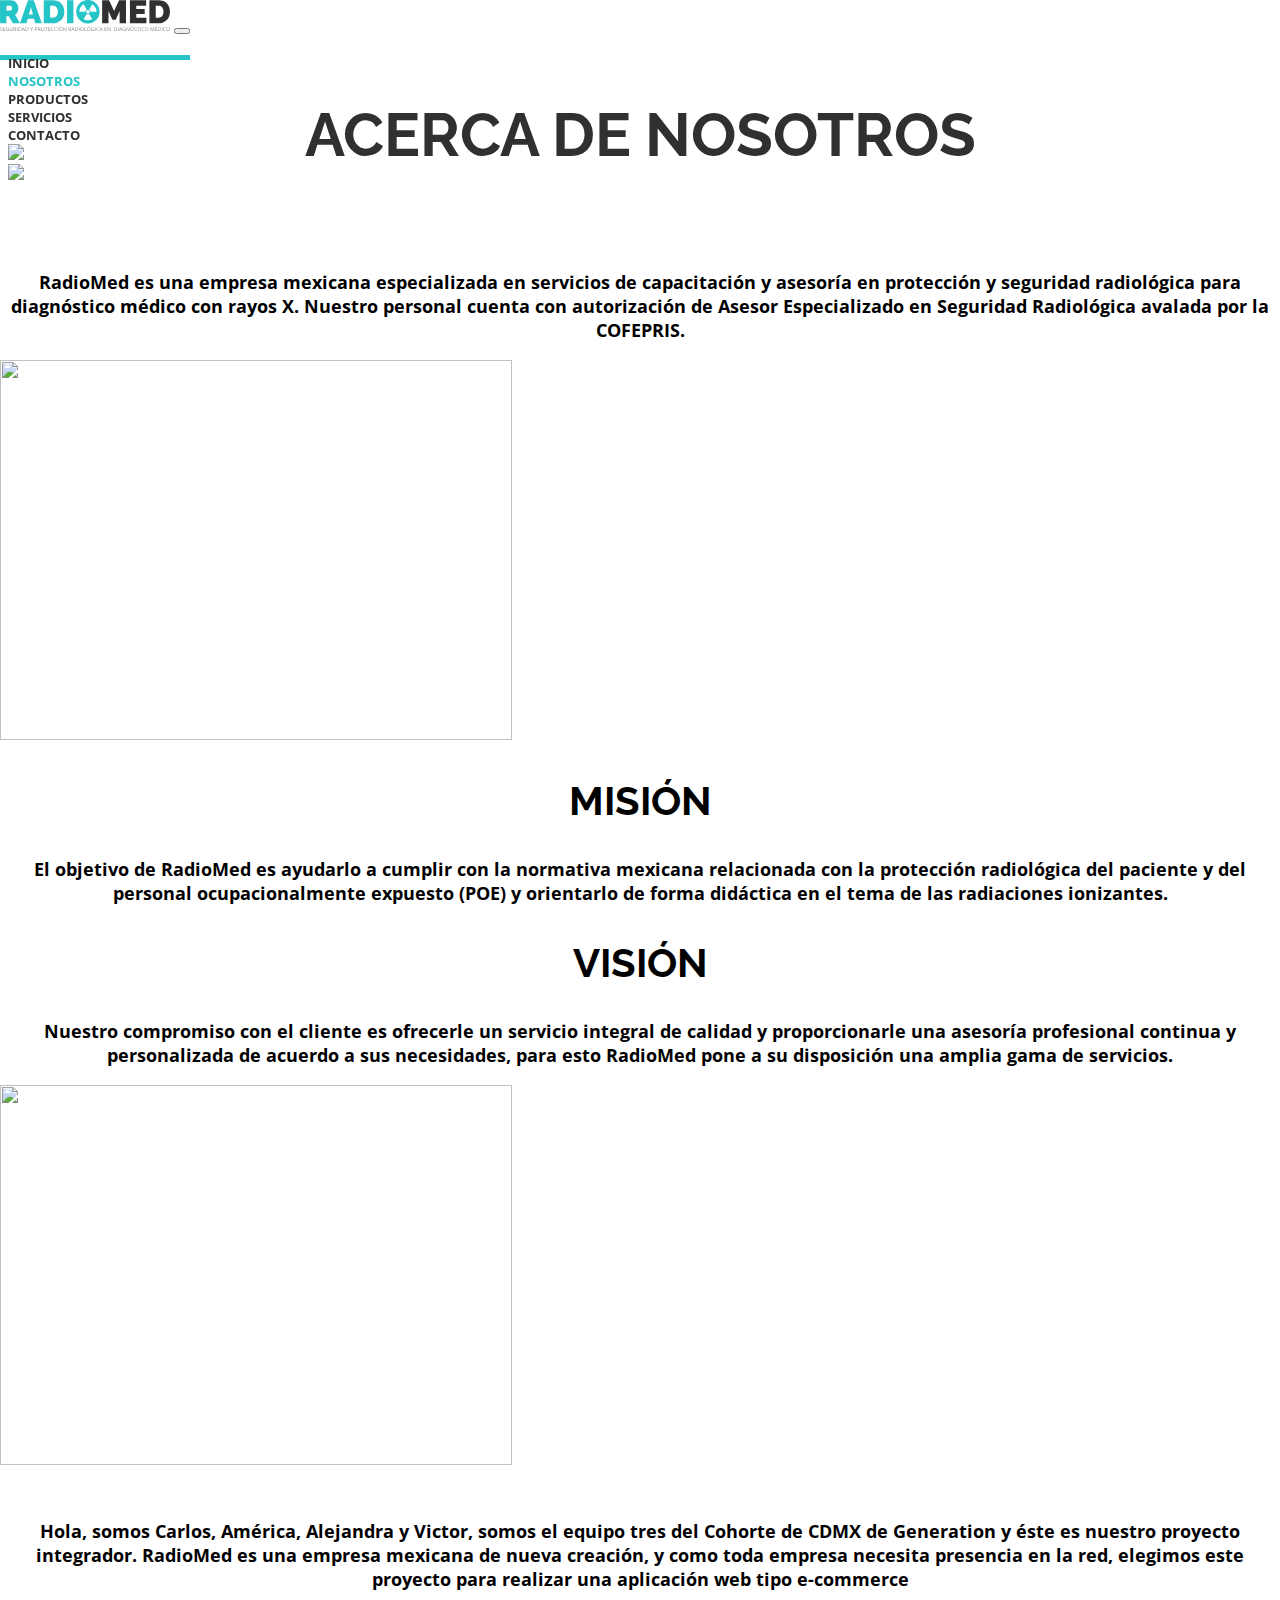
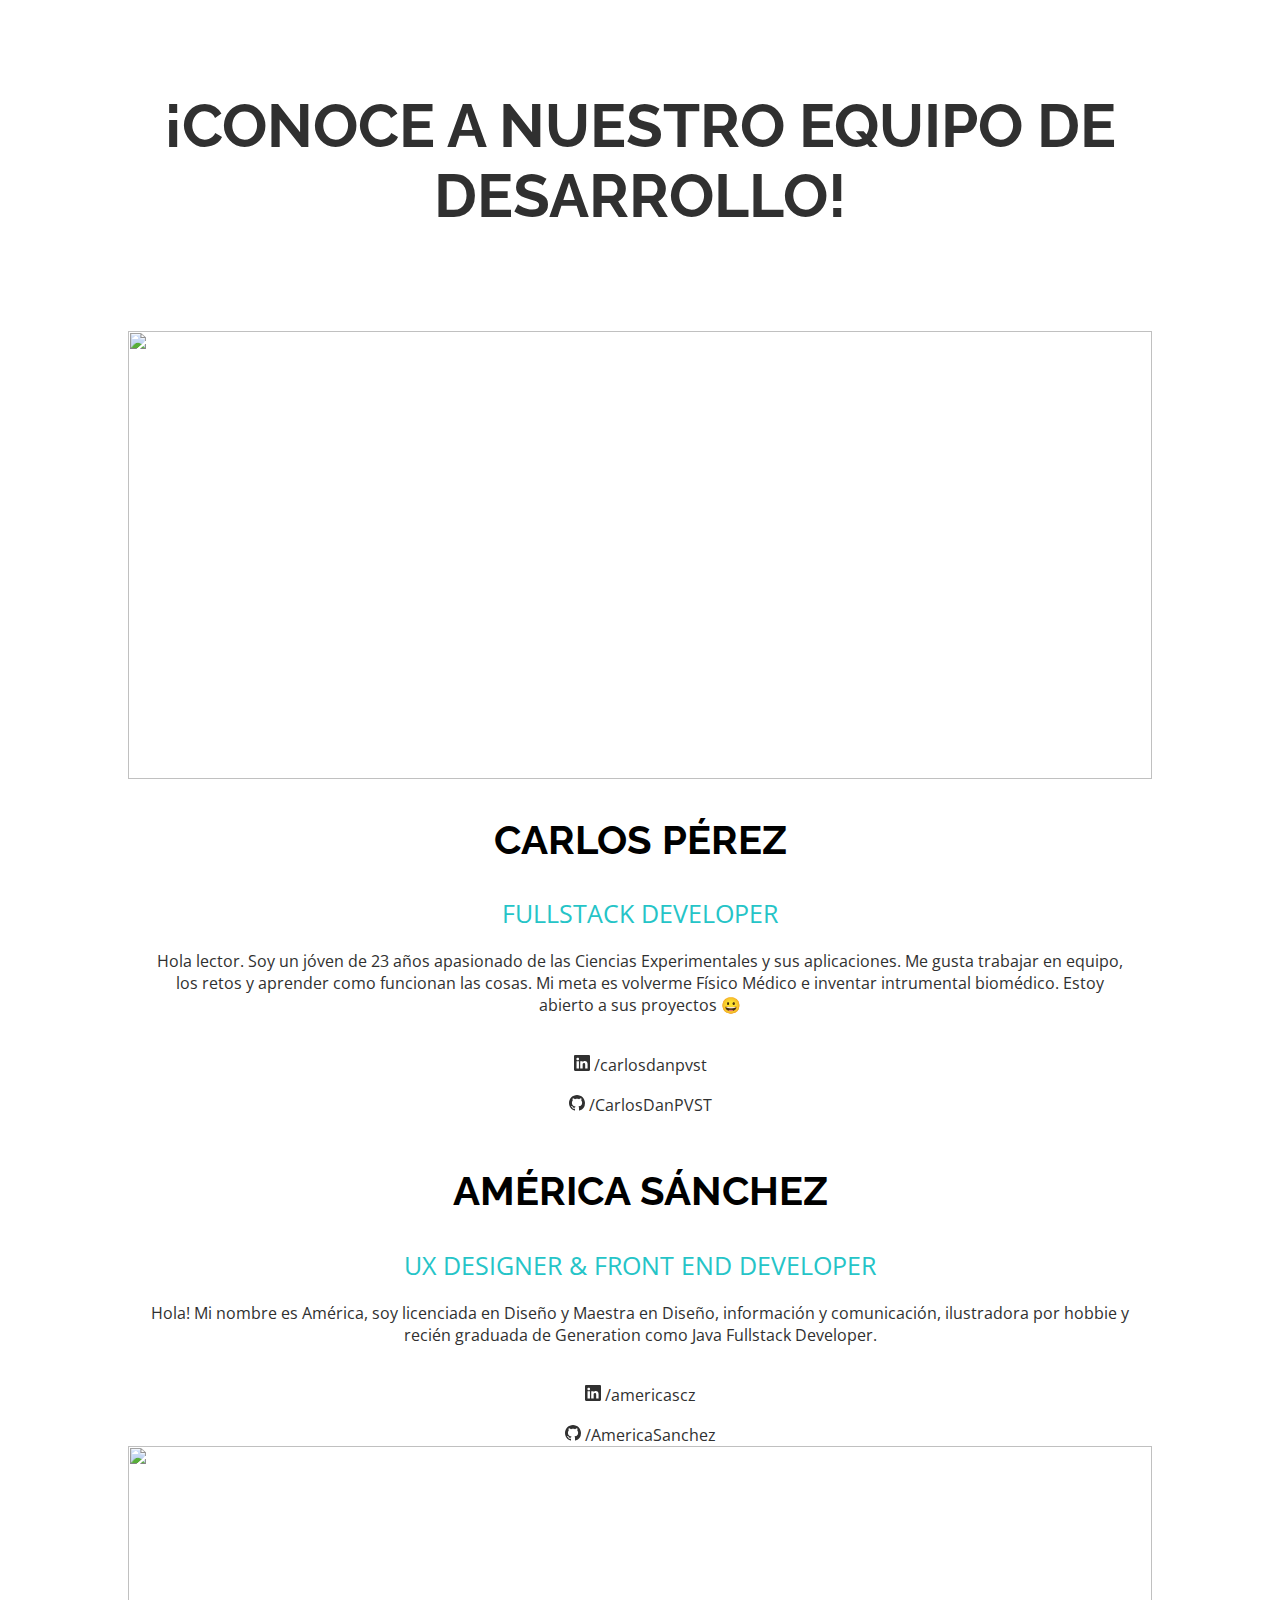
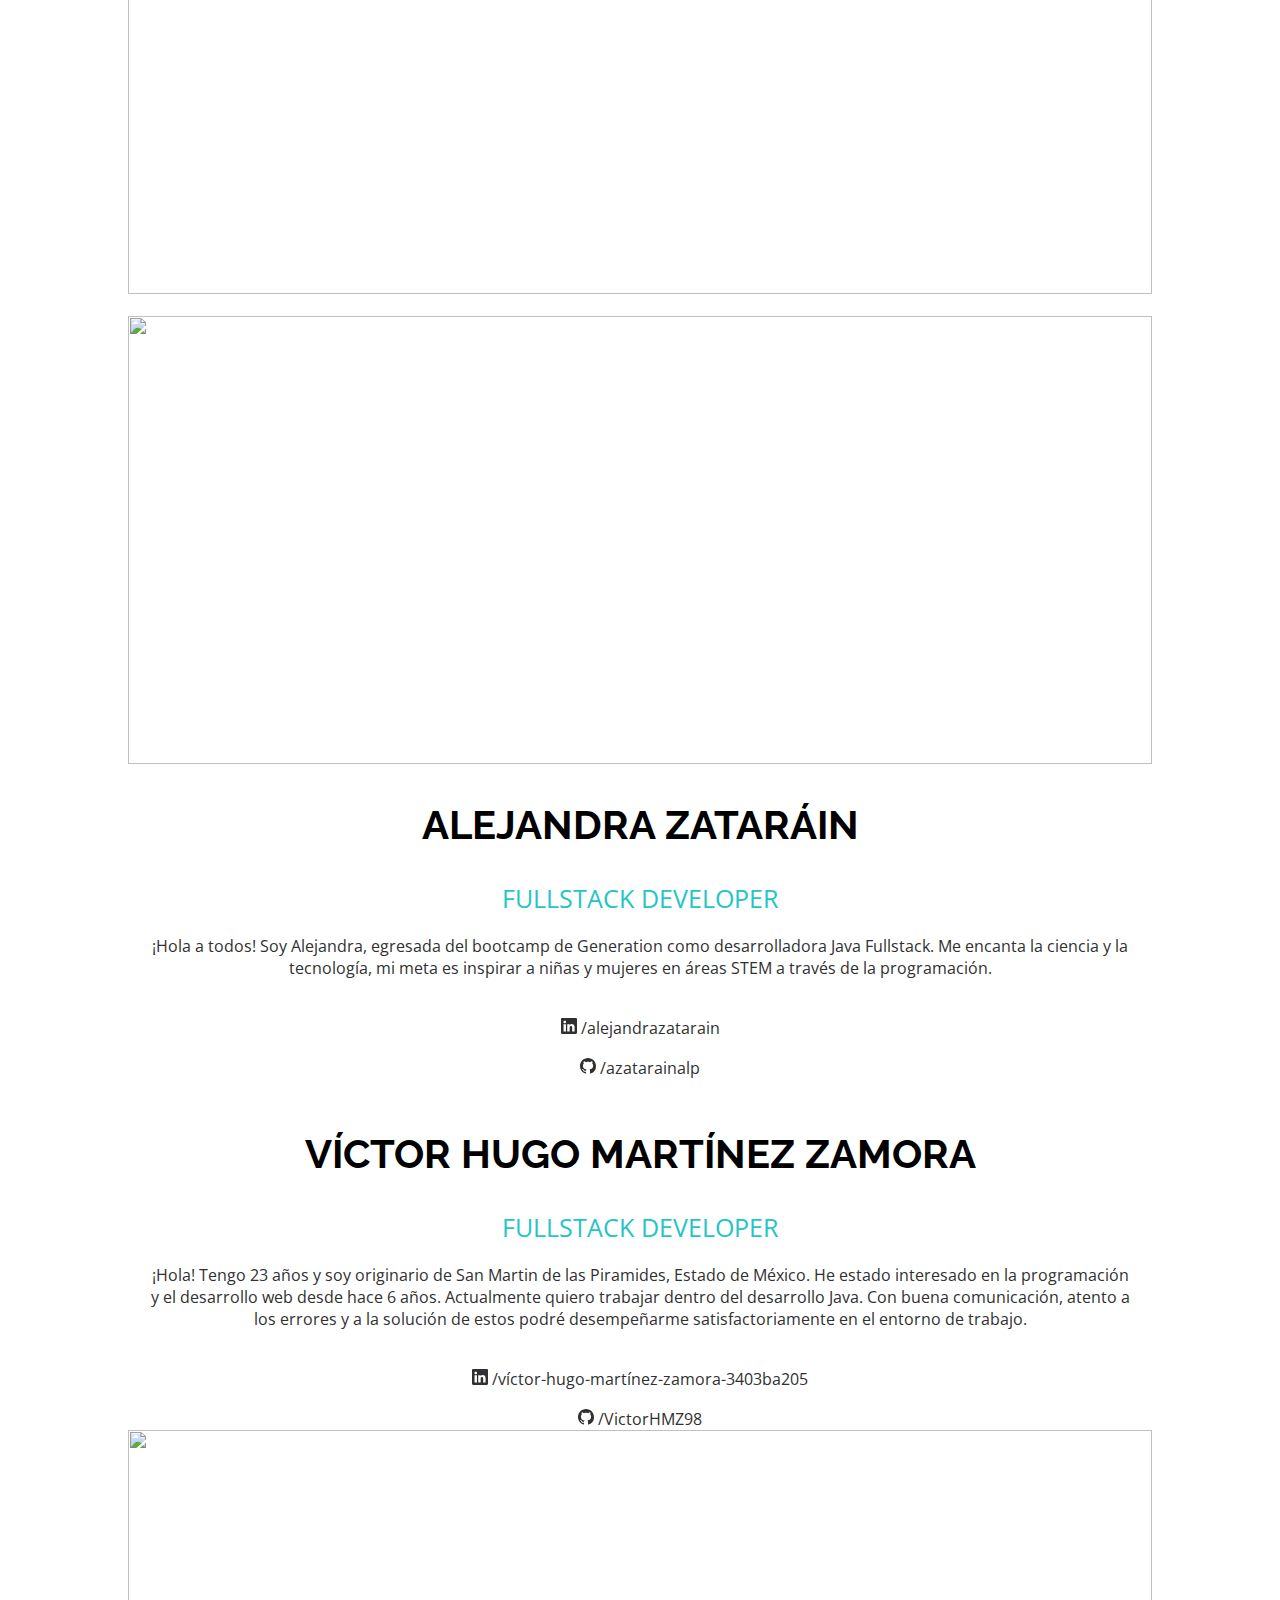
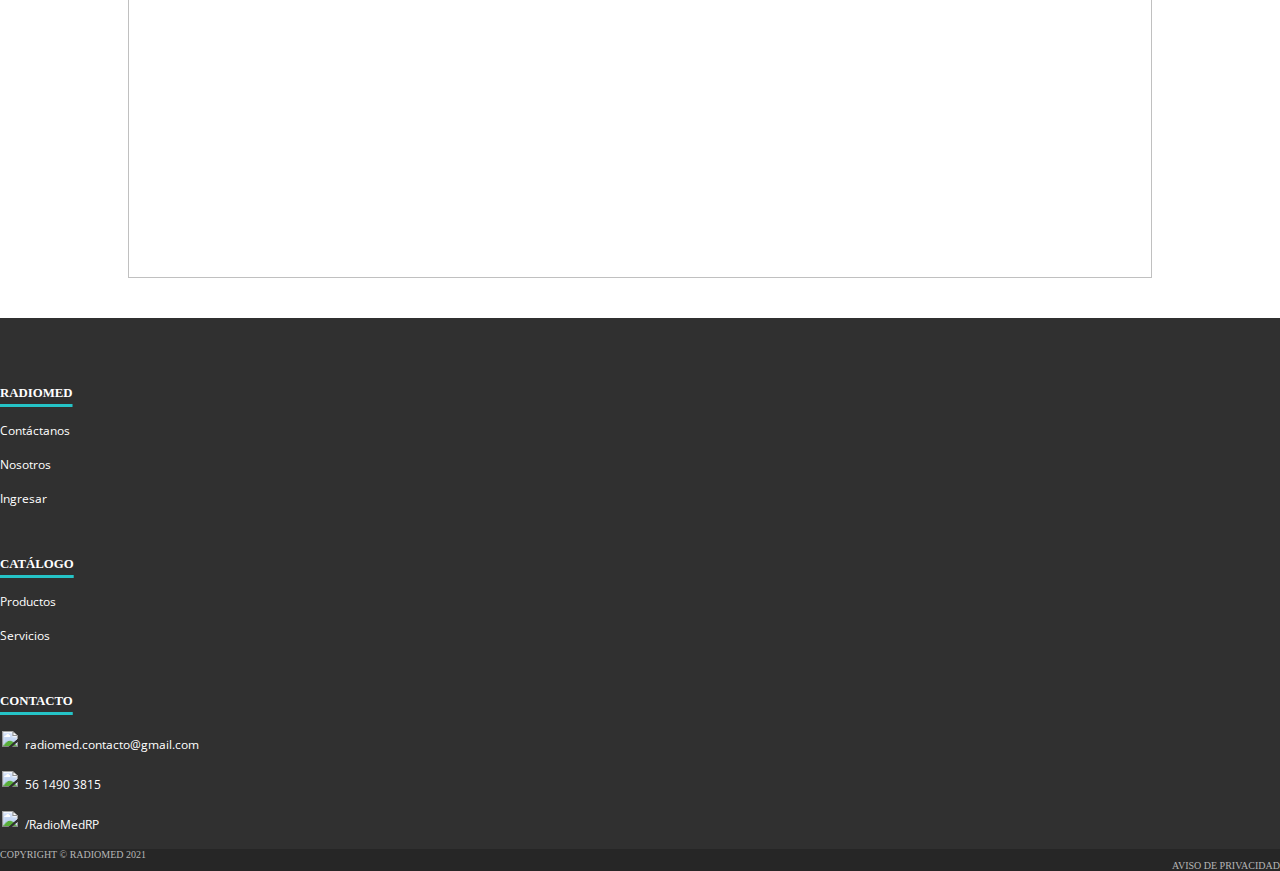
==== commit 50529225: "Merge pull request #157 from CDMXCohorte2E3/america-branch" ====
--- a/acercaDe.html
+++ b/acercaDe.html
@@ -101,10 +101,10 @@
     <div class="container">
 
         <div class="row mt-5">
-            <div class="col-12 col-sm-12 col-md-12	col-lg-6 col-xl-8">
+            <div class="col-12 col-sm-12 col-md-12	col-lg-6 col-xl-6">
                 <img src="./img/img-mision.jpg" class="container-img-square">
             </div>
-            <div class="col-12 col-sm-12 col-md-12 col-lg-6 col-xl-4 mt-5 div-centered">
+            <div class="col-12 col-sm-12 col-md-12 col-lg-6 col-xl-6 mt-5 div-centered">
                 <h2>Misión</h2>
                 <h3> El objetivo de RadioMed es ayudarlo a cumplir con la
                     normativa mexicana relacionada con la protección radiológica del paciente y del personal
@@ -116,7 +116,7 @@
 
         <!-- Empieza la parte de Visión-->
         <div class="row mt-5">
-            <div class="col-12  col-sm-12	col-md-12	col-lg-6	col-xl-6 mt-5 div-centered">
+            <div class="col-12  col-sm-12	col-md-12 col-lg-6 col-xl-6 mt-5 div-centered">
                 <h2>Visión</h2>
                 <h3>Nuestro compromiso con el cliente es ofrecerle un
                     servicio integral de calidad y proporcionarle una asesoría profesional continua y
@@ -174,21 +174,21 @@
                                <!-- links a redes -->
                         <br>
                         <div style="text-align: center;">
-                            <a class="fs-4 mb-3" href="#">
+                            <a class="fs-4 mb-3" href="https://www.linkedin.com/in/carlosdanpvst">
                                 <svg xmlns="http://www.w3.org/2000/svg" width="16" height="16" fill="currentColor"
                                     class="bi bi-linkedin" viewBox="0 0 16 16">
                                     <path
                                         d="M0 1.146C0 .513.526 0 1.175 0h13.65C15.474 0 16 .513 16 1.146v13.708c0 .633-.526 1.146-1.175 1.146H1.175C.526 16 0 15.487 0 14.854V1.146zm4.943 12.248V6.169H2.542v7.225h2.401zm-1.2-8.212c.837 0 1.358-.554 1.358-1.248-.015-.709-.52-1.248-1.342-1.248-.822 0-1.359.54-1.359 1.248 0 .694.521 1.248 1.327 1.248h.016zm4.908 8.212V9.359c0-.216.016-.432.08-.586.173-.431.568-.878 1.232-.878.869 0 1.216.662 1.216 1.634v3.865h2.401V9.25c0-2.22-1.184-3.252-2.764-3.252-1.274 0-1.845.7-2.165 1.193v.025h-.016a5.54 5.54 0 0 1 .016-.025V6.169h-2.4c.03.678 0 7.225 0 7.225h2.4z" />
-                                </svg> linkedin.com/in/carlosdanpvst/ </a>
-                        </div>
-                        <br>
-                        <div style="text-align: center;">
-                            <a class="fs-4 mb-3" href="#">
+                                </svg>  /carlosdanpvst </a>
+                        </div>
+                        <br>
+                        <div style="text-align: center;">
+                            <a class="fs-4 mb-3" href="https://github.com/CarlosDanPVST">
                                 <svg xmlns="http://www.w3.org/2000/svg" width="16" height="16" fill="currentColor"
                                     class="bi bi-github" viewBox="0 0 16 16">
                                     <path
                                         d="M8 0C3.58 0 0 3.58 0 8c0 3.54 2.29 6.53 5.47 7.59.4.07.55-.17.55-.38 0-.19-.01-.82-.01-1.49-2.01.37-2.53-.49-2.69-.94-.09-.23-.48-.94-.82-1.13-.28-.15-.68-.52-.01-.53.63-.01 1.08.58 1.23.82.72 1.21 1.87.87 2.33.66.07-.52.28-.87.51-1.07-1.78-.2-3.64-.89-3.64-3.95 0-.87.31-1.59.82-2.15-.08-.2-.36-1.02.08-2.12 0 0 .67-.21 2.2.82.64-.18 1.32-.27 2-.27.68 0 1.36.09 2 .27 1.53-1.04 2.2-.82 2.2-.82.44 1.1.16 1.92.08 2.12.51.56.82 1.27.82 2.15 0 3.07-1.87 3.75-3.65 3.95.29.25.54.73.54 1.48 0 1.07-.01 1.93-.01 2.2 0 .21.15.46.55.38A8.012 8.012 0 0 0 16 8c0-4.42-3.58-8-8-8z" />
-                                </svg> github.com/CarlosDanPVST </a>
+                                </svg>  /CarlosDanPVST </a>
                         </div>
                         <!-- Terminan links a redes -->
                     </div>
@@ -215,21 +215,21 @@
                                <!-- links a redes -->
                         <br>
                         <div style="text-align: center;">
-                            <a class="fs-4 mb-3" href="#">
+                            <a class="fs-4 mb-3" href="https://www.linkedin.com/in/americascz">
                                 <svg xmlns="http://www.w3.org/2000/svg" width="16" height="16" fill="currentColor"
                                     class="bi bi-linkedin" viewBox="0 0 16 16">
                                     <path
                                         d="M0 1.146C0 .513.526 0 1.175 0h13.65C15.474 0 16 .513 16 1.146v13.708c0 .633-.526 1.146-1.175 1.146H1.175C.526 16 0 15.487 0 14.854V1.146zm4.943 12.248V6.169H2.542v7.225h2.401zm-1.2-8.212c.837 0 1.358-.554 1.358-1.248-.015-.709-.52-1.248-1.342-1.248-.822 0-1.359.54-1.359 1.248 0 .694.521 1.248 1.327 1.248h.016zm4.908 8.212V9.359c0-.216.016-.432.08-.586.173-.431.568-.878 1.232-.878.869 0 1.216.662 1.216 1.634v3.865h2.401V9.25c0-2.22-1.184-3.252-2.764-3.252-1.274 0-1.845.7-2.165 1.193v.025h-.016a5.54 5.54 0 0 1 .016-.025V6.169h-2.4c.03.678 0 7.225 0 7.225h2.4z" />
-                                </svg> linkedin.com/in/americascz </a>
-                        </div>
-                        <br>
-                        <div style="text-align: center;">
-                            <a class="fs-4 mb-3" href="#">
+                                </svg>  /americascz </a>
+                        </div>
+                        <br>
+                        <div style="text-align: center;">
+                            <a class="fs-4 mb-3" href="https://github.com/AmericaSanchez">
                                 <svg xmlns="http://www.w3.org/2000/svg" width="16" height="16" fill="currentColor"
                                     class="bi bi-github" viewBox="0 0 16 16">
                                     <path
                                         d="M8 0C3.58 0 0 3.58 0 8c0 3.54 2.29 6.53 5.47 7.59.4.07.55-.17.55-.38 0-.19-.01-.82-.01-1.49-2.01.37-2.53-.49-2.69-.94-.09-.23-.48-.94-.82-1.13-.28-.15-.68-.52-.01-.53.63-.01 1.08.58 1.23.82.72 1.21 1.87.87 2.33.66.07-.52.28-.87.51-1.07-1.78-.2-3.64-.89-3.64-3.95 0-.87.31-1.59.82-2.15-.08-.2-.36-1.02.08-2.12 0 0 .67-.21 2.2.82.64-.18 1.32-.27 2-.27.68 0 1.36.09 2 .27 1.53-1.04 2.2-.82 2.2-.82.44 1.1.16 1.92.08 2.12.51.56.82 1.27.82 2.15 0 3.07-1.87 3.75-3.65 3.95.29.25.54.73.54 1.48 0 1.07-.01 1.93-.01 2.2 0 .21.15.46.55.38A8.012 8.012 0 0 0 16 8c0-4.42-3.58-8-8-8z" />
-                                </svg> github.com/AmericaSanchez</a>
+                                </svg>  /AmericaSanchez</a>
                         </div>
                         <!-- Terminan links a redes -->
                     </div>
@@ -263,21 +263,21 @@
                                <!-- links a redes -->
                         <br>
                         <div style="text-align: center;">
-                            <a class="fs-4 mb-3" href="#">
+                            <a class="fs-4 mb-3" href="https://www.linkedin.com/in/alejandrazatarain">
                                 <svg xmlns="http://www.w3.org/2000/svg" width="16" height="16" fill="currentColor"
                                     class="bi bi-linkedin" viewBox="0 0 16 16">
                                     <path
                                         d="M0 1.146C0 .513.526 0 1.175 0h13.65C15.474 0 16 .513 16 1.146v13.708c0 .633-.526 1.146-1.175 1.146H1.175C.526 16 0 15.487 0 14.854V1.146zm4.943 12.248V6.169H2.542v7.225h2.401zm-1.2-8.212c.837 0 1.358-.554 1.358-1.248-.015-.709-.52-1.248-1.342-1.248-.822 0-1.359.54-1.359 1.248 0 .694.521 1.248 1.327 1.248h.016zm4.908 8.212V9.359c0-.216.016-.432.08-.586.173-.431.568-.878 1.232-.878.869 0 1.216.662 1.216 1.634v3.865h2.401V9.25c0-2.22-1.184-3.252-2.764-3.252-1.274 0-1.845.7-2.165 1.193v.025h-.016a5.54 5.54 0 0 1 .016-.025V6.169h-2.4c.03.678 0 7.225 0 7.225h2.4z" />
-                                </svg> linkedin.com/in/alejandrazatarain</a>
-                        </div>
-                        <br>
-                        <div style="text-align: center;">
-                            <a class="fs-4 mb-3" href="#">
+                                </svg>  /alejandrazatarain</a>
+                        </div>
+                        <br>
+                        <div style="text-align: center;">
+                            <a class="fs-4 mb-3" href="https://github.com/azatarainalp">
                                 <svg xmlns="http://www.w3.org/2000/svg" width="16" height="16" fill="currentColor"
                                     class="bi bi-github" viewBox="0 0 16 16">
                                     <path
                                         d="M8 0C3.58 0 0 3.58 0 8c0 3.54 2.29 6.53 5.47 7.59.4.07.55-.17.55-.38 0-.19-.01-.82-.01-1.49-2.01.37-2.53-.49-2.69-.94-.09-.23-.48-.94-.82-1.13-.28-.15-.68-.52-.01-.53.63-.01 1.08.58 1.23.82.72 1.21 1.87.87 2.33.66.07-.52.28-.87.51-1.07-1.78-.2-3.64-.89-3.64-3.95 0-.87.31-1.59.82-2.15-.08-.2-.36-1.02.08-2.12 0 0 .67-.21 2.2.82.64-.18 1.32-.27 2-.27.68 0 1.36.09 2 .27 1.53-1.04 2.2-.82 2.2-.82.44 1.1.16 1.92.08 2.12.51.56.82 1.27.82 2.15 0 3.07-1.87 3.75-3.65 3.95.29.25.54.73.54 1.48 0 1.07-.01 1.93-.01 2.2 0 .21.15.46.55.38A8.012 8.012 0 0 0 16 8c0-4.42-3.58-8-8-8z" />
-                                </svg> github.com/azatarainalp </a>
+                                </svg>  /azatarainalp </a>
                         </div>
                         <!-- Terminan links a redes -->
                     </div>
@@ -306,21 +306,21 @@
                         <!-- links a redes -->
                         <br>
                         <div style="text-align: center;">
-                            <a class="fs-4 mb-3" href="#">
+                            <a class="fs-4 mb-3" href="https://www.linkedin.com/in/víctor-hugo-martínez-zamora-3403ba205">
                                 <svg xmlns="http://www.w3.org/2000/svg" width="16" height="16" fill="currentColor"
                                     class="bi bi-linkedin" viewBox="0 0 16 16">
                                     <path
                                         d="M0 1.146C0 .513.526 0 1.175 0h13.65C15.474 0 16 .513 16 1.146v13.708c0 .633-.526 1.146-1.175 1.146H1.175C.526 16 0 15.487 0 14.854V1.146zm4.943 12.248V6.169H2.542v7.225h2.401zm-1.2-8.212c.837 0 1.358-.554 1.358-1.248-.015-.709-.52-1.248-1.342-1.248-.822 0-1.359.54-1.359 1.248 0 .694.521 1.248 1.327 1.248h.016zm4.908 8.212V9.359c0-.216.016-.432.08-.586.173-.431.568-.878 1.232-.878.869 0 1.216.662 1.216 1.634v3.865h2.401V9.25c0-2.22-1.184-3.252-2.764-3.252-1.274 0-1.845.7-2.165 1.193v.025h-.016a5.54 5.54 0 0 1 .016-.025V6.169h-2.4c.03.678 0 7.225 0 7.225h2.4z" />
-                                </svg> linkedin.com/victor-hugo-zamora </a>
-                        </div>
-                        <br>
-                        <div style="text-align: center;">
-                            <a class="fs-4 mb-3" href="#">
+                                </svg>  /víctor-hugo-martínez-zamora-3403ba205</a>
+                        </div>
+                        <br>
+                        <div style="text-align: center;">
+                            <a class="fs-4 mb-3" href="https://github.com/VictorHMZ98">
                                 <svg xmlns="http://www.w3.org/2000/svg" width="16" height="16" fill="currentColor"
                                     class="bi bi-github" viewBox="0 0 16 16">
                                     <path
                                         d="M8 0C3.58 0 0 3.58 0 8c0 3.54 2.29 6.53 5.47 7.59.4.07.55-.17.55-.38 0-.19-.01-.82-.01-1.49-2.01.37-2.53-.49-2.69-.94-.09-.23-.48-.94-.82-1.13-.28-.15-.68-.52-.01-.53.63-.01 1.08.58 1.23.82.72 1.21 1.87.87 2.33.66.07-.52.28-.87.51-1.07-1.78-.2-3.64-.89-3.64-3.95 0-.87.31-1.59.82-2.15-.08-.2-.36-1.02.08-2.12 0 0 .67-.21 2.2.82.64-.18 1.32-.27 2-.27.68 0 1.36.09 2 .27 1.53-1.04 2.2-.82 2.2-.82.44 1.1.16 1.92.08 2.12.51.56.82 1.27.82 2.15 0 3.07-1.87 3.75-3.65 3.95.29.25.54.73.54 1.48 0 1.07-.01 1.93-.01 2.2 0 .21.15.46.55.38A8.012 8.012 0 0 0 16 8c0-4.42-3.58-8-8-8z" />
-                                </svg> github.com/victor-hugo-zamora </a>
+                                </svg>  /VictorHMZ98 </a>
                         </div>
                         <!-- Terminan links a redes -->
                     </div>
--- a/styles/main.css
+++ b/styles/main.css
@@ -152,7 +152,7 @@
 }
 
 .container-img-square{
-    width: 36vw;
+    width: 40vw;
     height: 380px;
     object-fit: cover;
 }
@@ -171,7 +171,7 @@
     border: none;
 }
 .card-title {
-    height: 100px;
+    height: auto;
     font-size: 20px;
 }
 
@@ -271,23 +271,36 @@
  h1{
     font-family: 'Raleway', sans-serif;
     color: var(--negro);
-    font-size: 40px;
-    text-transform: uppercase;
-    text-align: center;
-    margin:10px 0px 10px 0px;
-}
-
+    font-size: 30px;
+    text-transform: uppercase;
+    text-align: center;
+    margin:50px 0px 10px 0px;
+}
+
+h2{
+    font-size: 30px;   
+}
+
+.container-text-blue{
+    font-size: 20px;
+
+}
  .navbar-nav {
     flex-direction: column;
 }
 
+.card-title {
+    height: auto;
+}
 
 /* .footer-link-txt{
 
     visibility: collapse;
 } */
-
-
+.container-text-p {
+    margin: 1px;
+    font-size: 15px;
+}
 
 .container-img-square{
     width: 100%;
@@ -298,12 +311,19 @@
     margin: 100px auto 10px auto;
 }
 
+h3 {
+    font-size: 15px;
+}
+
 .card-img{
     height: 40vh;
 }
 .header-img{
     height: 20vh;
 }
+
+
+
 }
 
 
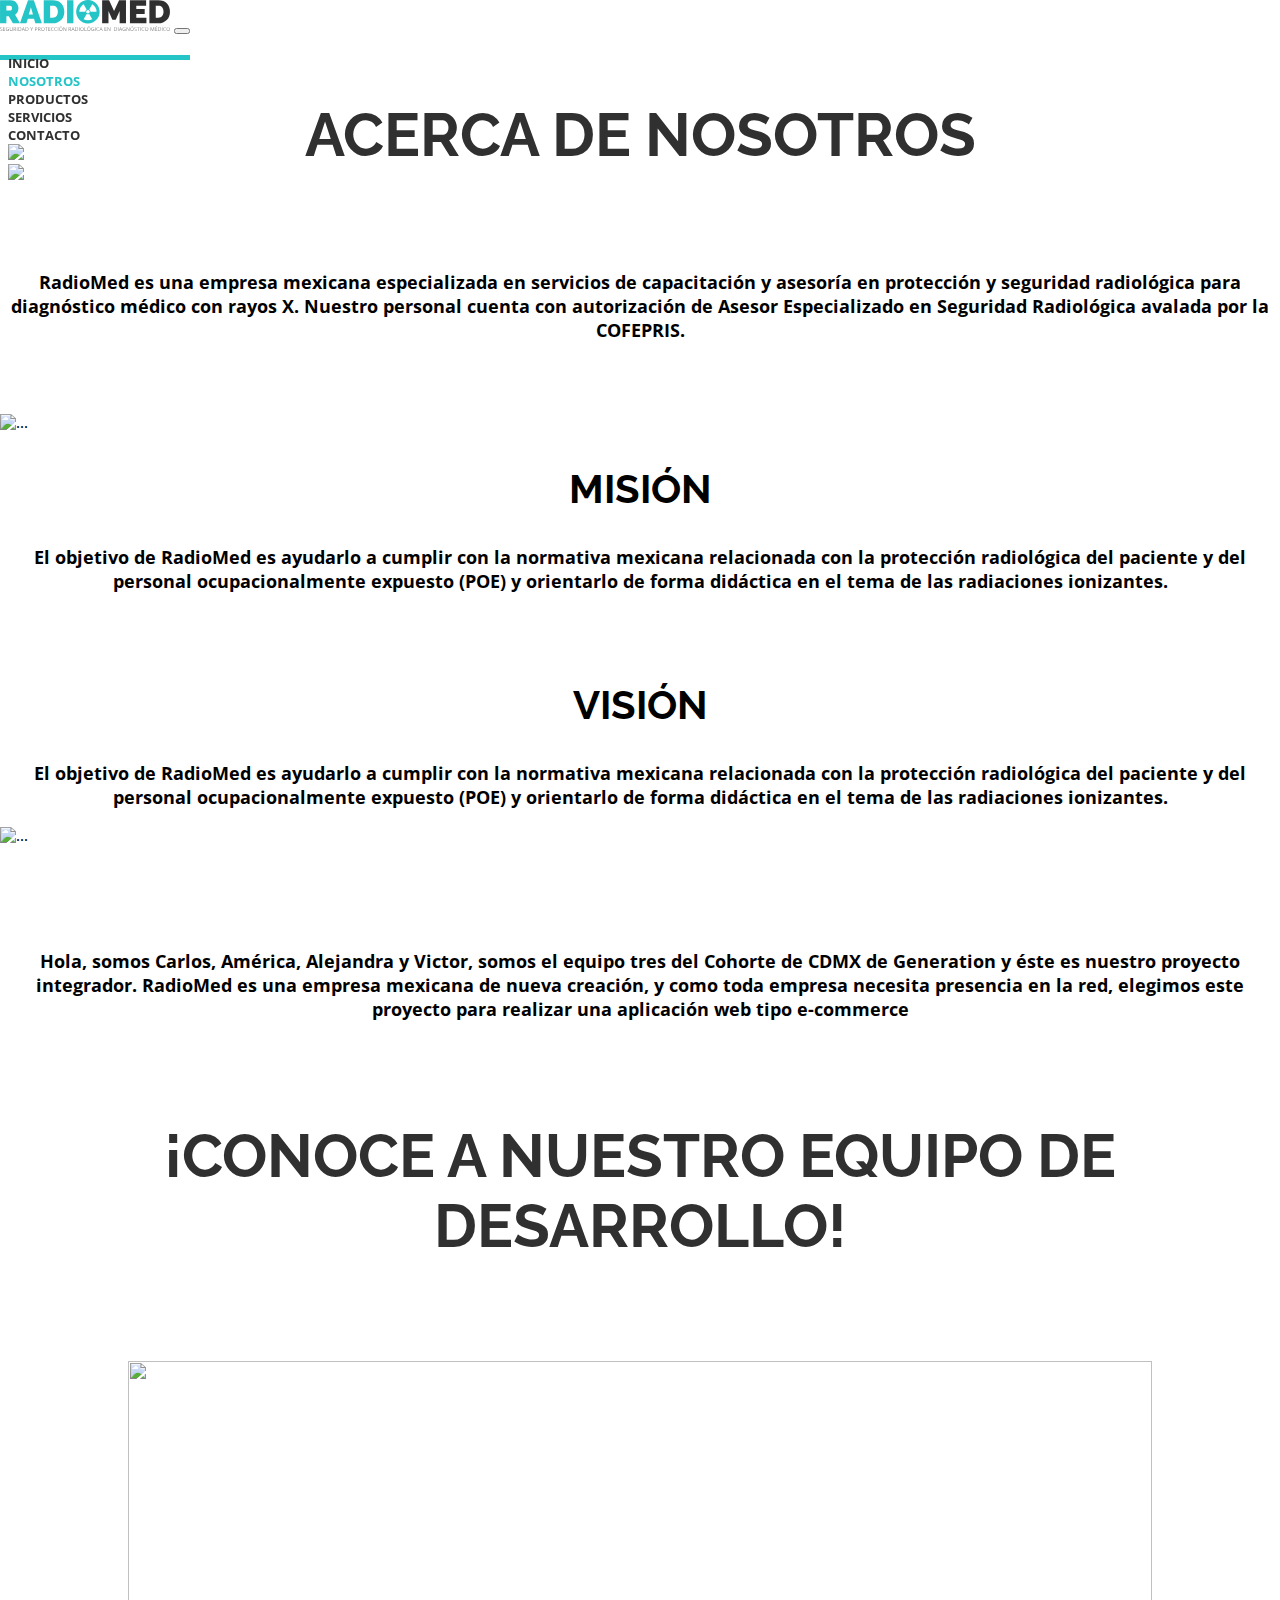
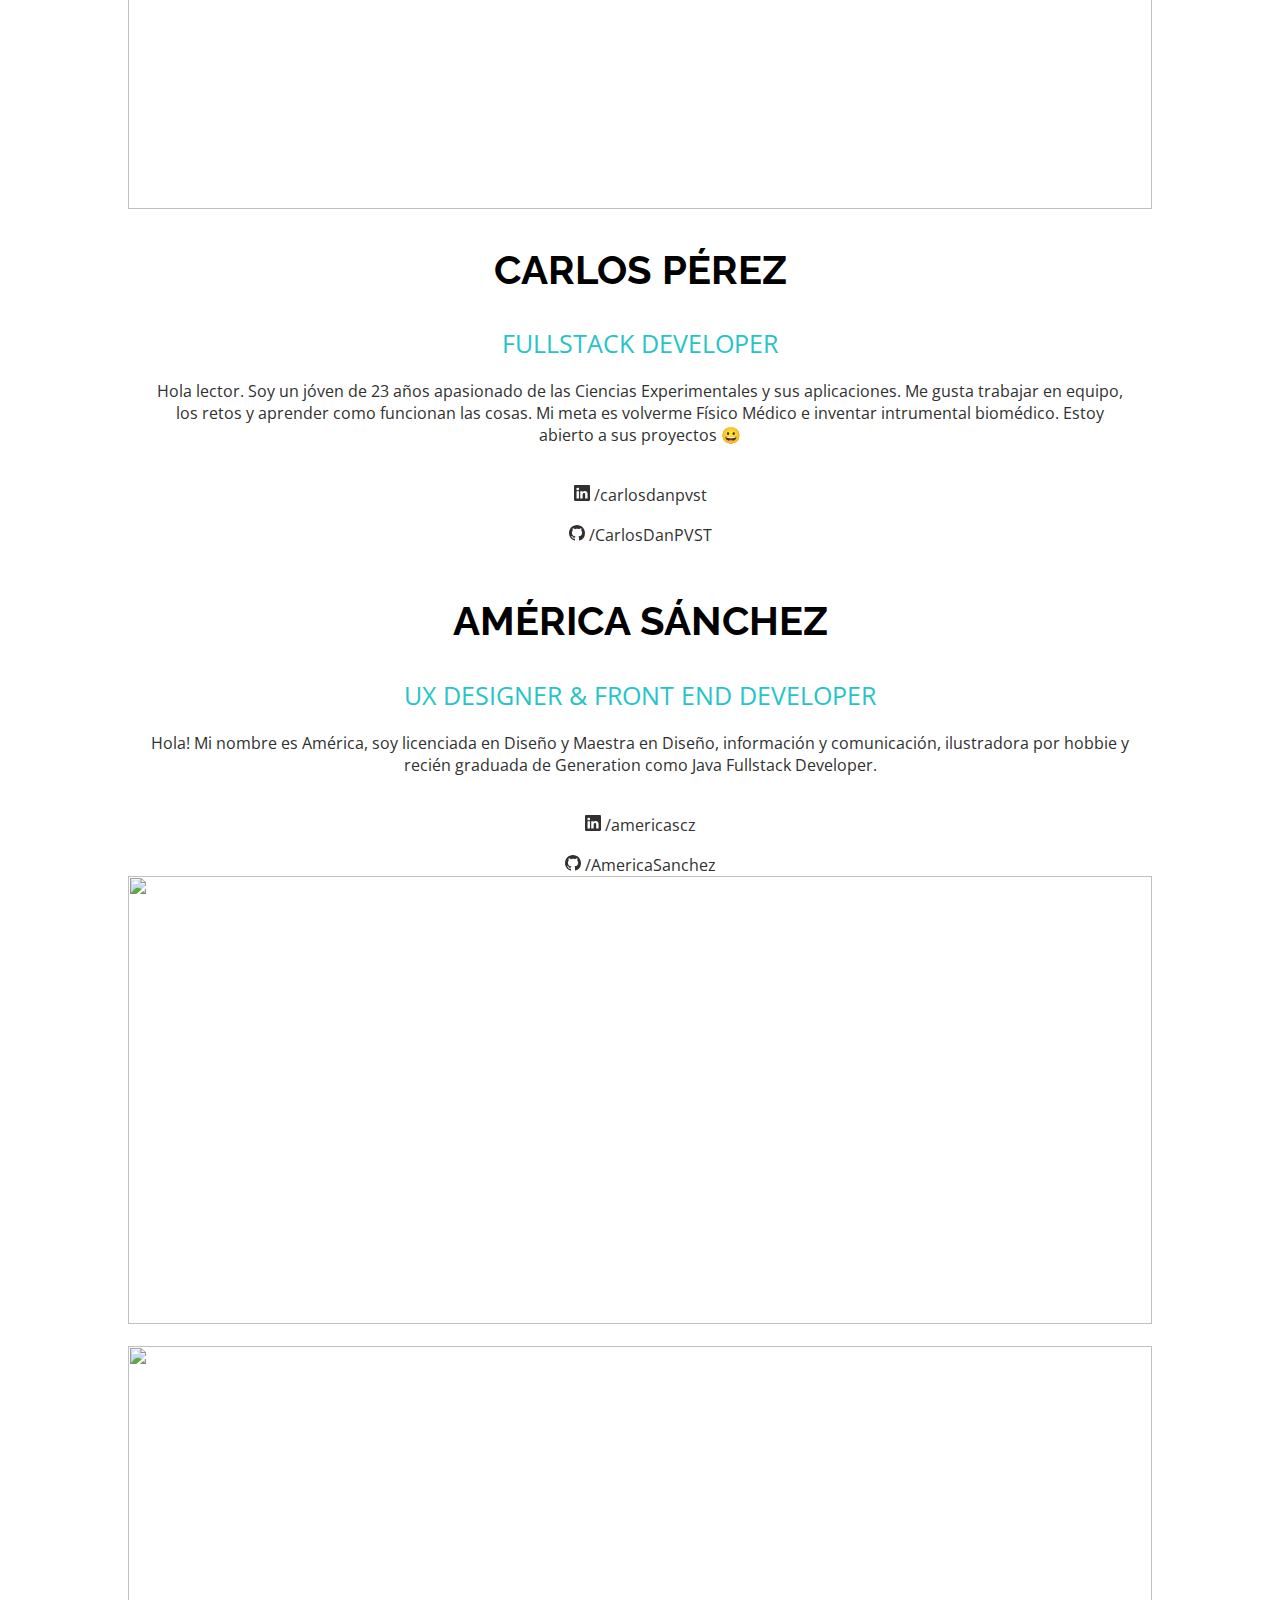
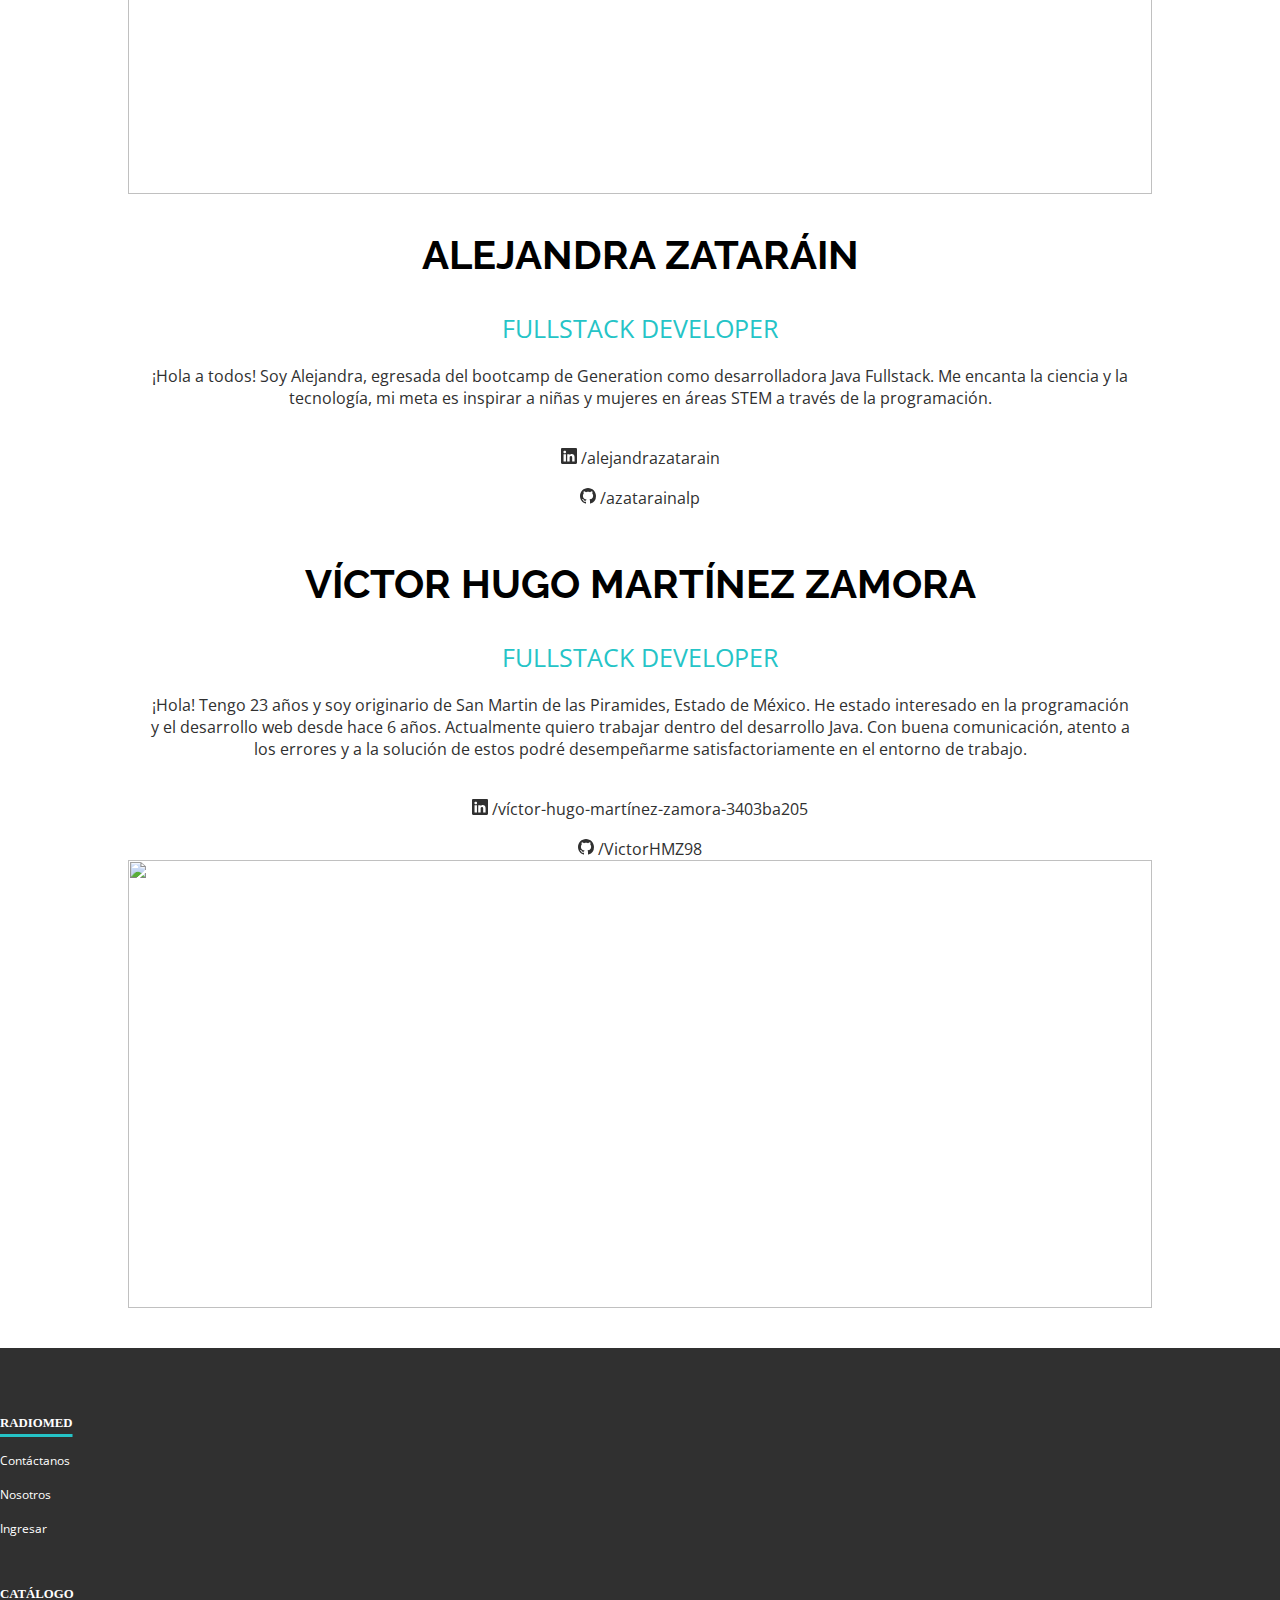
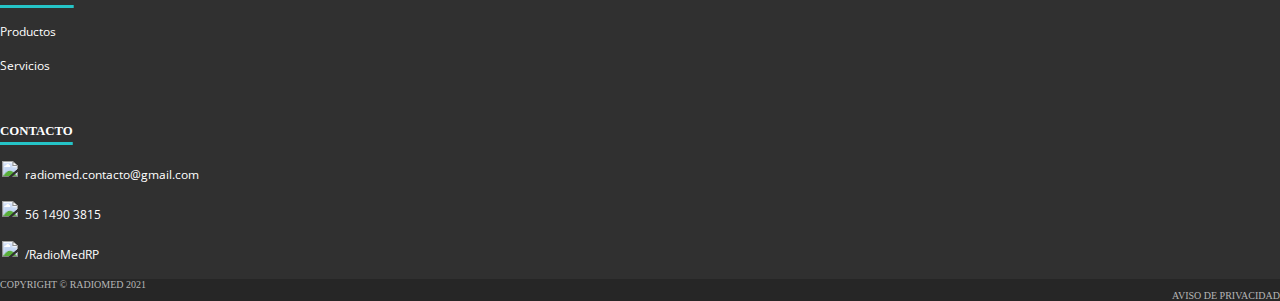
==== commit dc788eed: "Actualización desde develop. Versión final del front-end" ====
--- a/acercaDe.html
+++ b/acercaDe.html
@@ -88,54 +88,70 @@
         </div>
     </div>
 
-    <div class="row mt-3 div-centered">
-        <div class="col-8">
-            <h3>RadioMed es una empresa mexicana especializada en servicios de capacitación y asesoría en
-                protección y seguridad radiológica para diagnóstico médico con rayos X. Nuestro personal cuenta con
-                autorización de Asesor Especializado en Seguridad Radiológica avalada por la COFEPRIS.
-            </h3>
-        </div>
-    </div>
-
-    <!-- Empieza la parte de Misión-->
-    <div class="container">
-
-        <div class="row mt-5">
-            <div class="col-12 col-sm-12 col-md-12	col-lg-6 col-xl-6">
-                <img src="./img/img-mision.jpg" class="container-img-square">
-            </div>
-            <div class="col-12 col-sm-12 col-md-12 col-lg-6 col-xl-6 mt-5 div-centered">
-                <h2>Misión</h2>
-                <h3> El objetivo de RadioMed es ayudarlo a cumplir con la
+
+
+    <div class="div-centered">
+        <div class="row mt-3 div-centered">
+            <div class="col-8">
+                <h3>RadioMed es una empresa mexicana especializada en servicios de capacitación y asesoría en
+                    protección y seguridad radiológica para diagnóstico médico con rayos X. Nuestro personal cuenta con
+                    autorización de Asesor Especializado en Seguridad Radiológica avalada por la COFEPRIS.
+                </h3>
+            </div>
+        </div>
+<br>
+<br>
+<br>
+        <!-- Container de misión y visión-->
+        <!-- Empieza la parte de Misión -->
+        <div class="card mb-3 div-centered col-11" >
+            <div class="row g-0">
+              <div class="col-md-6">
+                <img src="./img/img-mision.jpg" class="img-fluid rounded-start" alt="...">
+              </div>
+              <div class="col-md-6">
+                <div class="card-body">
+                  <h2>Misión</h2>
+                  <h3>El objetivo de RadioMed es ayudarlo a cumplir con la
                     normativa mexicana relacionada con la protección radiológica del paciente y del personal
                     ocupacionalmente expuesto (POE) y orientarlo de forma didáctica en el tema de las
-                    radiaciones
-                    ionizantes.</h3>
-            </div>
-        </div>
-
+                    radiaciones ionizantes.
+                </h3>
+                </div>
+              </div>
+            </div>
+          </div>
+        <!-- termina Empieza la parte de Misión -->
+        <br>
+        <br>
         <!-- Empieza la parte de Visión-->
-        <div class="row mt-5">
-            <div class="col-12  col-sm-12	col-md-12 col-lg-6 col-xl-6 mt-5 div-centered">
-                <h2>Visión</h2>
-                <h3>Nuestro compromiso con el cliente es ofrecerle un
-                    servicio integral de calidad y proporcionarle una asesoría profesional continua y
-                    personalizada de acuerdo a sus necesidades, para esto RadioMed pone a su disposición una
-                    amplia gama de
-                    servicios.</h3>
-            </div>
-
-            <div class="col-12  col-sm-12	col-md-12	col-lg-6	col-xl-6">
-                <img src="./img/img-vision.jpeg" class="container-img-square">
-            </div>
-        </div>
-    </div>
+        <div class="card mb-3 div-centered col-11" >
+            <div class="row g-0">
+              <div class="col-md-6">
+                <div class="card-body">
+                  <h2>Visión</h2>
+                  <h3>El objetivo de RadioMed es ayudarlo a cumplir con la
+                    normativa mexicana relacionada con la protección radiológica del paciente y del personal
+                    ocupacionalmente expuesto (POE) y orientarlo de forma didáctica en el tema de las
+                    radiaciones ionizantes.
+                </h3>
+                </div>
+              </div>
+              <div class="col-md-6 ">
+                <img src="./img/img-vision.jpeg" class="img-fluid rounded-start" alt="...">
+              </div>
+            </div>
+          </div>
+        
+    <!-- Termina Empieza la parte de Visión-->
     <!-- Termina container de misión y visión-->
-
+    <br>
+    <br>
+    <br>
     <div class="container div-centered container-fullvw">
         <h3>
             Hola, somos Carlos, América, Alejandra y Victor, somos el equipo tres del Cohorte de CDMX de
-            Generation y éste es nuestro proyecto integrador. RadioMed es una empresa mexicana de 
+            Generation y éste es nuestro proyecto integrador. RadioMed es una empresa mexicana de
             nueva creación, y como toda empresa necesita presencia en la red, elegimos este
             proyecto para realizar una aplicación web tipo e-commerce
         </h3>
@@ -171,7 +187,7 @@
                             meta es
                             volverme Físico
                             Médico e inventar intrumental biomédico. Estoy abierto a sus proyectos 😀</p>
-                               <!-- links a redes -->
+                        <!-- links a redes -->
                         <br>
                         <div style="text-align: center;">
                             <a class="fs-4 mb-3" href="https://www.linkedin.com/in/carlosdanpvst">
@@ -179,7 +195,7 @@
                                     class="bi bi-linkedin" viewBox="0 0 16 16">
                                     <path
                                         d="M0 1.146C0 .513.526 0 1.175 0h13.65C15.474 0 16 .513 16 1.146v13.708c0 .633-.526 1.146-1.175 1.146H1.175C.526 16 0 15.487 0 14.854V1.146zm4.943 12.248V6.169H2.542v7.225h2.401zm-1.2-8.212c.837 0 1.358-.554 1.358-1.248-.015-.709-.52-1.248-1.342-1.248-.822 0-1.359.54-1.359 1.248 0 .694.521 1.248 1.327 1.248h.016zm4.908 8.212V9.359c0-.216.016-.432.08-.586.173-.431.568-.878 1.232-.878.869 0 1.216.662 1.216 1.634v3.865h2.401V9.25c0-2.22-1.184-3.252-2.764-3.252-1.274 0-1.845.7-2.165 1.193v.025h-.016a5.54 5.54 0 0 1 .016-.025V6.169h-2.4c.03.678 0 7.225 0 7.225h2.4z" />
-                                </svg>  /carlosdanpvst </a>
+                                </svg> /carlosdanpvst </a>
                         </div>
                         <br>
                         <div style="text-align: center;">
@@ -188,7 +204,7 @@
                                     class="bi bi-github" viewBox="0 0 16 16">
                                     <path
                                         d="M8 0C3.58 0 0 3.58 0 8c0 3.54 2.29 6.53 5.47 7.59.4.07.55-.17.55-.38 0-.19-.01-.82-.01-1.49-2.01.37-2.53-.49-2.69-.94-.09-.23-.48-.94-.82-1.13-.28-.15-.68-.52-.01-.53.63-.01 1.08.58 1.23.82.72 1.21 1.87.87 2.33.66.07-.52.28-.87.51-1.07-1.78-.2-3.64-.89-3.64-3.95 0-.87.31-1.59.82-2.15-.08-.2-.36-1.02.08-2.12 0 0 .67-.21 2.2.82.64-.18 1.32-.27 2-.27.68 0 1.36.09 2 .27 1.53-1.04 2.2-.82 2.2-.82.44 1.1.16 1.92.08 2.12.51.56.82 1.27.82 2.15 0 3.07-1.87 3.75-3.65 3.95.29.25.54.73.54 1.48 0 1.07-.01 1.93-.01 2.2 0 .21.15.46.55.38A8.012 8.012 0 0 0 16 8c0-4.42-3.58-8-8-8z" />
-                                </svg>  /CarlosDanPVST </a>
+                                </svg> /CarlosDanPVST </a>
                         </div>
                         <!-- Terminan links a redes -->
                     </div>
@@ -212,7 +228,7 @@
                             información y
                             comunicación, ilustradora por hobbie y recién graduada de Generation como Java Fullstack
                             Developer.</p>
-                               <!-- links a redes -->
+                        <!-- links a redes -->
                         <br>
                         <div style="text-align: center;">
                             <a class="fs-4 mb-3" href="https://www.linkedin.com/in/americascz">
@@ -220,7 +236,7 @@
                                     class="bi bi-linkedin" viewBox="0 0 16 16">
                                     <path
                                         d="M0 1.146C0 .513.526 0 1.175 0h13.65C15.474 0 16 .513 16 1.146v13.708c0 .633-.526 1.146-1.175 1.146H1.175C.526 16 0 15.487 0 14.854V1.146zm4.943 12.248V6.169H2.542v7.225h2.401zm-1.2-8.212c.837 0 1.358-.554 1.358-1.248-.015-.709-.52-1.248-1.342-1.248-.822 0-1.359.54-1.359 1.248 0 .694.521 1.248 1.327 1.248h.016zm4.908 8.212V9.359c0-.216.016-.432.08-.586.173-.431.568-.878 1.232-.878.869 0 1.216.662 1.216 1.634v3.865h2.401V9.25c0-2.22-1.184-3.252-2.764-3.252-1.274 0-1.845.7-2.165 1.193v.025h-.016a5.54 5.54 0 0 1 .016-.025V6.169h-2.4c.03.678 0 7.225 0 7.225h2.4z" />
-                                </svg>  /americascz </a>
+                                </svg> /americascz </a>
                         </div>
                         <br>
                         <div style="text-align: center;">
@@ -229,7 +245,7 @@
                                     class="bi bi-github" viewBox="0 0 16 16">
                                     <path
                                         d="M8 0C3.58 0 0 3.58 0 8c0 3.54 2.29 6.53 5.47 7.59.4.07.55-.17.55-.38 0-.19-.01-.82-.01-1.49-2.01.37-2.53-.49-2.69-.94-.09-.23-.48-.94-.82-1.13-.28-.15-.68-.52-.01-.53.63-.01 1.08.58 1.23.82.72 1.21 1.87.87 2.33.66.07-.52.28-.87.51-1.07-1.78-.2-3.64-.89-3.64-3.95 0-.87.31-1.59.82-2.15-.08-.2-.36-1.02.08-2.12 0 0 .67-.21 2.2.82.64-.18 1.32-.27 2-.27.68 0 1.36.09 2 .27 1.53-1.04 2.2-.82 2.2-.82.44 1.1.16 1.92.08 2.12.51.56.82 1.27.82 2.15 0 3.07-1.87 3.75-3.65 3.95.29.25.54.73.54 1.48 0 1.07-.01 1.93-.01 2.2 0 .21.15.46.55.38A8.012 8.012 0 0 0 16 8c0-4.42-3.58-8-8-8z" />
-                                </svg>  /AmericaSanchez</a>
+                                </svg> /AmericaSanchez</a>
                         </div>
                         <!-- Terminan links a redes -->
                     </div>
@@ -240,7 +256,7 @@
             </div>
         </div>
     </div>
-    <br/>
+    <br />
     <!-- Fin Biografía 2-->
 
     <!-- Biografía 3-->
@@ -260,7 +276,7 @@
                             Me encanta la ciencia y la tecnología, mi meta es inspirar a niñas y mujeres en áreas STEM a
                             través de
                             la programación.</p>
-                               <!-- links a redes -->
+                        <!-- links a redes -->
                         <br>
                         <div style="text-align: center;">
                             <a class="fs-4 mb-3" href="https://www.linkedin.com/in/alejandrazatarain">
@@ -268,7 +284,7 @@
                                     class="bi bi-linkedin" viewBox="0 0 16 16">
                                     <path
                                         d="M0 1.146C0 .513.526 0 1.175 0h13.65C15.474 0 16 .513 16 1.146v13.708c0 .633-.526 1.146-1.175 1.146H1.175C.526 16 0 15.487 0 14.854V1.146zm4.943 12.248V6.169H2.542v7.225h2.401zm-1.2-8.212c.837 0 1.358-.554 1.358-1.248-.015-.709-.52-1.248-1.342-1.248-.822 0-1.359.54-1.359 1.248 0 .694.521 1.248 1.327 1.248h.016zm4.908 8.212V9.359c0-.216.016-.432.08-.586.173-.431.568-.878 1.232-.878.869 0 1.216.662 1.216 1.634v3.865h2.401V9.25c0-2.22-1.184-3.252-2.764-3.252-1.274 0-1.845.7-2.165 1.193v.025h-.016a5.54 5.54 0 0 1 .016-.025V6.169h-2.4c.03.678 0 7.225 0 7.225h2.4z" />
-                                </svg>  /alejandrazatarain</a>
+                                </svg> /alejandrazatarain</a>
                         </div>
                         <br>
                         <div style="text-align: center;">
@@ -277,7 +293,7 @@
                                     class="bi bi-github" viewBox="0 0 16 16">
                                     <path
                                         d="M8 0C3.58 0 0 3.58 0 8c0 3.54 2.29 6.53 5.47 7.59.4.07.55-.17.55-.38 0-.19-.01-.82-.01-1.49-2.01.37-2.53-.49-2.69-.94-.09-.23-.48-.94-.82-1.13-.28-.15-.68-.52-.01-.53.63-.01 1.08.58 1.23.82.72 1.21 1.87.87 2.33.66.07-.52.28-.87.51-1.07-1.78-.2-3.64-.89-3.64-3.95 0-.87.31-1.59.82-2.15-.08-.2-.36-1.02.08-2.12 0 0 .67-.21 2.2.82.64-.18 1.32-.27 2-.27.68 0 1.36.09 2 .27 1.53-1.04 2.2-.82 2.2-.82.44 1.1.16 1.92.08 2.12.51.56.82 1.27.82 2.15 0 3.07-1.87 3.75-3.65 3.95.29.25.54.73.54 1.48 0 1.07-.01 1.93-.01 2.2 0 .21.15.46.55.38A8.012 8.012 0 0 0 16 8c0-4.42-3.58-8-8-8z" />
-                                </svg>  /azatarainalp </a>
+                                </svg> /azatarainalp </a>
                         </div>
                         <!-- Terminan links a redes -->
                     </div>
@@ -285,7 +301,7 @@
             </div>
         </div>
     </div>
-    <br/>
+    <br />
     <!-- Fin Biografía 3-->
 
 
@@ -299,19 +315,21 @@
                         <h2>Víctor Hugo Martínez Zamora</h2>
                         <p class="card-text container-text-blue">Fullstack Developer </p>
                         <p class="card-text container-text-p">¡Hola! Tengo 23 años y soy originario de San Martin de las
-                            Piramides, Estado de México. He estado interesado en la programación y el desarrollo web desde hace 6 años. Actualmente
+                            Piramides, Estado de México. He estado interesado en la programación y el desarrollo web
+                            desde hace 6 años. Actualmente
                             quiero trabajar dentro del desarrollo Java. Con buena comunicación, atento a los errores y a
                             la solución de estos podré desempeñarme satisfactoriamente en el entorno de trabajo.</p>
 
                         <!-- links a redes -->
                         <br>
                         <div style="text-align: center;">
-                            <a class="fs-4 mb-3" href="https://www.linkedin.com/in/víctor-hugo-martínez-zamora-3403ba205">
+                            <a class="fs-4 mb-3"
+                                href="https://www.linkedin.com/in/víctor-hugo-martínez-zamora-3403ba205">
                                 <svg xmlns="http://www.w3.org/2000/svg" width="16" height="16" fill="currentColor"
                                     class="bi bi-linkedin" viewBox="0 0 16 16">
                                     <path
                                         d="M0 1.146C0 .513.526 0 1.175 0h13.65C15.474 0 16 .513 16 1.146v13.708c0 .633-.526 1.146-1.175 1.146H1.175C.526 16 0 15.487 0 14.854V1.146zm4.943 12.248V6.169H2.542v7.225h2.401zm-1.2-8.212c.837 0 1.358-.554 1.358-1.248-.015-.709-.52-1.248-1.342-1.248-.822 0-1.359.54-1.359 1.248 0 .694.521 1.248 1.327 1.248h.016zm4.908 8.212V9.359c0-.216.016-.432.08-.586.173-.431.568-.878 1.232-.878.869 0 1.216.662 1.216 1.634v3.865h2.401V9.25c0-2.22-1.184-3.252-2.764-3.252-1.274 0-1.845.7-2.165 1.193v.025h-.016a5.54 5.54 0 0 1 .016-.025V6.169h-2.4c.03.678 0 7.225 0 7.225h2.4z" />
-                                </svg>  /víctor-hugo-martínez-zamora-3403ba205</a>
+                                </svg> /víctor-hugo-martínez-zamora-3403ba205</a>
                         </div>
                         <br>
                         <div style="text-align: center;">
@@ -320,7 +338,7 @@
                                     class="bi bi-github" viewBox="0 0 16 16">
                                     <path
                                         d="M8 0C3.58 0 0 3.58 0 8c0 3.54 2.29 6.53 5.47 7.59.4.07.55-.17.55-.38 0-.19-.01-.82-.01-1.49-2.01.37-2.53-.49-2.69-.94-.09-.23-.48-.94-.82-1.13-.28-.15-.68-.52-.01-.53.63-.01 1.08.58 1.23.82.72 1.21 1.87.87 2.33.66.07-.52.28-.87.51-1.07-1.78-.2-3.64-.89-3.64-3.95 0-.87.31-1.59.82-2.15-.08-.2-.36-1.02.08-2.12 0 0 .67-.21 2.2.82.64-.18 1.32-.27 2-.27.68 0 1.36.09 2 .27 1.53-1.04 2.2-.82 2.2-.82.44 1.1.16 1.92.08 2.12.51.56.82 1.27.82 2.15 0 3.07-1.87 3.75-3.65 3.95.29.25.54.73.54 1.48 0 1.07-.01 1.93-.01 2.2 0 .21.15.46.55.38A8.012 8.012 0 0 0 16 8c0-4.42-3.58-8-8-8z" />
-                                </svg>  /VictorHMZ98 </a>
+                                </svg> /VictorHMZ98 </a>
                         </div>
                         <!-- Terminan links a redes -->
                     </div>
@@ -386,14 +404,14 @@
         <!-- Section: Links  -->
 
 
-    <!-- Copyright -->
-    <div class="text-center p-3 footer-link-copyright" style="background-color: rgba(0, 0, 0, 0.2)">
-        COPYRIGHT © RADIOMED 2021
-        <div class="text-right" style="text-align: right;">AVISO DE PRIVACIDAD</div>
-    </div>
-    <!-- Copyright -->
-</footer>
-<!-- Footer -->
+        <!-- Copyright -->
+        <div class="text-center p-3 footer-link-copyright" style="background-color: rgba(0, 0, 0, 0.2)">
+            COPYRIGHT © RADIOMED 2021
+            <div class="text-right" style="text-align: right;">AVISO DE PRIVACIDAD</div>
+        </div>
+        <!-- Copyright -->
+    </footer>
+    <!-- Footer -->
 
 
     <script src="https://code.jquery.com/jquery-3.5.1.slim.min.js"
--- a/styles/main.css
+++ b/styles/main.css
@@ -303,7 +303,8 @@
 }
 
 .container-img-square{
-    width: 100%;
+
+    width: 36vw;
     object-fit: cover;
     margin:10px 0px 10px 0px;
 }
